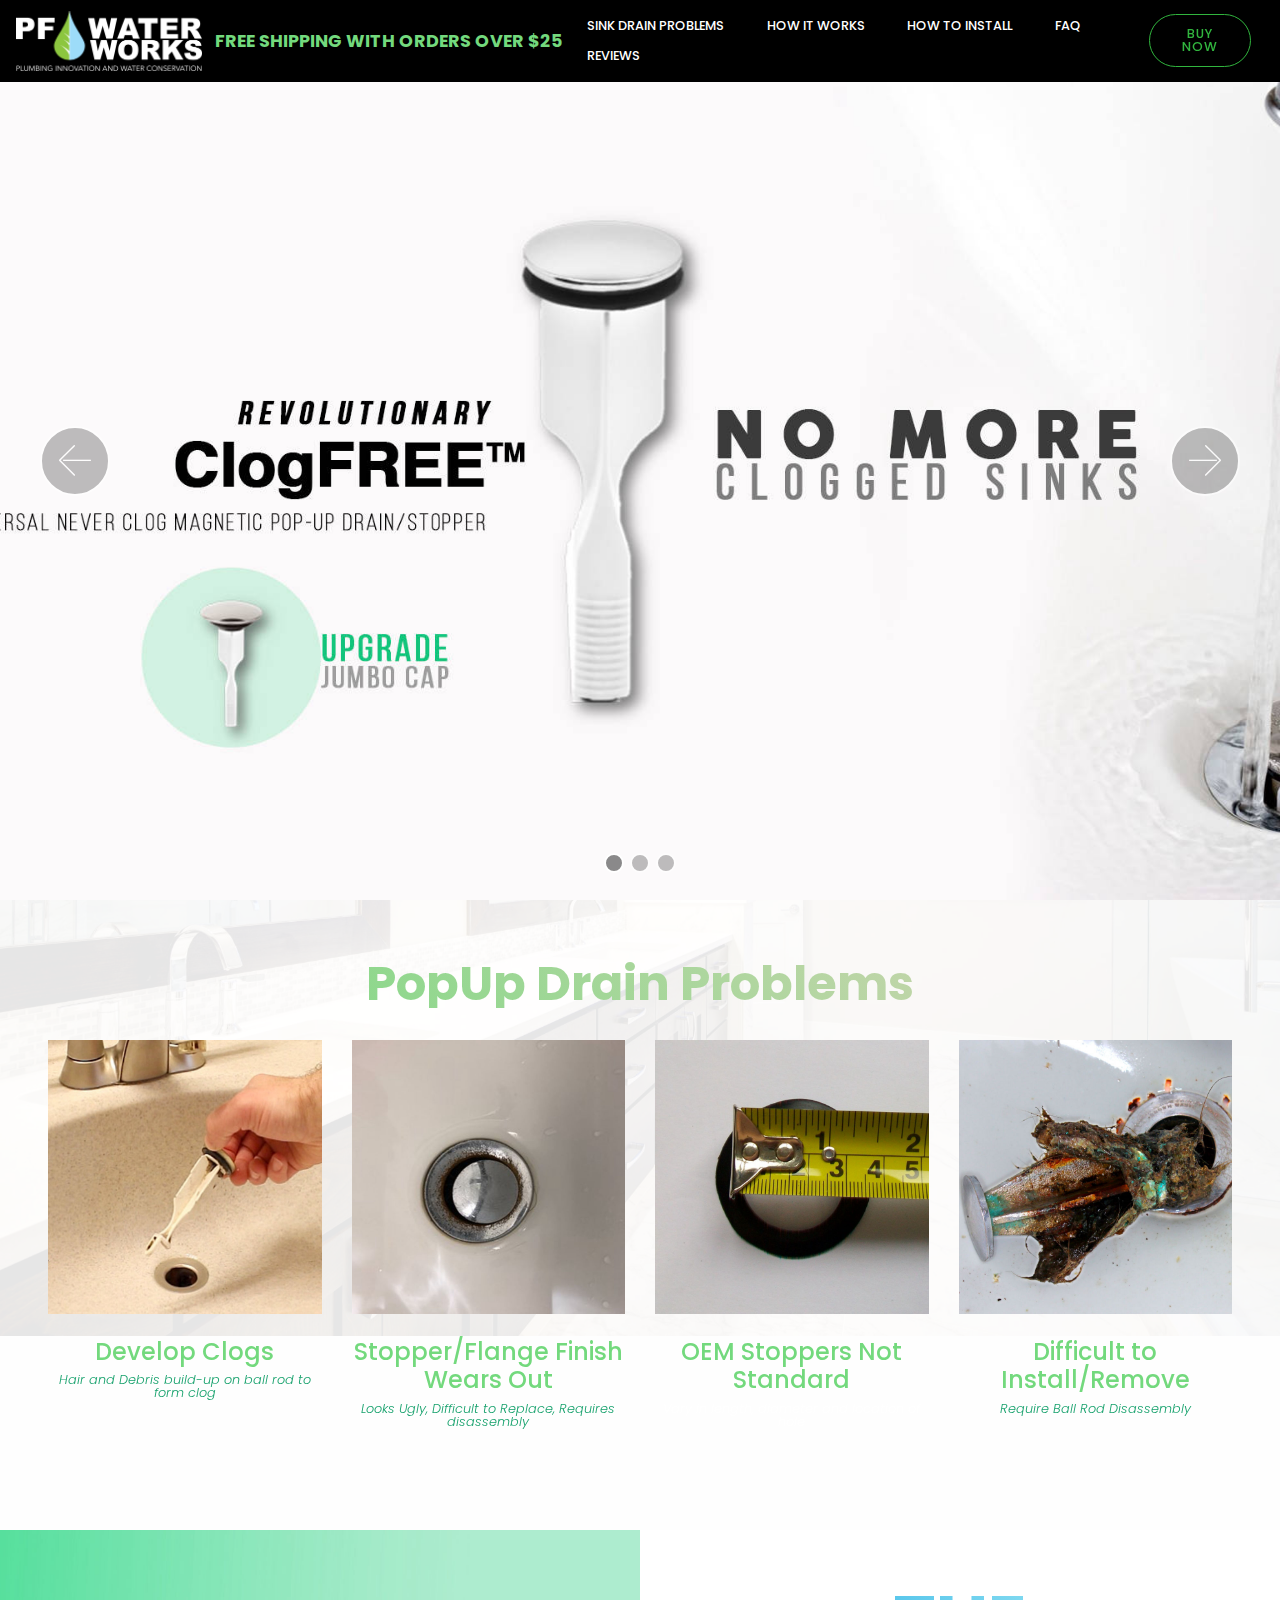
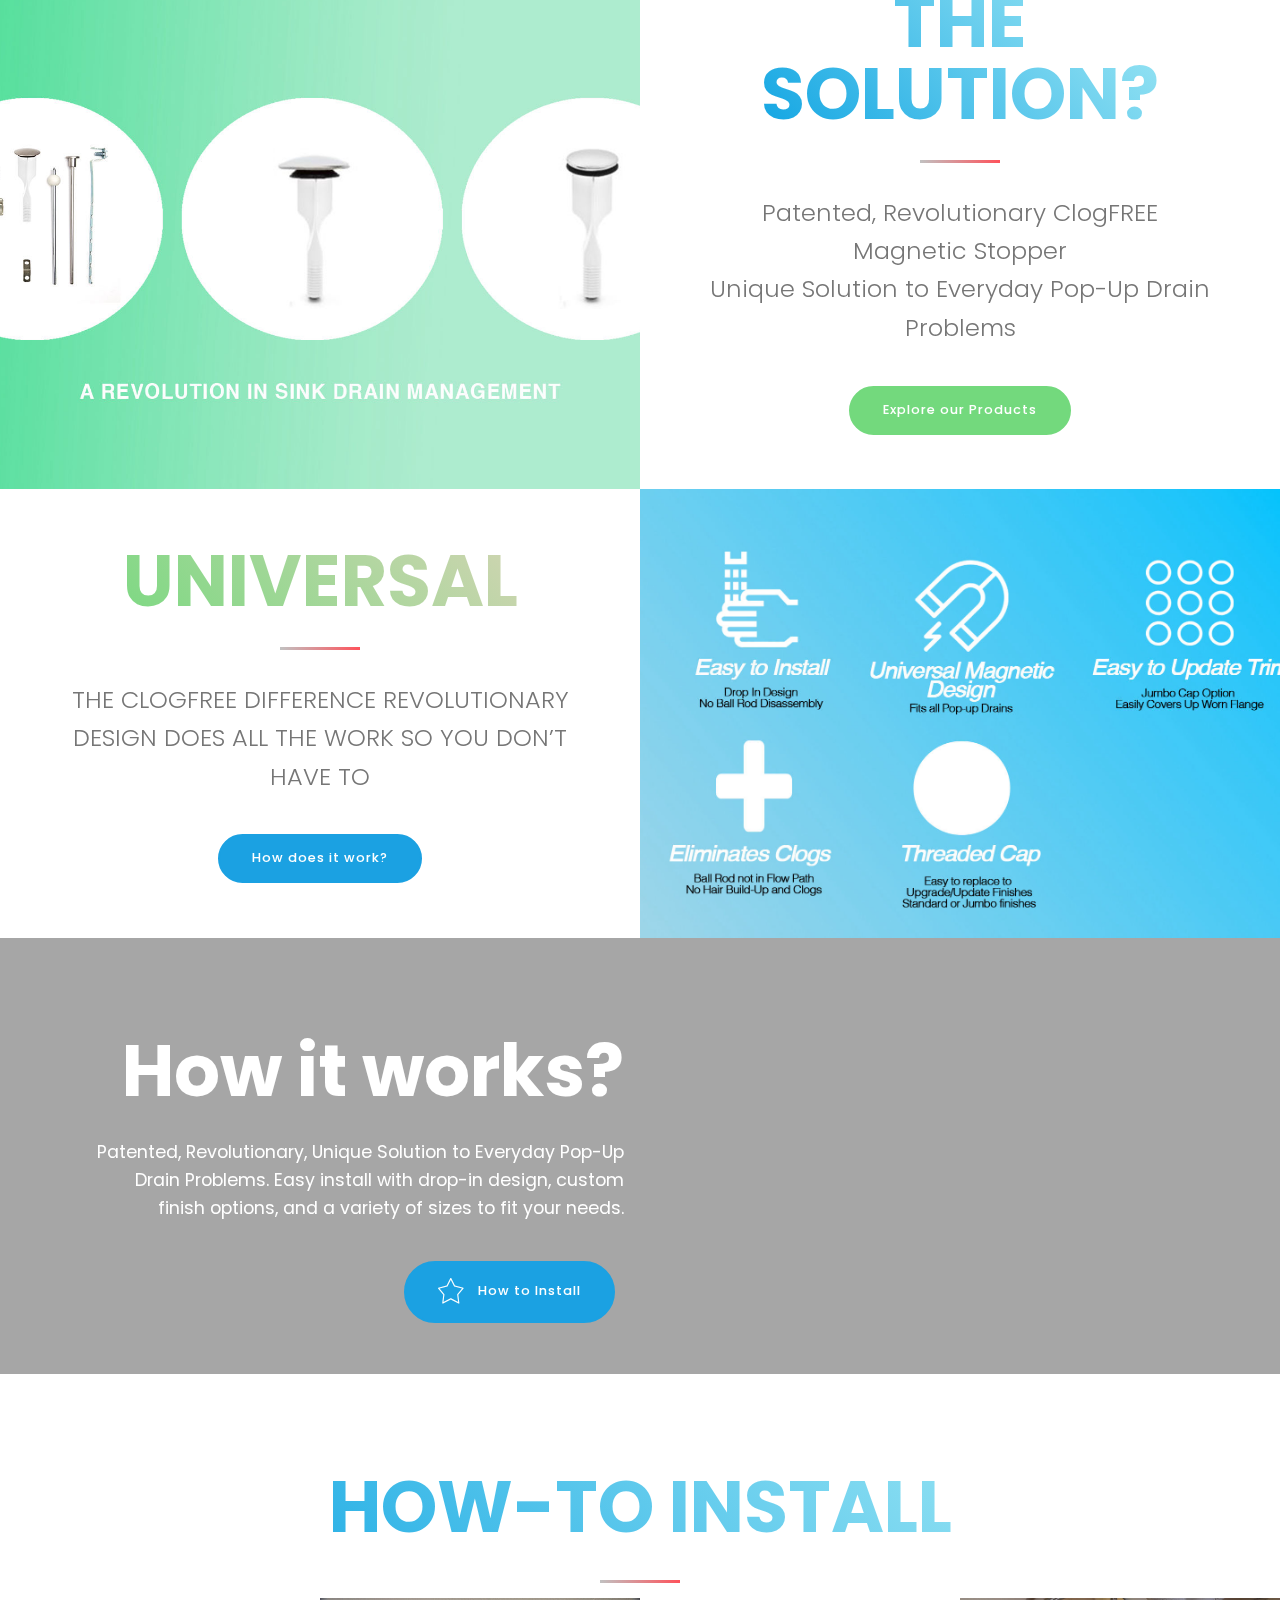
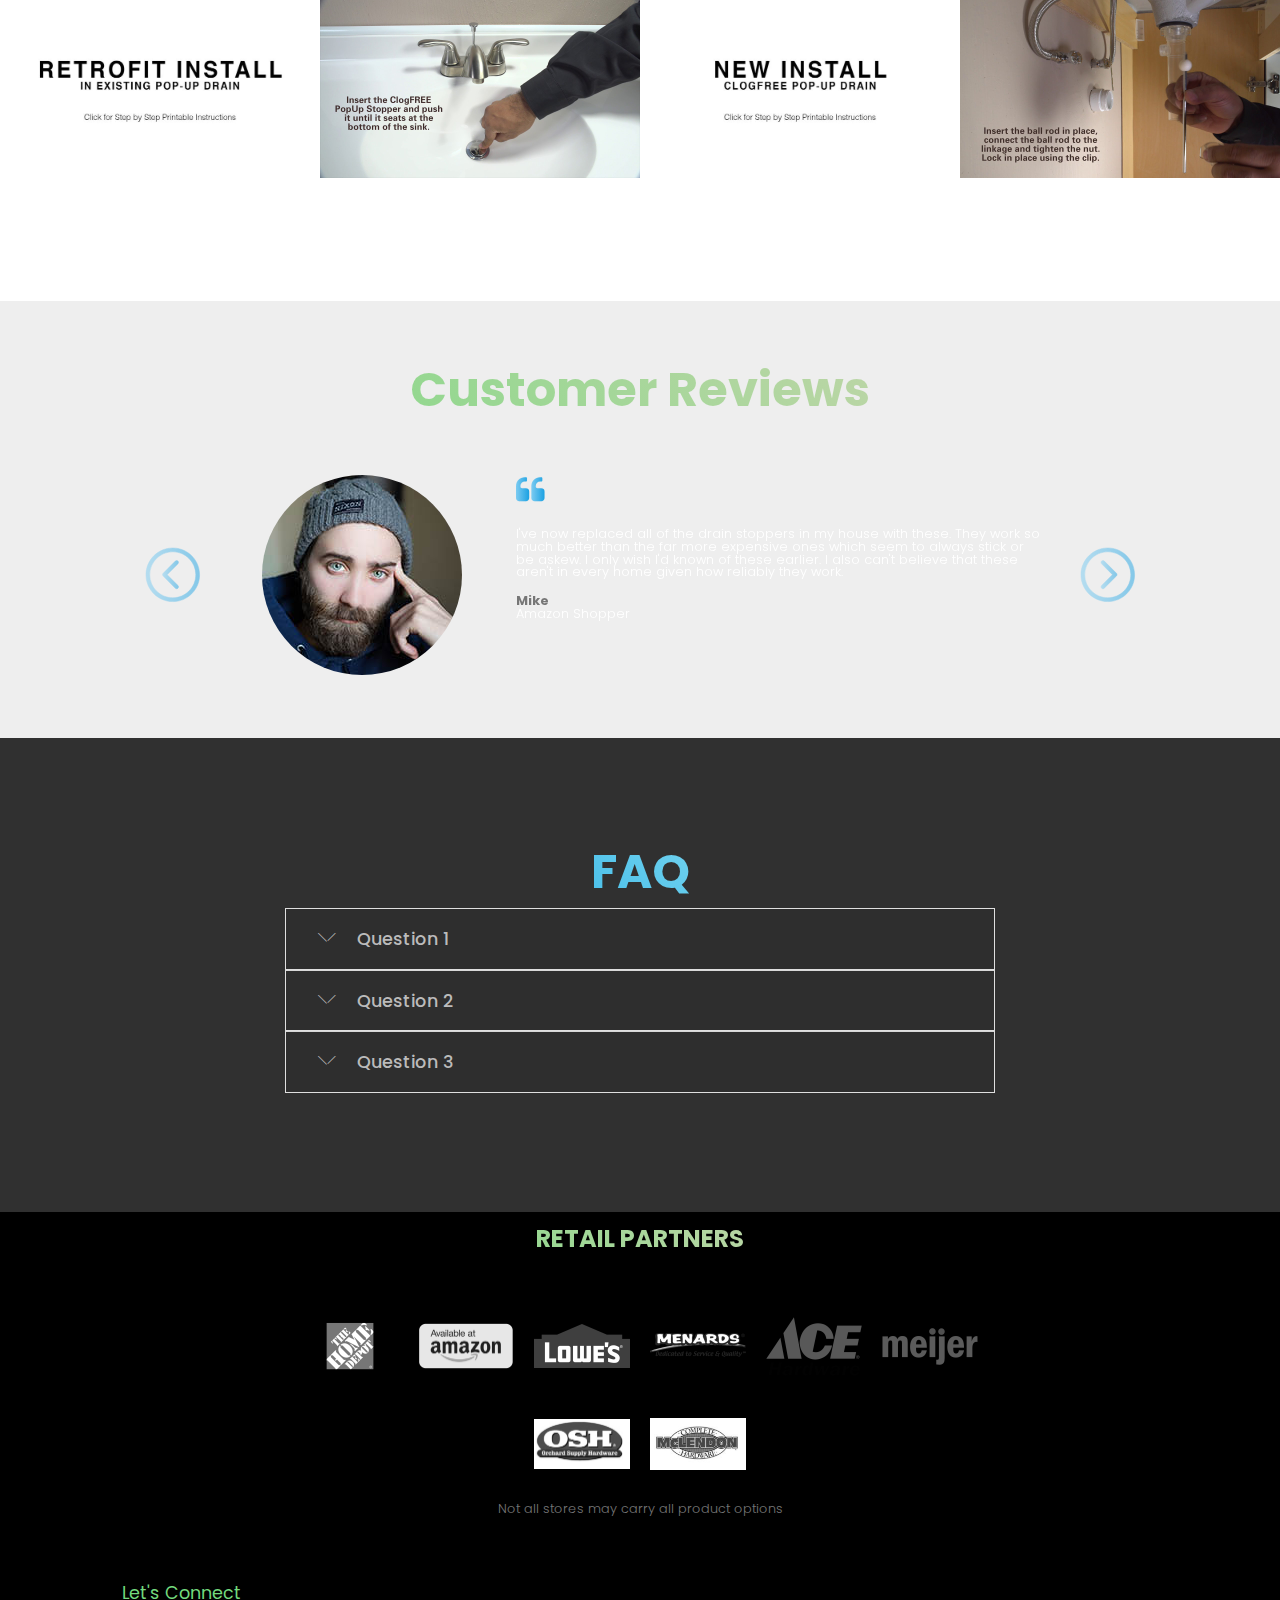
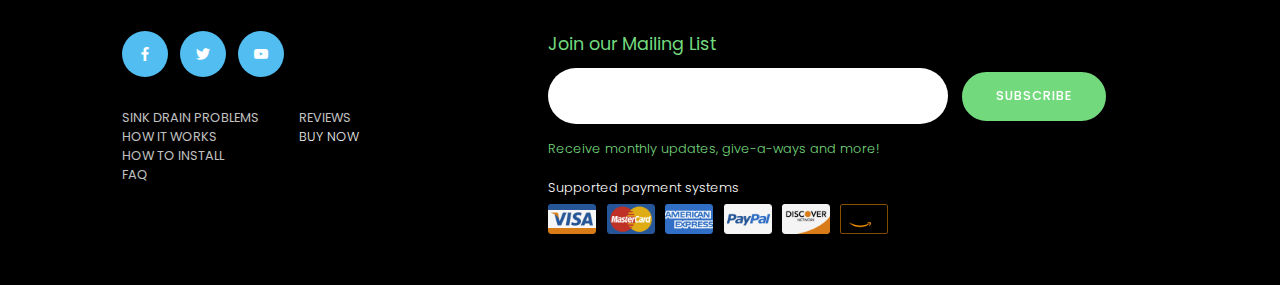
==== index.html @ c6003ace "create github pages" ====
<!DOCTYPE html>
<html >
<head>
  <!-- Site made with Mobirise Website Builder v4.7.7, https://mobirise.com -->
  <meta charset="UTF-8">
  <meta http-equiv="X-UA-Compatible" content="IE=edge">
  <meta name="generator" content="Mobirise v4.7.7, mobirise.com">
  <meta name="viewport" content="width=device-width, initial-scale=1, minimum-scale=1">
  <link rel="shortcut icon" href="assets/images/pf1-darkbgwhite-376x123.png" type="image/x-icon">
  <meta name="description" content="">
  <title>Home</title>
  <link rel="stylesheet" href="assets/web/assets/mobirise-icons/mobirise-icons.css">
  <link rel="stylesheet" href="assets/bootstrap/css/bootstrap.min.css">
  <link rel="stylesheet" href="assets/bootstrap/css/bootstrap-grid.min.css">
  <link rel="stylesheet" href="assets/bootstrap/css/bootstrap-reboot.min.css">
  <link rel="stylesheet" href="assets/dropdown/css/style.css">
  <link rel="stylesheet" href="assets/socicon/css/styles.css">
  <link rel="stylesheet" href="assets/theme/css/style.css">
  <link rel="stylesheet" href="assets/gallery/style.css">
  <link rel="stylesheet" href="assets/mobirise/css/mbr-additional.css" type="text/css">
  
  
  
</head>
<body>
  <section class="menu cid-r0E4WZP9Y0" once="menu" id="menu3-2r">

    
    

    <nav class="navbar navbar-dropdown navbar-fixed-top navbar-expand-lg">
        <div class="navbar-brand">
            <span class="navbar-logo">
                <a href="http://google.com">
                    <img src="assets/images/pf1-darkbgwhite-376x123.png" alt="Mobirise" title="" style="height: 3.8rem;">
                </a>
            </span>
            <span class="navbar-caption-wrap"><a class="navbar-caption text-danger display-7" href="http://google.com">
                    FREE SHIPPING WITH ORDERS OVER $25&nbsp;</a></span>
        </div>
        <button class="navbar-toggler" type="button" data-toggle="collapse" data-target="#navbarSupportedContent" aria-controls="navbarNavAltMarkup" aria-expanded="false" aria-label="Toggle navigation">
            <div class="hamburger">
                <span></span>
                <span></span>
                <span></span>
                <span></span>
            </div>
        </button>
      <div class="collapse navbar-collapse" id="navbarSupportedContent">
            <ul class="navbar-nav nav-dropdown" data-app-modern-menu="true"><li class="nav-item">
                    <a class="nav-link link text-white display-4" href="index.html#header3-2j">
                        SINK DRAIN PROBLEMS</a>
                </li>
                <li class="nav-item">
                    <a class="nav-link link text-white display-4" href="index.html#header7-1o">
                        HOW IT WORKS</a>
                </li>
                <li class="nav-item">
                    <a class="nav-link link text-white display-4" href="index.html#header7-2b">
                        HOW TO INSTALL</a>
                </li><li class="nav-item"><a class="nav-link link text-white display-4" href="index.html#accordion1-2g">
                        FAQ</a></li><li class="nav-item"><a class="nav-link link text-white display-4" href="index.html#testimonials-slider2-n">
                        REVIEWS</a></li></ul>
            
            <div class="navbar-buttons mbr-section-btn"><a class="btn btn-sm btn-danger-outline display-4" href="http://google.com">
                  BUY NOW</a></div>
      </div>
    </nav>
</section>

<section class="carousel slide cid-r1juh5YZeZ" data-interval="false" id="slider1-3d">

    

    <div class="full-screen"><div class="mbr-slider slide carousel" data-pause="true" data-keyboard="false" data-ride="carousel" data-interval="4000"><ol class="carousel-indicators"><li data-app-prevent-settings="" data-target="#slider1-3d" class=" active" data-slide-to="0"></li><li data-app-prevent-settings="" data-target="#slider1-3d" data-slide-to="1"></li><li data-app-prevent-settings="" data-target="#slider1-3d" data-slide-to="2"></li></ol><div class="carousel-inner" role="listbox"><div class="carousel-item slider-fullscreen-image active" data-bg-video-slide="false" style="background-image: url(assets/images/home-page-1-alt-1-1920x1080.jpg);"><div class="container container-slide"><div class="image_wrapper"><img src="assets/images/home-page-1-alt-1-1920x1080.jpg"><div class="carousel-caption justify-content-center"><div class="col-10 align-right"></div></div></div></div></div><div class="carousel-item slider-fullscreen-image" data-bg-video-slide="false" style="background-image: url(assets/images/home-page-pusheasy-1920x1080.jpg);"><div class="container container-slide"><div class="image_wrapper"><img src="assets/images/home-page-pusheasy-1920x1080.jpg"><div class="carousel-caption justify-content-center"><div class="col-10 align-right"></div></div></div></div></div><div class="carousel-item slider-fullscreen-image" data-bg-video-slide="false" style="background-image: url(assets/images/home-page-hairfree-1920x1080.jpg);"><div class="container container-slide"><div class="image_wrapper"><img src="assets/images/home-page-hairfree-1920x1080.jpg"><div class="carousel-caption justify-content-center"><div class="col-10 align-right"></div></div></div></div></div></div><a data-app-prevent-settings="" class="carousel-control carousel-control-prev" role="button" data-slide="prev" href="#slider1-3d"><span aria-hidden="true" class="mbri-left mbr-iconfont"></span><span class="sr-only">Previous</span></a><a data-app-prevent-settings="" class="carousel-control carousel-control-next" role="button" data-slide="next" href="#slider1-3d"><span aria-hidden="true" class="mbri-right mbr-iconfont"></span><span class="sr-only">Next</span></a></div></div>

</section>

<div id="custom-html-2t" custom-code="true" data-rv-view="14"><script language="JAVASCRIPT" type="TEXT/JAVASCRIPT">
<!--
var popupWindow=null;
function popup(mypage,myname,w,h,pos,infocus){

if (pos == 'random')
{LeftPosition=(screen.width)?Math.floor(Math.random()*(screen.width-w)):100;TopPosition=(screen.height)?Math.floor(Math.random()*((screen.height-h)-75)):100;}
else
{LeftPosition=(screen.width)?(screen.width-w)/2:100;TopPosition=(screen.height)?(screen.height-h)/2:100;}
settings='width='+ w + ',height='+ h + ',top=' + TopPosition + ',left=' + LeftPosition + ',scrollbars=no,location=no,directories=no,status=no,menubar=no,toolbar=no,resizable=no';popupWindow=window.open('',myname,settings);
if(infocus=='front'){popupWindow.focus();popupWindow.location=mypage;}
if(infocus=='back'){popupWindow.blur();popupWindow.location=mypage;popupWindow.blur();}

}
// --></script></div>

<section class="teams1 cid-r1oZ6d48Sq mbr-parallax-background" id="teams1-3i">

    

    <div class="mbr-overlay" style="opacity: 0.9; background-color: rgb(255, 255, 255);">
    </div>
    <div class="container-fluid">
        <h2 class="mbr-title mbr-fonts-style align-center mbr-black display-2"><strong>
            PopUp Drain Problems</strong></h2>
        
        <div class="row justify-content-center flip-card pt-4">
            <div class="col-sm-6 card-wrap col-lg-3">
                <div class="image-wrap">
                    <img src="assets/images/stopper-finish-846x846.jpg" alt="" title="">
                    <div class="social-media align-center">
                        <ul>
                            <li>
                                <a class="icon-transition" href="https://www.facebook.com/Mobirise">
                                    <span class="mbr-iconfont mbr-black socicon-facebook socicon"></span>
                                </a>
                            </li>
                            
                            
                            
                            
                            
                        </ul>
                    </div>
                    <div class="img-overlay"></div>
                </div>
                <h3 class="mbr-fonts-style mbr-section-title align-center pt-4 display-5">Develop Clogs​</h3>
                <h3 class="mbr-fonts-style mbr-role align-center pt-2 display-4"><font color="#16a16c"><em>Hair and Debris build-up on ball rod to form clog​</em></font></h3>
                
            </div>
            <div class="col-sm-6 card-wrap col-lg-3">
                <div class="image-wrap">
                    <img src="assets/images/rusty-sink-square-846x846.jpg" alt="" title="">
                    <div class="img-overlay"></div>
                    <div class="social-media align-center">
                        <ul>
                            <li>
                                <a class="icon-transition" href="https://www.facebook.com/Mobirise">
                                    <span class="mbr-iconfont mbr-black socicon-facebook socicon"></span>
                                </a>
                            </li>
                            
                            
                            
                            
                            
                        </ul>    
                    </div>
                </div>
                <h3 class="mbr-fonts-style mbr-section-title align-center pt-4 display-5">Stopper/Flange Finish Wears Out</h3>
                <h3 class="mbr-fonts-style mbr-role align-center pt-2 display-4"><font color="#16a16c"><em>Looks Ugly, Difficult to Replace, Requires disassembly​</em></font></h3>
                
            </div>
            <div class="col-sm-6 card-wrap col-lg-3">
                <div class="image-wrap">
                    <img src="assets/images/stopper-size-846x846.jpg" alt="" title="">
                    <div class="img-overlay"></div>
                    <div class="social-media align-center">
                        <ul>
                            <li>
                                <a class="icon-transition" href="https://www.facebook.com/Mobirise">
                                    <span class="mbr-iconfont mbr-black socicon-facebook socicon"></span>
                                </a>
                            </li>
                            
                            
                            
                            
                            
                        </ul>
                    </div>
                </div>
                <h3 class="mbr-fonts-style mbr-section-title align-center pt-4 display-5">
                    OEM Stoppers Not Standard</h3>
                <h3 class="mbr-fonts-style mbr-role align-center pt-2 display-4"><font color="#ffffff"><em>Vary in length, diameter and location of hole</em></font></h3>
                
            </div>
            <div class="col-sm-6 card-wrap col-lg-3">
                <div class="image-wrap">
                    <img src="assets/images/rusty-stopper-square-846x846.jpg" alt="" title="">
                    <div class="img-overlay"></div>
                    <div class="social-media align-center">
                        <ul>
                            <li>
                                <a class="icon-transition" href="https://www.facebook.com/Mobirise">
                                    <span class="mbr-iconfont mbr-black socicon-facebook socicon"></span>
                                </a>
                            </li>
                            
                            
                            
                            
                            
                        </ul>
                    </div>
                </div>
                <h3 class="mbr-fonts-style mbr-section-title align-center pt-4 display-5">Difficult to Install/Remove​</h3>
                <h3 class="mbr-fonts-style mbr-role align-center pt-2 display-4"><font color="#16a16c"><em>Require Ball Rod Disassembly​</em></font></h3>
                
            </div>
            
            
        </div>
    </div>
</section>

<section class="features1 cid-r1jCUDRqf0" id="features1-3e">

    

    
    <div class="container-fluid">
        <div class="row main align-items-center">
            <div class="col-md-6 image-element align-self-stretch">
                <div class="img-wrap" style="width: 80%; height: 80%;">
                    <img src="assets/images/containers-1800x1003.jpg" alt="" title="">
                </div>
            </div>
            <div class="col-md-6 text-element">
                <div class="text-content">
                    <h2 class="mbr-title pt-2 mbr-fonts-style align-center display-1"><strong>
                        THE SOLUTION?</strong></h2>
                    <div class="underline align-center">
                         <div class="line"></div>
                    </div>
                    <div class="mbr-section-text">
                        <p class="mbr-text pt-3 mbr-light mbr-fonts-style align-center display-5">Patented, Revolutionary ClogFREE Magnetic Stopper​<br>Unique Solution to Everyday Pop-Up Drain Problems​</p>
                    </div>
                    <div class="mbr-section-btn pt-3 align-center"><a class="btn btn-md btn-danger display-4" href="index.html">Explore our Products</a></div>
                </div>
            </div>
        </div>
    </div>          
</section>

<section class="features1 cid-r1kffSRao1" id="features1-3g">

    

    
    <div class="container-fluid">
        <div class="row main align-items-center">
            <div class="col-md-6 image-element align-self-stretch">
                <div class="img-wrap" style="width: 80%; height: 80%;">
                    <img src="assets/images/menu-blue-1-1800x1003.jpg" alt="" title="">
                </div>
            </div>
            <div class="col-md-6 text-element">
                <div class="text-content">
                    <h2 class="mbr-title pt-2 mbr-fonts-style align-center display-1"><strong>
                        UNIVERSAL</strong></h2>
                    <div class="underline align-center">
                         <div class="line"></div>
                    </div>
                    <div class="mbr-section-text">
                        <p class="mbr-text pt-3 mbr-light mbr-fonts-style align-center display-5">
                            THE CLOGFREE DIFFERENCE​ REVOLUTIONARY DESIGN DOES ALL THE WORK SO YOU DON’T HAVE TO​<br>  </p>
                    </div>
                    <div class="mbr-section-btn pt-3 align-center"><a class="btn btn-md btn-info display-4" href="index.html#teams1-3i">How does it work?</a></div>
                </div>
            </div>
        </div>
    </div>          
</section>

<section class="header7 cid-qRvnDB6XDI mbr-parallax-background" id="header7-1o">

    

    <div class="mbr-overlay" style="opacity: 0.6; background-color: rgb(118, 118, 118);">
    </div>

    <div class="container">
        <div class="media-container-row">

            <div class="media-content align-right">
                <h1 class="mbr-section-title mbr-white pb-3 mbr-fonts-style display-1"><strong>
                    How it works?</strong></h1>
                <div class="mbr-section-text mbr-white pb-3">
                    <p class="mbr-text mbr-fonts-style display-7">
                        Patented,  Revolutionary,  Unique  Solution  to  Everyday  Pop-Up  Drain  Problems. Easy install with drop-in design, custom finish options, and a variety of sizes to fit your needs.</p>
                </div>
                <div class="mbr-section-btn"><a class="btn btn-md btn-info display-4" href="index.html#header7-1p"><span class="mbri-star mbr-iconfont mbr-iconfont-btn"></span>How to Install</a></div>
            </div>

            <div class="mbr-figure" style="width: 100%;"><iframe class="mbr-embedded-video" src="https://www.youtube.com/embed/IY_VRaYNNgo?rel=0&amp;amp;showinfo=0&amp;autoplay=0&amp;loop=0" width="1280" height="720" frameborder="0" allowfullscreen></iframe></div>

        </div>
    </div>
</section>

<section class="mbr-gallery mbr-slider-carousel cid-r1LIY4puq4" id="gallery1-3k">

    

    
    <h2 class="align-center mbr-fonts-style mbr-section-title display-1"><strong>
        HOW-TO INSTALL</strong></h2>
    <div class="underline align-center">
        <div class="line"></div>
    </div>
<!--     <div mbr-class="{'container': !fullWidth}"> -->
        <div class="col-left-gallery"><!-- Filter --><!-- Gallery --><div class="mbr-gallery-row"><div class="mbr-gallery-layout-default"><div><div><div class="mbr-gallery-item mbr-gallery-item--p0" data-video-url="false" data-tags="Awesome"><div href="#lb-gallery1-3k" data-slide-to="0" data-toggle="modal"><img src="assets/images/text-placeholder-newinstall-1-1800x1200-800x533.jpg" alt="" title=""><span class="icon-focus"></span></div></div><div class="mbr-gallery-item mbr-gallery-item--p0 video-slide" data-video-url="https://www.youtube.com/watch?v=umlBlP4zLoQ&amp;loop=0&amp;autoplay=0" data-tags="Awesome"><div href="#lb-gallery1-3k" data-slide-to="1" data-toggle="modal"><div></div><img alt="" src="assets/images/2018-7-6-15-10-28-88464.jpg"><span class="icon-video"></span></div></div><div class="mbr-gallery-item mbr-gallery-item--p0" data-video-url="false" data-tags="Responsive"><div href="#lb-gallery1-3k" data-slide-to="2" data-toggle="modal"><img src="assets/images/text-placeholder-newinstall-2-1800x1200-800x533.jpg" alt="" title=""><span class="icon-focus"></span></div></div><div class="mbr-gallery-item mbr-gallery-item--p0 video-slide" data-video-url="https://www.youtube.com/watch?v=JGe-o7Dougs" data-tags="Responsive"><div href="#lb-gallery1-3k" data-slide-to="3" data-toggle="modal"><div></div><img alt="" src="assets/images/2018-7-6-15-12-28-956131.jpg"><span class="icon-video"></span></div></div></div></div><div class="clearfix"></div></div></div><!-- Lightbox --><div data-app-prevent-settings="" class="mbr-slider modal fade carousel slide" tabindex="-1" data-keyboard="true" data-interval="false" id="lb-gallery1-3k"><div class="modal-dialog"><div class="modal-content"><div class="modal-body"><div class="carousel-inner"><div class="carousel-item"><img src="assets/images/text-placeholder-newinstall-1-1800x1200.jpg" alt="" title=""></div><div class="carousel-item video-container"><img src="assets/images/gallery04.jpg" alt="" title=""></div><div class="carousel-item active"><img src="assets/images/text-placeholder-newinstall-2-1800x1200.jpg" alt="" title=""></div><div class="carousel-item video-container"><img src="assets/images/gallery06.jpg" alt="" title=""></div></div><a class="carousel-control carousel-control-prev" role="button" data-slide="prev" href="#lb-gallery1-3k"><span class="mbri-left mbr-iconfont" aria-hidden="true"></span><span class="sr-only">Previous</span></a><a class="carousel-control carousel-control-next" role="button" data-slide="next" href="#lb-gallery1-3k"><span class="mbri-right mbr-iconfont" aria-hidden="true"></span><span class="sr-only">Next</span></a><a class="close" href="#" role="button" data-dismiss="modal"><span class="sr-only">Close</span></a></div></div></div></div></div>
   <!--  </div> -->
</section>

<section class="carousel slide testimonials-slider svg-gradient-elements cid-qPDJNz03lp mbr-parallax-background" id="testimonials-slider2-n">
    
    
    
    <svg class="svg-gradient">
        <linearGradient>
            <stop class="gradColor1" offset="0%" stop-color="#7ccbf1"></stop>
            <stop class="gradColor2" offset="100%" stop-color="#1ba1e2"></stop>
        </linearGradient>  
    </svg>

    <div class="container-fluid text-center">
        <h2 class="align-center mbr-fonts-style mbr-section-title display-2"><strong>Customer Reviews</strong></h2>
        

        <div class="carousel slide pt-5" data-ride="carousel" role="listbox">
            <div class="carousel-inner">
                
                
            <div class="carousel-item">
                    <div class="user col-xl-8 col-lg-10">
                        <div class="row">
                            <div class="user_image col-lg-4">
                                <div class="user_image_inner">
                                    <img src="assets/images/face1.jpg">
                                </div>
                            </div>
                            <div class="col-lg-8">
                                <div class="testimonials-quote align-left">
                                    <svg class="gradient-element" viewBox="0 0 500 500">
                                        <g><g>
                                            <path d="M164.45,219.27h-63.954c-7.614,0-14.087-2.664-19.417-7.994c-5.327-5.33-7.994-11.801-7.994-19.417v-9.132    c0-20.177,7.139-37.401,21.416-51.678c14.276-14.272,31.503-21.411,51.678-21.411h18.271c4.948,0,9.229-1.809,12.847-5.424    c3.616-3.617,5.424-7.898,5.424-12.847V54.819c0-4.948-1.809-9.233-5.424-12.85c-3.617-3.612-7.898-5.424-12.847-5.424h-18.271    c-19.797,0-38.684,3.858-56.673,11.563c-17.987,7.71-33.545,18.132-46.68,31.267c-13.134,13.129-23.553,28.688-31.262,46.677    C3.855,144.039,0,162.931,0,182.726v200.991c0,15.235,5.327,28.171,15.986,38.834c10.66,10.657,23.606,15.985,38.832,15.985    h109.639c15.225,0,28.167-5.328,38.828-15.985c10.657-10.663,15.987-23.599,15.987-38.834V274.088    c0-15.232-5.33-28.168-15.994-38.832C192.622,224.6,179.675,219.27,164.45,219.27z"></path>
                                            <path d="M459.103,235.256c-10.656-10.656-23.599-15.986-38.828-15.986h-63.953c-7.61,0-14.089-2.664-19.41-7.994    c-5.332-5.33-7.994-11.801-7.994-19.417v-9.132c0-20.177,7.139-37.401,21.409-51.678c14.271-14.272,31.497-21.411,51.682-21.411    h18.267c4.949,0,9.233-1.809,12.848-5.424c3.613-3.617,5.428-7.898,5.428-12.847V54.819c0-4.948-1.814-9.233-5.428-12.85    c-3.614-3.612-7.898-5.424-12.848-5.424h-18.267c-19.808,0-38.691,3.858-56.685,11.563c-17.984,7.71-33.537,18.132-46.672,31.267    c-13.135,13.129-23.559,28.688-31.265,46.677c-7.707,17.987-11.567,36.879-11.567,56.674v200.991    c0,15.235,5.332,28.171,15.988,38.834c10.657,10.657,23.6,15.985,38.828,15.985h109.633c15.229,0,28.171-5.328,38.827-15.985    c10.664-10.663,15.985-23.599,15.985-38.834V274.088C475.082,258.855,469.76,245.92,459.103,235.256z"></path>
                                        </g></g>
                                    </svg>
                                </div>
                                <div class="user_text pt-3 align-left">
                                    <p class="mbr-fonts-style  display-4">I've now replaced all of the drain stoppers in my house with these. They work so much better than the far more expensive ones which seem to always stick or be askew. I only wish I'd known of these earlier. I also can't believe that these aren't in every home given how reliably they work.<br></p>
                                </div>
                                <div class="user_name mbr-fonts-style align-left display-4"><strong>
                                    Mike</strong></div>
                                <div class="user_desk mbr-light mbr-fonts-style align-left display-4">Amazon Shopper</div>
                            </div>
                        </div>
                    </div>
                </div><div class="carousel-item">
                    <div class="user col-xl-8 col-lg-10">
                        <div class="row">
                            <div class="user_image col-lg-4">
                                <div class="user_image_inner">
                                    <img src="assets/images/face3.jpg">
                                </div>
                            </div>
                            <div class="col-lg-8">
                                <div class="testimonials-quote align-left">
                                    <svg class="gradient-element" viewBox="0 0 500 500">
                                        <g><g>
                                            <path d="M164.45,219.27h-63.954c-7.614,0-14.087-2.664-19.417-7.994c-5.327-5.33-7.994-11.801-7.994-19.417v-9.132    c0-20.177,7.139-37.401,21.416-51.678c14.276-14.272,31.503-21.411,51.678-21.411h18.271c4.948,0,9.229-1.809,12.847-5.424    c3.616-3.617,5.424-7.898,5.424-12.847V54.819c0-4.948-1.809-9.233-5.424-12.85c-3.617-3.612-7.898-5.424-12.847-5.424h-18.271    c-19.797,0-38.684,3.858-56.673,11.563c-17.987,7.71-33.545,18.132-46.68,31.267c-13.134,13.129-23.553,28.688-31.262,46.677    C3.855,144.039,0,162.931,0,182.726v200.991c0,15.235,5.327,28.171,15.986,38.834c10.66,10.657,23.606,15.985,38.832,15.985    h109.639c15.225,0,28.167-5.328,38.828-15.985c10.657-10.663,15.987-23.599,15.987-38.834V274.088    c0-15.232-5.33-28.168-15.994-38.832C192.622,224.6,179.675,219.27,164.45,219.27z"></path>
                                            <path d="M459.103,235.256c-10.656-10.656-23.599-15.986-38.828-15.986h-63.953c-7.61,0-14.089-2.664-19.41-7.994    c-5.332-5.33-7.994-11.801-7.994-19.417v-9.132c0-20.177,7.139-37.401,21.409-51.678c14.271-14.272,31.497-21.411,51.682-21.411    h18.267c4.949,0,9.233-1.809,12.848-5.424c3.613-3.617,5.428-7.898,5.428-12.847V54.819c0-4.948-1.814-9.233-5.428-12.85    c-3.614-3.612-7.898-5.424-12.848-5.424h-18.267c-19.808,0-38.691,3.858-56.685,11.563c-17.984,7.71-33.537,18.132-46.672,31.267    c-13.135,13.129-23.559,28.688-31.265,46.677c-7.707,17.987-11.567,36.879-11.567,56.674v200.991    c0,15.235,5.332,28.171,15.988,38.834c10.657,10.657,23.6,15.985,38.828,15.985h109.633c15.229,0,28.171-5.328,38.827-15.985    c10.664-10.663,15.985-23.599,15.985-38.834V274.088C475.082,258.855,469.76,245.92,459.103,235.256z"></path>
                                        </g></g>
                                    </svg>
                                </div>
                                <div class="user_text pt-3 align-left">
                                    <p class="mbr-fonts-style  display-4">
                                        This is a very clever design. It works great ! Solves drain clogging. I would recommend it to everyone. As advertised.
                                    </p>
                                </div>
                                <div class="user_name mbr-fonts-style align-left display-4"><strong>
                                    Helen Smith
                                </strong></div>
                                <div class="user_desk mbr-light mbr-fonts-style align-left display-4">
                                    Amazon Shopper</div>
                            </div>
                        </div>
                    </div>
                </div></div>

            <div class="carousel-controls">
                <a class="carousel-control-prev" role="button" data-slide="prev">
                    <svg class="gradient-element" viewBox="0 0 130 130">
                        <g>
                            <g>
                                <path d="m64.5,122.6c32,0 58.1-26 58.1-58.1s-26-58-58.1-58-58,26-58,58 26,58.1 58,58.1zm0-108c27.5,5.32907e-15 49.9,22.4 49.9,49.9s-22.4,49.9-49.9,49.9-49.9-22.4-49.9-49.9 22.4-49.9 49.9-49.9z"></path>
                                <path d="m70,93.5c0.8,0.8 1.8,1.2 2.9,1.2 1,0 2.1-0.4 2.9-1.2 1.6-1.6 1.6-4.2 0-5.8l-23.5-23.5 23.5-23.5c1.6-1.6 1.6-4.2 0-5.8s-4.2-1.6-5.8,0l-26.4,26.4c-0.8,0.8-1.2,1.8-1.2,2.9s0.4,2.1 1.2,2.9l26.4,26.4z"></path>
                            </g>
                        </g>
                    </svg>
                    <span class="sr-only">Previous</span>
                </a>

                <a class="carousel-control-next" role="button" data-slide="next">
                    <svg class="gradient-element" viewBox="0 0 130 130">
                        <g>
                            <g>
                            <path d="M64.5,122.6c32,0,58.1-26,58.1-58.1S96.5,6.4,64.5,6.4S6.4,32.5,6.4,64.5S32.5,122.6,64.5,122.6z M64.5,14.6    c27.5,0,49.9,22.4,49.9,49.9S92,114.4,64.5,114.4S14.6,92,14.6,64.5S37,14.6,64.5,14.6z"></path>
                            <path d="m51.1,93.5c0.8,0.8 1.8,1.2 2.9,1.2 1,0 2.1-0.4 2.9-1.2l26.4-26.4c0.8-0.8 1.2-1.8 1.2-2.9 0-1.1-0.4-2.1-1.2-2.9l-26.4-26.4c-1.6-1.6-4.2-1.6-5.8,0-1.6,1.6-1.6,4.2 0,5.8l23.5,23.5-23.5,23.5c-1.6,1.6-1.6,4.2 0,5.8z"></path>
                            </g>
                        </g>
                    </svg>
                  <span class="sr-only">Next</span>
                </a>
            </div>
        </div>
    </div>
</section>

<section class="accordion1 cid-qSfiieWJIO mbr-parallax-background" id="accordion1-2g">

    

    <div class="mbr-overlay" style="opacity: 0.8; background-color: rgb(0, 0, 0);">
    </div>
    <div class="container">
        <div class="media-container-row">
            <div class="col-12 col-md-8">
                <div class="section-head text-center space30">
                    <h2 class="mbr-section-title pb-bold mbr-font-style display-2"><strong>FAQ
                    </strong></h2>
                </div>
                <div class="clearfix"></div>
                <div id="bootstrap-accordion_9" class="panel-group accordionStyles accordion" role="tablist" aria-multiselectable="true">
                    <div class="card">
                        <div class="card-header" role="tab" id="headingOne">
                            <a role="button" class="panel-title collapsed text-black" data-toggle="collapse" data-core="" href="#collapse1_9" aria-expanded="false" aria-controls="collapse1">
                                <h4 class="mbr-fonts-style display-7">
                                    <span class="sign mbr-iconfont mbri-arrow-down inactive"></span>&nbsp;Question 1</h4>
                            </a>
                        </div>
                        <div id="collapse1_9" class="panel-collapse noScroll collapse " role="tabpanel" aria-labelledby="headingOne" data-parent="#bootstrap-accordion_9">
                            <div class="panel-body p-4">
                                <p class="mbr-fonts-style panel-text display-7">
                                   Insert answer here.</p>
                            </div>
                        </div>
                    </div>
                    <div class="card">
                        <div class="card-header" role="tab" id="headingTwo">
                            <a role="button" class="collapsed panel-title text-black" data-toggle="collapse" data-core="" href="#collapse2_9" aria-expanded="false" aria-controls="collapse2">
                                <h4 class="mbr-fonts-style display-7">
                                    <span class="sign mbr-iconfont mbri-arrow-down inactive"></span>&nbsp;Question 2</h4>
                            </a>
                            
                        </div>
                        <div id="collapse2_9" class="panel-collapse noScroll collapse" role="tabpanel" aria-labelledby="headingTwo" data-parent="#bootstrap-accordion_9">
                            <div class="panel-body p-4">
                                <p class="mbr-fonts-style panel-text display-7">
                                   Insert answer here.</p>
                            </div>
                        </div>
                    </div>
                    <div class="card">
                        <div class="card-header" role="tab" id="headingThree">
                            <a role="button" class="collapsed text-black panel-title" data-toggle="collapse" data-core="" href="#collapse3_9" aria-expanded="false" aria-controls="collapse3">
                                <h4 class="mbr-fonts-style display-7">
                                    <span class="sign mbr-iconfont mbri-arrow-down inactive"></span>&nbsp;Question 3</h4>
                            </a>
                        </div>
                        <div id="collapse3_9" class="panel-collapse noScroll collapse" role="tabpanel" aria-labelledby="headingThree" data-parent="#bootstrap-accordion_9">
                            <div class="panel-body p-4">
                                <p class="mbr-fonts-style panel-text display-7">Insert answer here.</p>
                            </div>
                        </div>
                    </div>
                    
                    
                    
                </div>
            </div>
        </div>
    </div>
</section>

<section class="mbr-section content5 cid-qSgXkm58Np" id="content5-2l">

    

    

    <div class="container">
        <div class="media-container-row">
            <div class="title col-12 col-md-8">
                <h2 class="align-center mbr-bold mbr-white pb-3 mbr-fonts-style display-5">RETAIL PARTNERS</h2>
                
                
                
            </div>
        </div>
    </div>
</section>

<section class="cid-qPHViN2nrw" id="info5-s">

    

    
    <div class="container-fluid">
        <div class="row justify-content-center">
            

            <div class="row justify-content-center col-12 col-md-12 col-lg-10 col-xl-8">
                <ul class="list-inline align-center">
                    <li class="list-inline-item">
                        <img src="assets/images/trans-homedepot-192x192.png" alt="Visa" title="">
                    </li>
                    <li class="list-inline-item">
                        <img src="assets/images/amazon-logo-grey-192x93.png" alt="Master Card" title="">
                    </li>
                    <li class="list-inline-item">
                        <img src="assets/images/lowes-logo-192x88.png" alt="American Express" title="">
                    </li>
                    <li class="list-inline-item">
                        <img src="assets/images/menards-logo-lg-192x52.png" alt="Pay Pal" title="">
                    </li>
                    <li class="list-inline-item">
                        <img src="assets/images/ace-hardware-logo-192x118.png" alt="Diners Club" title="">
                    </li>
                    <li class="list-inline-item">
                        <img src="assets/images/2000px-meijer-logo.svg-192x74.png" alt="Discover" title="">
                    </li>
                    <li class="list-inline-item">
                        <img src="assets/images/osh-192x101.png" alt="Bitcoin" title="">
                    </li>
                    <li class="list-inline-item">
                        <img src="assets/images/mclendon-complete-hardware-192x103.jpg" alt="Western Union" title="">
                    </li>
                    
                    
                    
                    
                    

                </ul>
            </div>
        </div>
    </div>
</section>

<section class="cid-qRvfa60pKM" id="content7-1l">

    

    
    <div class="container-fluid">
        <div class="row justify-content-center">
            <div class="col-12 col-lg-6 col-md-8 align-center">
                <h3 class="mbr-section-subtitle align-center mbr-fonts-style mbr-light pb-3 display-4">Not  all  stores  may  carry  all  product  options</h3>
                <h2 class="mbr-section-title align-center mbr-fonts-style mbr-bold display-2"></h2>
            </div>
        </div>
    </div>
</section>

<div id="custom-html-1a" custom-code="true" data-rv-view="45"><div id="collection-component-ca6f4e93263"></div>
<script type="text/javascript">
/*<![CDATA[*/

(function () {
  var scriptURL = 'https://sdks.shopifycdn.com/buy-button/latest/buy-button-storefront.min.js';
  if (window.ShopifyBuy) {
    if (window.ShopifyBuy.UI) {
      ShopifyBuyInit();
    } else {
      loadScript();
    }
  } else {
    loadScript();
  }

  function loadScript() {
    var script = document.createElement('script');
    script.async = true;
    script.src = scriptURL;
    (document.getElementsByTagName('head')[0] || document.getElementsByTagName('body')[0]).appendChild(script);
    script.onload = ShopifyBuyInit;
  }

  function ShopifyBuyInit() {
    var client = ShopifyBuy.buildClient({
      domain: 'pf-waterworks.myshopify.com',
      apiKey: '3c9abc60d79b00f58c03f31df0225759',
      appId: '6',
    });

    ShopifyBuy.UI.onReady(client).then(function (ui) {
      ui.createComponent('collection', {
        id: 39915618361,
        node: document.getElementById('collection-component-ca6f4e93263'),
        moneyFormat: '%24%7B%7Bamount%7D%7D',
        options: {
  "product": {
    "variantId": "all",
    "contents": {
      "imgWithCarousel": false,
      "variantTitle": false,
      "description": false,
      "buttonWithQuantity": false,
      "quantity": false
    },
    "styles": {
      "product": {
        "@media (min-width: 601px)": {
          "max-width": "calc(25% - 20px)",
          "margin-left": "20px",
          "margin-bottom": "50px"
        }
      },
      "button": {
        ":hover": {
          "background-color": "#6ca44e"
        },
        ":focus": {
          "background-color": "#6ca44e"
        }
      }
    }
  },
  "cart": {
    "contents": {
      "button": true
    },
    "styles": {
      "button": {
        ":hover": {
          "background-color": "#6ca44e"
        },
        ":focus": {
          "background-color": "#6ca44e"
        }
      },
      "footer": {
        "background-color": "#ffffff"
      }
    }
  },
  "modalProduct": {
    "contents": {
      "img": false,
      "imgWithCarousel": true,
      "variantTitle": false,
      "buttonWithQuantity": true,
      "button": false,
      "quantity": false
    },
    "styles": {
      "product": {
        "@media (min-width: 601px)": {
          "max-width": "100%",
          "margin-left": "0px",
          "margin-bottom": "0px"
        }
      },
      "button": {
        ":hover": {
          "background-color": "#6ca44e"
        },
        ":focus": {
          "background-color": "#6ca44e"
        }
      }
    }
  },
  "toggle": {
    "styles": {
      "toggle": {
        ":hover": {
          "background-color": "#6ca44e"
        },
        ":focus": {
          "background-color": "#6ca44e"
        }
      }
    }
  },
  "productSet": {
    "styles": {
      "products": {
        "@media (min-width: 601px)": {
          "margin-left": "-20px"
        }
      }
    }
  }
}
      });
    });
  }
})();
/*]]>*/
</script></div>

<section class="cid-qRvgUTRtlB" id="footer3-1n">
    

    

    <div class="container-fluid">
        <div class="row align-center justify-content-center">
            <div class="col-lg-6 col-xl-4">
                <div class="follow-section">
                    <div class="follow-heading mbr-fonts-style align-left display-7">
                        Let's Connect</div>
                    <div class="social-media pb-3 align-left">
                        <ul>
                            <li>
                                <a class="icon-transition" href="#">
                                    <span class="mbr-iconfont socicon-facebook socicon"></span>
                                </a>
                            </li>
                            <li>
                                <a class="icon-transition" href="#">
                                    <span class="mbr-iconfont socicon-twitter socicon"></span>
                                </a>
                            </li>
                            <li>
                                <a class="icon-transition" href="#">
                                    <span class="mbr-iconfont socicon-youtube socicon"></span>
                                </a>
                            </li>
                            
                            
                            
                        </ul>
                    </div>
                </div>
                <div class="row column-menu">
                    <div class="col-xl-5 col-md-6">
                        <ul class="firstColumn align-left mbr-white mbr-fonts-style display-4">
                            <li><a href="index.html#header3-2j">SINK DRAIN PROBLEMS</a></li><li><a href="index.html#header7-1o">HOW IT WORKS</a></li><li><a href="index.html#header7-2b">HOW TO INSTALL</a></li><li><a href="index.html#accordion1-2g">FAQ</a></li>
                        </ul>
                    </div>
                    <div class="col-xl-5 col-md-6">
                        <ul class="secondColumn align-left mbr-white mbr-fonts-style display-4">
                            <li><a href="index.html#testimonials-slider2-n">REVIEWS</a></li><li>BUY NOW</li>
                        </ul>
                    </div>
                </div>
            </div>
            <div class="col-lg-6 col-xl-6 form-section">
                <ul class="mbr-list list-inline align-left">
                    
                    
                    
                <li class="list-inline-item mbr-fonts-style display-7"></li><li class="list-inline-item mbr-fonts-style display-7"></li><li class="list-inline-item mbr-fonts-style display-7"></li></ul>
                <div class="input-form">
                    <span class="mbr-fonts-style form-text display-7">
                      Join our Mailing List</span>
                    <div class="form1" data-form-type="formoid">
                        <div data-form-alert="" hidden="">
                            Thanks for filling out the form!
                        </div>
                        <form class="mbr-form" action="https://mobirise.com/" method="post" data-form-title="My Mobirise Form"><input type="hidden" name="email" data-form-email="true" value="O7mEBzkEyrA/uxTDYusp9/0JUyFxOZBTFohmshvbAE552QiYKEqzOGpgGR/dA/FqEXd8DRz0pyMfoOxSmYV4W/sJ1nI6Z+R6aSFdn+1ZyvhyNEA1iHTMywj3ASq1wcoM" data-form-field="E-mail">
                            <div class="input-wrap" data-for="email">
                                <input type="text" class="field special-form display-7" name="email" data-form-field="E-mail" required="" id="email-footer3-1n">
                            </div>
                            <span class="input-group-btn"><button href="https://mobirise.com/" type="submit" class="btn btn-form btn-danger display-4">SUBSCRIBE</button></span>
                        </form>
                    </div>
                </div>
                <h3 class="subtext-1 mbr-fonts-style pb-3 display-4">Receive monthly updates, give-a-ways and more!</h3>
                <h3 class="subtext-2 mbr-fonts-style display-4">
                    Supported payment systems
                </h3>
                <ul class="card-support align-left">
                    <li>
                        <img src="assets/images/visa.png" height="30" alt="Visa">
                    </li>
                    <li>
                        <img src="assets/images/master-card.png" height="30" alt="Master Card">
                    </li>
                    <li>
                        <img src="assets/images/american-express.png" height="30" alt="American Express">
                    </li>
                    <li>
                        <img src="assets/images/paypal.png" height="30" alt="PayPal">
                    </li>
                    
                    <li>
                        <img src="assets/images/discover.png" height="30" alt="Discover">
                    </li>
                    
                    
                    
                    
                    <li>
                        <img src="assets/images/amazon.png" height="30" alt="Amazon">
                    </li>
                    
                    
                </ul>
            </div>
        </div>
    </div>
</section>


  <script src="assets/web/assets/jquery/jquery.min.js"></script>
  <script src="assets/popper/popper.min.js"></script>
  <script src="assets/bootstrap/js/bootstrap.min.js"></script>
  <script src="assets/smoothscroll/smooth-scroll.js"></script>
  <script src="assets/dropdown/js/script.min.js"></script>
  <script src="assets/touchswipe/jquery.touch-swipe.min.js"></script>
  <script src="assets/ytplayer/jquery.mb.ytplayer.min.js"></script>
  <script src="assets/vimeoplayer/jquery.mb.vimeo_player.js"></script>
  <script src="assets/bootstrapcarouselswipe/bootstrap-carousel-swipe.js"></script>
  <script src="assets/mbr-flip-card/mbr-flip-card.js"></script>
  <script src="assets/parallax/jarallax.min.js"></script>
  <script src="assets/masonry/masonry.pkgd.min.js"></script>
  <script src="assets/imagesloaded/imagesloaded.pkgd.min.js"></script>
  <script src="assets/mbr-switch-arrow/mbr-switch-arrow.js"></script>
  <script src="assets/mbr-gradient-svg/mbr-gradient-svg.js"></script>
  <script src="assets/mbr-testimonials-slider/mbr-testimonials-slider.js"></script>
  <script src="assets/theme/js/script.js"></script>
  <script src="assets/gallery/player.min.js"></script>
  <script src="assets/gallery/script.js"></script>
  <script src="assets/slidervideo/script.js"></script>
  <script src="assets/formoid/formoid.min.js"></script>
  
  
 <div id="scrollToTop" class="scrollToTop mbr-arrow-up"><a style="text-align: center;"><i></i></a></div>
  </body>
</html>
---- assets/web/assets/mobirise-icons/mobirise-icons.css ----
@font-face {
  font-family: 'MobiriseIcons';
  src:  url('mobirise-icons.eot?spat4u');
  src:  url('mobirise-icons.eot?spat4u#iefix') format('embedded-opentype'),
    url('mobirise-icons.ttf?spat4u') format('truetype'),
    url('mobirise-icons.woff?spat4u') format('woff'),
    url('mobirise-icons.svg?spat4u#MobiriseIcons') format('svg');
  font-weight: normal;
  font-style: normal;
}

[class^="mbri-"], [class*=" mbri-"] {
  /* use !important to prevent issues with browser extensions that change fonts */
  font-family: MobiriseIcons !important;
  speak: none;
  font-style: normal;
  font-weight: normal;
  font-variant: normal;
  text-transform: none;
  line-height: 1;

  /* Better Font Rendering =========== */
  -webkit-font-smoothing: antialiased;
  -moz-osx-font-smoothing: grayscale;
}

.mbri-add-submenu:before {
  content: "\e900";
}
.mbri-alert:before {
  content: "\e901";
}
.mbri-align-center:before {
  content: "\e902";
}
.mbri-align-justify:before {
  content: "\e903";
}
.mbri-align-left:before {
  content: "\e904";
}
.mbri-align-right:before {
  content: "\e905";
}
.mbri-android:before {
  content: "\e906";
}
.mbri-apple:before {
  content: "\e907";
}
.mbri-arrow-down:before {
  content: "\e908";
}
.mbri-arrow-next:before {
  content: "\e909";
}
.mbri-arrow-prev:before {
  content: "\e90a";
}
.mbri-arrow-up:before {
  content: "\e90b";
}
.mbri-bold:before {
  content: "\e90c";
}
.mbri-bookmark:before {
  content: "\e90d";
}
.mbri-bootstrap:before {
  content: "\e90e";
}
.mbri-briefcase:before {
  content: "\e90f";
}
.mbri-browse:before {
  content: "\e910";
}
.mbri-bulleted-list:before {
  content: "\e911";
}
.mbri-calendar:before {
  content: "\e912";
}
.mbri-camera:before {
  content: "\e913";
}
.mbri-cart-add:before {
  content: "\e914";
}
.mbri-cart-full:before {
  content: "\e915";
}
.mbri-cash:before {
  content: "\e916";
}
.mbri-change-style:before {
  content: "\e917";
}
.mbri-chat:before {
  content: "\e918";
}
.mbri-clock:before {
  content: "\e919";
}
.mbri-close:before {
  content: "\e91a";
}
.mbri-cloud:before {
  content: "\e91b";
}
.mbri-code:before {
  content: "\e91c";
}
.mbri-contact-form:before {
  content: "\e91d";
}
.mbri-credit-card:before {
  content: "\e91e";
}
.mbri-cursor-click:before {
  content: "\e91f";
}
.mbri-cust-feedback:before {
  content: "\e920";
}
.mbri-database:before {
  content: "\e921";
}
.mbri-delivery:before {
  content: "\e922";
}
.mbri-desktop:before {
  content: "\e923";
}
.mbri-devices:before {
  content: "\e924";
}
.mbri-down:before {
  content: "\e925";
}
.mbri-download:before {
  content: "\e989";
}
.mbri-drag-n-drop:before {
  content: "\e927";
}
.mbri-drag-n-drop2:before {
  content: "\e928";
}
.mbri-edit:before {
  content: "\e929";
}
.mbri-edit2:before {
  content: "\e92a";
}
.mbri-error:before {
  content: "\e92b";
}
.mbri-extension:before {
  content: "\e92c";
}
.mbri-features:before {
  content: "\e92d";
}
.mbri-file:before {
  content: "\e92e";
}
.mbri-flag:before {
  content: "\e92f";
}
.mbri-folder:before {
  content: "\e930";
}
.mbri-gift:before {
  content: "\e931";
}
.mbri-github:before {
  content: "\e932";
}
.mbri-globe:before {
  content: "\e933";
}
.mbri-globe-2:before {
  content: "\e934";
}
.mbri-growing-chart:before {
  content: "\e935";
}
.mbri-hearth:before {
  content: "\e936";
}
.mbri-help:before {
  content: "\e937";
}
.mbri-home:before {
  content: "\e938";
}
.mbri-hot-cup:before {
  content: "\e939";
}
.mbri-idea:before {
  content: "\e93a";
}
.mbri-image-gallery:before {
  content: "\e93b";
}
.mbri-image-slider:before {
  content: "\e93c";
}
.mbri-info:before {
  content: "\e93d";
}
.mbri-italic:before {
  content: "\e93e";
}
.mbri-key:before {
  content: "\e93f";
}
.mbri-laptop:before {
  content: "\e940";
}
.mbri-layers:before {
  content: "\e941";
}
.mbri-left-right:before {
  content: "\e942";
}
.mbri-left:before {
  content: "\e943";
}
.mbri-letter:before {
  content: "\e944";
}
.mbri-like:before {
  content: "\e945";
}
.mbri-link:before {
  content: "\e946";
}
.mbri-lock:before {
  content: "\e947";
}
.mbri-login:before {
  content: "\e948";
}
.mbri-logout:before {
  content: "\e949";
}
.mbri-magic-stick:before {
  content: "\e94a";
}
.mbri-map-pin:before {
  content: "\e94b";
}
.mbri-menu:before {
  content: "\e94c";
}
.mbri-mobile:before {
  content: "\e94d";
}
.mbri-mobile2:before {
  content: "\e94e";
}
.mbri-mobirise:before {
  content: "\e94f";
}
.mbri-more-horizontal:before {
  content: "\e950";
}
.mbri-more-vertical:before {
  content: "\e951";
}
.mbri-music:before {
  content: "\e952";
}
.mbri-new-file:before {
  content: "\e953";
}
.mbri-numbered-list:before {
  content: "\e954";
}
.mbri-opened-folder:before {
  content: "\e955";
}
.mbri-pages:before {
  content: "\e956";
}
.mbri-paper-plane:before {
  content: "\e957";
}
.mbri-paperclip:before {
  content: "\e958";
}
.mbri-photo:before {
  content: "\e959";
}
.mbri-photos:before {
  content: "\e95a";
}
.mbri-pin:before {
  content: "\e95b";
}
.mbri-play:before {
  content: "\e95c";
}
.mbri-plus:before {
  content: "\e95d";
}
.mbri-preview:before {
  content: "\e95e";
}
.mbri-print:before {
  content: "\e95f";
}
.mbri-protect:before {
  content: "\e960";
}
.mbri-question:before {
  content: "\e961";
}
.mbri-quote-left:before {
  content: "\e962";
}
.mbri-quote-right:before {
  content: "\e963";
}
.mbri-refresh:before {
  content: "\e964";
}
.mbri-responsive:before {
  content: "\e965";
}
.mbri-right:before {
  content: "\e966";
}
.mbri-rocket:before {
  content: "\e967";
}
.mbri-sad-face:before {
  content: "\e968";
}
.mbri-sale:before {
  content: "\e969";
}
.mbri-save:before {
  content: "\e96a";
}
.mbri-search:before {
  content: "\e96b";
}
.mbri-setting:before {
  content: "\e96c";
}
.mbri-setting2:before {
  content: "\e96d";
}
.mbri-setting3:before {
  content: "\e96e";
}
.mbri-share:before {
  content: "\e96f";
}
.mbri-shopping-bag:before {
  content: "\e970";
}
.mbri-shopping-basket:before {
  content: "\e971";
}
.mbri-shopping-cart:before {
  content: "\e972";
}
.mbri-sites:before {
  content: "\e973";
}
.mbri-smile-face:before {
  content: "\e974";
}
.mbri-speed:before {
  content: "\e975";
}
.mbri-star:before {
  content: "\e976";
}
.mbri-success:before {
  content: "\e977";
}
.mbri-sun:before {
  content: "\e978";
}
.mbri-sun2:before {
  content: "\e979";
}
.mbri-tablet:before {
  content: "\e97a";
}
.mbri-tablet-vertical:before {
  content: "\e97b";
}
.mbri-target:before {
  content: "\e97c";
}
.mbri-timer:before {
  content: "\e97d";
}
.mbri-to-ftp:before {
  content: "\e97e";
}
.mbri-to-local-drive:before {
  content: "\e97f";
}
.mbri-touch-swipe:before {
  content: "\e980";
}
.mbri-touch:before {
  content: "\e981";
}
.mbri-trash:before {
  content: "\e982";
}
.mbri-underline:before {
  content: "\e983";
}
.mbri-unlink:before {
  content: "\e984";
}
.mbri-unlock:before {
  content: "\e985";
}
.mbri-up-down:before {
  content: "\e986";
}
.mbri-up:before {
  content: "\e987";
}
.mbri-update:before {
  content: "\e988";
}
.mbri-upload:before {
 content: "\e926"; 
}
.mbri-user:before {
  content: "\e98a";
}
.mbri-user2:before {
  content: "\e98b";
}
.mbri-users:before {
  content: "\e98c";
}
.mbri-video:before {
  content: "\e98d";
}
.mbri-video-play:before {
  content: "\e98e";
}
.mbri-watch:before {
  content: "\e98f";
}
.mbri-website-theme:before {
  content: "\e990";
}
.mbri-wifi:before {
  content: "\e991";
}
.mbri-windows:before {
  content: "\e992";
}
.mbri-zoom-out:before {
  content: "\e993";
}
.mbri-redo:before {
  content: "\e994";
}
.mbri-undo:before {
  content: "\e995";
}
---- assets/dropdown/css/style.css ----
.navbar-dropdown {
  left: 0;
  padding: 0;
  position: absolute;
  right: 0;
  top: 0;
  transition: all 0.45s ease;
  z-index: 1030;
  background: #282828; }
  .navbar-dropdown .navbar-logo {
    margin-right: 0.8rem;
    transition: margin 0.3s ease-in-out;
    vertical-align: middle; }
    .navbar-dropdown .navbar-logo img {
      height: 3.125rem;
      transition: all 0.3s ease-in-out; }
    .navbar-dropdown .navbar-logo.mbr-iconfont {
      font-size: 3.125rem;
      line-height: 3.125rem; }
  .navbar-dropdown .navbar-caption {
    font-weight: 700;
    white-space: normal;
    vertical-align: -4px;
    line-height: 3.125rem !important; }
    .navbar-dropdown .navbar-caption, .navbar-dropdown .navbar-caption:hover {
      color: inherit;
      text-decoration: none; }
  .navbar-dropdown .mbr-iconfont + .navbar-caption {
    vertical-align: -1px; }
  .navbar-dropdown.navbar-fixed-top {
    position: fixed; }
  .navbar-dropdown .navbar-brand span {
    vertical-align: -4px; }
  .navbar-dropdown.bg-color.transparent {
    background: none; }
  .navbar-dropdown.navbar-short .navbar-brand {
    padding: 0.625rem 0; }
    .navbar-dropdown.navbar-short .navbar-brand span {
      vertical-align: -1px; }
  .navbar-dropdown.navbar-short .navbar-caption {
    line-height: 2.375rem !important;
    vertical-align: -2px; }
  .navbar-dropdown.navbar-short .navbar-logo {
    margin-right: 0.5rem; }
    .navbar-dropdown.navbar-short .navbar-logo img {
      height: 2.375rem; }
    .navbar-dropdown.navbar-short .navbar-logo.mbr-iconfont {
      font-size: 2.375rem;
      line-height: 2.375rem; }
  .navbar-dropdown.navbar-short .mbr-table-cell {
    height: 3.625rem; }
  .navbar-dropdown .navbar-close {
    left: 0.6875rem;
    position: fixed;
    top: 0.75rem;
    z-index: 1000; }
  .navbar-dropdown .hamburger-icon {
    content: "";
    display: inline-block;
    vertical-align: middle;
    width: 16px;
    -webkit-box-shadow: 0 -6px 0 1px #282828,0 0 0 1px #282828,0 6px 0 1px #282828;
    -moz-box-shadow: 0 -6px 0 1px #282828,0 0 0 1px #282828,0 6px 0 1px #282828;
    box-shadow: 0 -6px 0 1px #282828,0 0 0 1px #282828,0 6px 0 1px #282828; }

.dropdown-menu .dropdown-toggle[data-toggle="dropdown-submenu"]::after {
  border-bottom: 0.35em solid transparent;
  border-left: 0.35em solid;
  border-right: 0;
  border-top: 0.35em solid transparent;
  margin-left: 0.3rem; }

.dropdown-menu .dropdown-item:focus {
  outline: 0; }

.nav-dropdown {
  font-size: 0.75rem;
  font-weight: 500;
  height: auto !important; }
  .nav-dropdown .nav-btn {
    padding-left: 1rem; }
  .nav-dropdown .link {
    margin: .667em 1.667em;
    font-weight: 500;
    padding: 0;
    transition: color .2s ease-in-out; }
    .nav-dropdown .link.dropdown-toggle {
      margin-right: 2.583em; }
      .nav-dropdown .link.dropdown-toggle::after {
        margin-left: .25rem;
        border-top: 0.35em solid;
        border-right: 0.35em solid transparent;
        border-left: 0.35em solid transparent;
        border-bottom: 0; }
      .nav-dropdown .link.dropdown-toggle[aria-expanded="true"] {
        margin: 0;
        padding: 0.667em 3.263em  0.667em 1.667em; }
  .nav-dropdown .link::after,
  .nav-dropdown .dropdown-item::after {
    color: inherit; }
  .nav-dropdown .btn {
    font-size: 0.75rem;
    font-weight: 700;
    letter-spacing: 0;
    margin-bottom: 0;
    padding-left: 1.25rem;
    padding-right: 1.25rem; }
  .nav-dropdown .dropdown-menu {
    border-radius: 0;
    border: 0;
    left: 0;
    margin: 0;
    padding-bottom: 1.25rem;
    padding-top: 1.25rem;
    position: relative; }
  .nav-dropdown .dropdown-submenu {
    margin-left: 0.125rem;
    top: 0; }
  .nav-dropdown .dropdown-item {
    font-size: 0.8125rem;
    font-weight: 500;
    line-height: 2;
    padding: 0.3846em 4.615em 0.3846em 1.5385em;
    position: relative;
    transition: color .2s ease-in-out, background-color .2s ease-in-out; }
    .nav-dropdown .dropdown-item::after {
      margin-top: -0.3077em;
      position: absolute;
      right: 1.1538em;
      top: 50%; }
    .nav-dropdown .dropdown-item:focus, .nav-dropdown .dropdown-item:hover {
      background: none; }

@media (max-width: 767px) {
  .nav-dropdown.navbar-toggleable-sm {
    bottom: 0;
    display: none;
    left: 0;
    overflow-x: hidden;
    position: fixed;
    top: 0;
    transform: translateX(-100%);
    -ms-transform: translateX(-100%);
    -webkit-transform: translateX(-100%);
    width: 18.75rem;
    z-index: 999; } }
.nav-dropdown.navbar-toggleable-xl {
  bottom: 0;
  display: none;
  left: 0;
  overflow-x: hidden;
  position: fixed;
  top: 0;
  transform: translateX(-100%);
  -ms-transform: translateX(-100%);
  -webkit-transform: translateX(-100%);
  width: 18.75rem;
  z-index: 999; }

.nav-dropdown-sm {
  display: block !important;
  overflow-x: hidden;
  overflow: auto;
  padding-top: 3.875rem; }
  .nav-dropdown-sm::after {
    content: "";
    display: block;
    height: 3rem;
    width: 100%; }
  .nav-dropdown-sm.collapse.in ~ .navbar-close {
    display: block !important; }
  .nav-dropdown-sm.collapsing, .nav-dropdown-sm.collapse.in {
    transform: translateX(0);
    -ms-transform: translateX(0);
    -webkit-transform: translateX(0);
    transition: all 0.25s ease-out;
    -webkit-transition: all 0.25s ease-out;
    background: #282828; }
  .nav-dropdown-sm.collapsing[aria-expanded="false"] {
    transform: translateX(-100%);
    -ms-transform: translateX(-100%);
    -webkit-transform: translateX(-100%); }
  .nav-dropdown-sm .nav-item {
    display: block;
    margin-left: 0 !important;
    padding-left: 0; }
  .nav-dropdown-sm .link,
  .nav-dropdown-sm .dropdown-item {
    border-top: 1px dotted rgba(255, 255, 255, 0.1);
    font-size: 0.8125rem;
    line-height: 1.6;
    margin: 0 !important;
    padding: 0.875rem 2.4rem 0.875rem 1.5625rem !important;
    position: relative;
    white-space: normal; }
    .nav-dropdown-sm .link:focus, .nav-dropdown-sm .link:hover,
    .nav-dropdown-sm .dropdown-item:focus,
    .nav-dropdown-sm .dropdown-item:hover {
      background: rgba(0, 0, 0, 0.2) !important;
      color: #c0a375; }
  .nav-dropdown-sm .nav-btn {
    position: relative;
    padding: 1.5625rem 1.5625rem 0 1.5625rem; }
    .nav-dropdown-sm .nav-btn::before {
      border-top: 1px dotted rgba(255, 255, 255, 0.1);
      content: "";
      left: 0;
      position: absolute;
      top: 0;
      width: 100%; }
    .nav-dropdown-sm .nav-btn + .nav-btn {
      padding-top: 0.625rem; }
      .nav-dropdown-sm .nav-btn + .nav-btn::before {
        display: none; }
  .nav-dropdown-sm .btn {
    padding: 0.625rem 0; }
  .nav-dropdown-sm .dropdown-toggle[data-toggle="dropdown-submenu"]::after {
    margin-left: .25rem;
    border-top: 0.35em solid;
    border-right: 0.35em solid transparent;
    border-left: 0.35em solid transparent;
    border-bottom: 0; }
  .nav-dropdown-sm .dropdown-toggle[data-toggle="dropdown-submenu"][aria-expanded="true"]::after {
    border-top: 0;
    border-right: 0.35em solid transparent;
    border-left: 0.35em solid transparent;
    border-bottom: 0.35em solid; }
  .nav-dropdown-sm .dropdown-menu {
    margin: 0;
    padding: 0;
    position: relative;
    top: 0;
    left: 0;
    width: 100%;
    border: 0;
    float: none;
    border-radius: 0;
    background: none; }
  .nav-dropdown-sm .dropdown-submenu {
    left: 100%;
    margin-left: 0.125rem;
    margin-top: -1.25rem;
    top: 0; }

.navbar-toggleable-sm .nav-dropdown .dropdown-menu {
  position: absolute; }

.navbar-toggleable-sm .nav-dropdown .dropdown-submenu {
  left: 100%;
  margin-left: 0.125rem;
  margin-top: -1.25rem;
  top: 0; }

.navbar-toggleable-sm.opened .nav-dropdown .dropdown-menu {
  position: relative; }

.navbar-toggleable-sm.opened .nav-dropdown .dropdown-submenu {
  left: 0;
  margin-left: 00rem;
  margin-top: 0rem;
  top: 0; }

.is-builder .nav-dropdown.collapsing {
  transition: none !important; }

/*# sourceMappingURL=style.css.map */
---- assets/socicon/css/styles.css ----
@charset "UTF-8";

@font-face {
  font-family: "socicon";
  src:url("../fonts/socicon.eot");
  src:url("../fonts/socicon.eot?#iefix") format("embedded-opentype"),
    url("../fonts/socicon.woff") format("woff"),
    url("../fonts/socicon.ttf") format("truetype"),
    url("../fonts/socicon.svg#socicon") format("svg");
  font-weight: normal;
  font-style: normal;

}

[data-icon]:before {
  font-family: "socicon" !important;
  content: attr(data-icon);
  font-style: normal !important;
  font-weight: normal !important;
  font-variant: normal !important;
  text-transform: none !important;
  speak: none;
  line-height: 1;
  -webkit-font-smoothing: antialiased;
  -moz-osx-font-smoothing: grayscale;
}

[class^="socicon-"]:before,
[class*=" socicon-"]:before {
  font-family: "socicon" !important;
  font-style: normal !important;
  font-weight: normal !important;
  font-variant: normal !important;
  text-transform: none !important;
  speak: none;
  line-height: 1;
  -webkit-font-smoothing: antialiased;
  -moz-osx-font-smoothing: grayscale;
}

.socicon-modelmayhem:before {
  content: "\e000";
}
.socicon-mixcloud:before {
  content: "\e001";
}
.socicon-drupal:before {
  content: "\e002";
}
.socicon-swarm:before {
  content: "\e003";
}
.socicon-istock:before {
  content: "\e004";
}
.socicon-yammer:before {
  content: "\e005";
}
.socicon-ello:before {
  content: "\e006";
}
.socicon-stackoverflow:before {
  content: "\e007";
}
.socicon-persona:before {
  content: "\e008";
}
.socicon-triplej:before {
  content: "\e009";
}
.socicon-houzz:before {
  content: "\e00a";
}
.socicon-rss:before {
  content: "\e00b";
}
.socicon-paypal:before {
  content: "\e00c";
}
.socicon-odnoklassniki:before {
  content: "\e00d";
}
.socicon-airbnb:before {
  content: "\e00e";
}
.socicon-periscope:before {
  content: "\e00f";
}
.socicon-outlook:before {
  content: "\e010";
}
.socicon-coderwall:before {
  content: "\e011";
}
.socicon-tripadvisor:before {
  content: "\e012";
}
.socicon-appnet:before {
  content: "\e013";
}
.socicon-goodreads:before {
  content: "\e014";
}
.socicon-tripit:before {
  content: "\e015";
}
.socicon-lanyrd:before {
  content: "\e016";
}
.socicon-slideshare:before {
  content: "\e017";
}
.socicon-buffer:before {
  content: "\e018";
}
.socicon-disqus:before {
  content: "\e019";
}
.socicon-vkontakte:before {
  content: "\e01a";
}
.socicon-whatsapp:before {
  content: "\e01b";
}
.socicon-patreon:before {
  content: "\e01c";
}
.socicon-storehouse:before {
  content: "\e01d";
}
.socicon-pocket:before {
  content: "\e01e";
}
.socicon-mail:before {
  content: "\e01f";
}
.socicon-blogger:before {
  content: "\e020";
}
.socicon-technorati:before {
  content: "\e021";
}
.socicon-reddit:before {
  content: "\e022";
}
.socicon-dribbble:before {
  content: "\e023";
}
.socicon-stumbleupon:before {
  content: "\e024";
}
.socicon-digg:before {
  content: "\e025";
}
.socicon-envato:before {
  content: "\e026";
}
.socicon-behance:before {
  content: "\e027";
}
.socicon-delicious:before {
  content: "\e028";
}
.socicon-deviantart:before {
  content: "\e029";
}
.socicon-forrst:before {
  content: "\e02a";
}
.socicon-play:before {
  content: "\e02b";
}
.socicon-zerply:before {
  content: "\e02c";
}
.socicon-wikipedia:before {
  content: "\e02d";
}
.socicon-apple:before {
  content: "\e02e";
}
.socicon-flattr:before {
  content: "\e02f";
}
.socicon-github:before {
  content: "\e030";
}
.socicon-renren:before {
  content: "\e031";
}
.socicon-friendfeed:before {
  content: "\e032";
}
.socicon-newsvine:before {
  content: "\e033";
}
.socicon-identica:before {
  content: "\e034";
}
.socicon-bebo:before {
  content: "\e035";
}
.socicon-zynga:before {
  content: "\e036";
}
.socicon-steam:before {
  content: "\e037";
}
.socicon-xbox:before {
  content: "\e038";
}
.socicon-windows:before {
  content: "\e039";
}
.socicon-qq:before {
  content: "\e03a";
}
.socicon-douban:before {
  content: "\e03b";
}
.socicon-meetup:before {
  content: "\e03c";
}
.socicon-playstation:before {
  content: "\e03d";
}
.socicon-android:before {
  content: "\e03e";
}
.socicon-snapchat:before {
  content: "\e03f";
}
.socicon-twitter:before {
  content: "\e040";
}
.socicon-facebook:before {
  content: "\e041";
}
.socicon-googleplus:before {
  content: "\e042";
}
.socicon-pinterest:before {
  content: "\e043";
}
.socicon-foursquare:before {
  content: "\e044";
}
.socicon-yahoo:before {
  content: "\e045";
}
.socicon-skype:before {
  content: "\e046";
}
.socicon-yelp:before {
  content: "\e047";
}
.socicon-feedburner:before {
  content: "\e048";
}
.socicon-linkedin:before {
  content: "\e049";
}
.socicon-viadeo:before {
  content: "\e04a";
}
.socicon-xing:before {
  content: "\e04b";
}
.socicon-myspace:before {
  content: "\e04c";
}
.socicon-soundcloud:before {
  content: "\e04d";
}
.socicon-spotify:before {
  content: "\e04e";
}
.socicon-grooveshark:before {
  content: "\e04f";
}
.socicon-lastfm:before {
  content: "\e050";
}
.socicon-youtube:before {
  content: "\e051";
}
.socicon-vimeo:before {
  content: "\e052";
}
.socicon-dailymotion:before {
  content: "\e053";
}
.socicon-vine:before {
  content: "\e054";
}
.socicon-flickr:before {
  content: "\e055";
}
.socicon-500px:before {
  content: "\e056";
}
.socicon-wordpress:before {
  content: "\e058";
}
.socicon-tumblr:before {
  content: "\e059";
}
.socicon-twitch:before {
  content: "\e05a";
}
.socicon-8tracks:before {
  content: "\e05b";
}
.socicon-amazon:before {
  content: "\e05c";
}
.socicon-icq:before {
  content: "\e05d";
}
.socicon-smugmug:before {
  content: "\e05e";
}
.socicon-ravelry:before {
  content: "\e05f";
}
.socicon-weibo:before {
  content: "\e060";
}
.socicon-baidu:before {
  content: "\e061";
}
.socicon-angellist:before {
  content: "\e062";
}
.socicon-ebay:before {
  content: "\e063";
}
.socicon-imdb:before {
  content: "\e064";
}
.socicon-stayfriends:before {
  content: "\e065";
}
.socicon-residentadvisor:before {
  content: "\e066";
}
.socicon-google:before {
  content: "\e067";
}
.socicon-yandex:before {
  content: "\e068";
}
.socicon-sharethis:before {
  content: "\e069";
}
.socicon-bandcamp:before {
  content: "\e06a";
}
.socicon-itunes:before {
  content: "\e06b";
}
.socicon-deezer:before {
  content: "\e06c";
}
.socicon-telegram:before {
  content: "\e06e";
}
.socicon-openid:before {
  content: "\e06f";
}
.socicon-amplement:before {
  content: "\e070";
}
.socicon-viber:before {
  content: "\e071";
}
.socicon-zomato:before {
  content: "\e072";
}
.socicon-draugiem:before {
  content: "\e074";
}
.socicon-endomodo:before {
  content: "\e075";
}
.socicon-filmweb:before {
  content: "\e076";
}
.socicon-stackexchange:before {
  content: "\e077";
}
.socicon-wykop:before {
  content: "\e078";
}
.socicon-teamspeak:before {
  content: "\e079";
}
.socicon-teamviewer:before {
  content: "\e07a";
}
.socicon-ventrilo:before {
  content: "\e07b";
}
.socicon-younow:before {
  content: "\e07c";
}
.socicon-raidcall:before {
  content: "\e07d";
}
.socicon-mumble:before {
  content: "\e07e";
}
.socicon-medium:before {
  content: "\e06d";
}
.socicon-bebee:before {
  content: "\e07f";
}
.socicon-hitbox:before {
  content: "\e080";
}
.socicon-reverbnation:before {
  content: "\e081";
}
.socicon-formulr:before {
  content: "\e082";
}
.socicon-instagram:before {
  content: "\e057";
}
.socicon-battlenet:before {
  content: "\e083";
}
.socicon-chrome:before {
  content: "\e084";
}
.socicon-discord:before {
  content: "\e086";
}
.socicon-issuu:before {
  content: "\e087";
}
.socicon-macos:before {
  content: "\e088";
}
.socicon-firefox:before {
  content: "\e089";
}
.socicon-opera:before {
  content: "\e08d";
}
.socicon-keybase:before {
  content: "\e090";
}
.socicon-alliance:before {
  content: "\e091";
}
.socicon-livejournal:before {
  content: "\e092";
}
.socicon-googlephotos:before {
  content: "\e093";
}
.socicon-horde:before {
  content: "\e094";
}
.socicon-etsy:before {
  content: "\e095";
}
.socicon-zapier:before {
  content: "\e096";
}
.socicon-google-scholar:before {
  content: "\e097";
}
.socicon-researchgate:before {
  content: "\e098";
}
.socicon-wechat:before {
  content: "\e099";
}
.socicon-strava:before {
  content: "\e09a";
}
.socicon-line:before {
  content: "\e09b";
}
.socicon-lyft:before {
  content: "\e09c";
}
.socicon-uber:before {
  content: "\e09d";
}
.socicon-songkick:before {
  content: "\e09e";
}
.socicon-viewbug:before {
  content: "\e09f";
}
.socicon-googlegroups:before {
  content: "\e0a0";
}
.socicon-quora:before {
  content: "\e073";
}
.socicon-diablo:before {
  content: "\e085";
}
.socicon-blizzard:before {
  content: "\e0a1";
}
.socicon-hearthstone:before {
  content: "\e08b";
}
.socicon-heroes:before {
  content: "\e08a";
}
.socicon-overwatch:before {
  content: "\e08c";
}
.socicon-warcraft:before {
  content: "\e08e";
}
.socicon-starcraft:before {
  content: "\e08f";
}
.socicon-beam:before {
  content: "\e0a2";
}
.socicon-curse:before {
  content: "\e0a3";
}
.socicon-player:before {
  content: "\e0a4";
}
.socicon-streamjar:before {
  content: "\e0a5";
}
.socicon-nintendo:before {
  content: "\e0a6";
}
.socicon-hellocoton:before {
  content: "\e0a7";
}
---- assets/theme/css/style.css ----
.engine {
	position: absolute;
	text-indent: -2400px;
	text-align: center;
	padding: 0;
	top: 0;
	left: -2400px;
}/*!
 * Mobirise v4 theme (https://mobirise.com/)
 * Copyright 2017 Mobirise
 */
section {
  background-color: #eeeeee; }

section,
.container,
.container-fluid {
  position: relative;
  word-wrap: break-word; }

a.mbr-iconfont:hover {
  text-decoration: none; }

.article .lead p, .article .lead ul, .article .lead ol, .article .lead pre, .article .lead blockquote {
  margin-bottom: 0; }

a {
  font-style: normal;
  font-weight: 400;
  cursor: pointer; }
  a, a:hover {
    text-decoration: none; }

figure {
  margin-bottom: 0; }

body {
  color: #232323; }

h1, h2, h3, h4, h5, h6,
.h1, .h2, .h3, .h4, .h5, .h6,
.display-1, .display-2, .display-3, .display-4 {
  line-height: 1;
  word-break: break-word;
  word-wrap: break-word; }

b, strong {
  font-weight: bold; }

blockquote {
  padding: 10px 0 10px 20px;
  position: relative;
  border-left: 2px solid;
  border-color: #ff3366; }

input:-webkit-autofill, input:-webkit-autofill:hover, input:-webkit-autofill:focus, input:-webkit-autofill:active {
  transition-delay: 9999s;
  transition-property: background-color, color; }

textarea[type="hidden"] {
  display: none; }

body {
  position: relative; }

section {
  background-position: 50% 50%;
  background-repeat: no-repeat;
  background-size: cover; }
  section .mbr-background-video,
  section .mbr-background-video-preview {
    position: absolute;
    bottom: 0;
    left: 0;
    right: 0;
    top: 0; }

.hidden {
  visibility: hidden; }

.mbr-z-index20 {
  z-index: 20; }

/*! Base colors */
.mbr-white {
  color: #ffffff; }

.mbr-black {
  color: #000000; }

.mbr-bg-white {
  background-color: #ffffff; }

.mbr-bg-black {
  background-color: #000000; }

/*! Text-aligns */
.align-left {
  text-align: left; }

.align-center {
  text-align: center; }

.align-right {
  text-align: right; }

@media (max-width: 767px) {
  .align-left, .align-center, .align-right, .mbr-section-btn, .mbr-section-title {
    text-align: center; } }
/*! Font-weight  */
.mbr-light {
  font-weight: 300; }

.mbr-regular {
  font-weight: 400; }

.mbr-semibold {
  font-weight: 500; }

.mbr-bold {
  font-weight: 700; }

/*! Media  */
.media-size-item {
  -webkit-flex: 1 1 auto;
  -moz-flex: 1 1 auto;
  -ms-flex: 1 1 auto;
  -o-flex: 1 1 auto;
  flex: 1 1 auto; }

.media-content {
  -webkit-flex-basis: 100%;
  flex-basis: 100%; }

.media-container-row {
  display: -ms-flexbox;
  display: -webkit-flex;
  display: flex;
  -webkit-flex-direction: row;
  -ms-flex-direction: row;
  flex-direction: row;
  -webkit-flex-wrap: wrap;
  -ms-flex-wrap: wrap;
  flex-wrap: wrap;
  -webkit-justify-content: center;
  -ms-flex-pack: center;
  justify-content: center;
  -webkit-align-content: center;
  -ms-flex-line-pack: center;
  align-content: center;
  -webkit-align-items: start;
  -ms-flex-align: start;
  align-items: start; }
  .media-container-row .media-size-item {
    width: 400px; }

.media-container-column {
  display: -ms-flexbox;
  display: -webkit-flex;
  display: flex;
  -webkit-flex-direction: column;
  -ms-flex-direction: column;
  flex-direction: column;
  -webkit-flex-wrap: wrap;
  -ms-flex-wrap: wrap;
  flex-wrap: wrap;
  -webkit-justify-content: center;
  -ms-flex-pack: center;
  justify-content: center;
  -webkit-align-content: center;
  -ms-flex-line-pack: center;
  align-content: center;
  -webkit-align-items: stretch;
  -ms-flex-align: stretch;
  align-items: stretch; }
  .media-container-column > * {
    width: 100%; }

@media (min-width: 992px) {
  .media-container-row {
    -webkit-flex-wrap: nowrap;
    -ms-flex-wrap: nowrap;
    flex-wrap: nowrap; } }
figure {
  overflow: hidden; }

figure[mbr-media-size] {
  transition: width 0.1s; }

.mbr-figure img, .mbr-figure iframe {
  display: block;
  width: 100%; }

.card {
  background-color: transparent;
  border: none; }

.card-img {
  text-align: center;
  flex-shrink: 0; }

.media {
  max-width: 100%;
  margin: 0 auto; }

.mbr-figure {
  -ms-flex-item-align: center;
  -ms-grid-row-align: center;
  -webkit-align-self: center;
  align-self: center; }

.media-container > div {
  max-width: 100%; }

.mbr-figure img, .card-img img {
  width: 100%; }

@media (max-width: 991px) {
  .media-size-item {
    width: auto !important; }

  .media {
    width: auto; }

  .mbr-figure {
    width: 100% !important; } }
/*! Buttons */
.mbr-section-btn {
  margin-left: -.25rem;
  margin-right: -.25rem;
  font-size: 0; }

nav .mbr-section-btn {
  margin-left: 0rem;
  margin-right: 0rem; }

/*! Btn icon margin */
.btn .mbr-iconfont, .btn.btn-sm .mbr-iconfont {
  cursor: pointer;
  margin-right: 0.5rem; }

.btn.btn-md .mbr-iconfont, .btn.btn-md .mbr-iconfont {
  margin-right: 0.8rem; }

.mbr-regular {
  font-weight: 400; }

.mbr-semibold {
  font-weight: 500; }

.mbr-bold {
  font-weight: 700; }

[type="submit"] {
  -webkit-appearance: none; }

/*! Full-screen */
.mbr-fullscreen .mbr-overlay {
  min-height: 100vh; }

.mbr-fullscreen {
  display: flex;
  display: -webkit-flex;
  display: -moz-flex;
  display: -ms-flex;
  display: -o-flex;
  align-items: center;
  -webkit-align-items: center;
  min-height: 100vh;
  padding-top: 3rem;
  padding-bottom: 3rem; }

/*! Map */
.map {
  height: 25rem;
  position: relative; }
  .map iframe {
    width: 100%;
    height: 100%; }

/* Form */
.form-asterisk {
  font-family: initial;
  position: absolute;
  top: -2px;
  font-weight: normal; }

/*! Scroll to top arrow */
.mbr-arrow-up {
  bottom: 25px;
  right: 90px;
  position: fixed;
  text-align: right;
  z-index: 5000;
  color: #ffffff;
  font-size: 32px;
  transform: rotate(180deg);
  -webkit-transform: rotate(180deg); }

.mbr-arrow-up a {
  background: rgba(0, 0, 0, 0.2);
  border-radius: 3px;
  color: #fff;
  display: inline-block;
  height: 60px;
  width: 60px;
  outline-style: none !important;
  position: relative;
  text-decoration: none;
  transition: all .3s ease-in-out;
  cursor: pointer;
  text-align: center; }
  .mbr-arrow-up a:hover {
    background-color: rgba(0, 0, 0, 0.4); }
  .mbr-arrow-up a i {
    line-height: 60px; }

.mbr-arrow-up-icon {
  display: block;
  color: #fff; }

.mbr-arrow-up-icon::before {
  content: "\203a";
  display: inline-block;
  font-family: serif;
  font-size: 32px;
  line-height: 1;
  font-style: normal;
  position: relative;
  top: 6px;
  left: -4px;
  -webkit-transform: rotate(-90deg);
  transform: rotate(-90deg); }

/*! Arrow Down */
.mbr-arrow {
  position: absolute;
  bottom: 45px;
  left: 50%;
  width: 60px;
  height: 60px;
  cursor: pointer;
  background-color: rgba(80, 80, 80, 0.5);
  border-radius: 50%;
  -webkit-transform: translateX(-50%);
  transform: translateX(-50%); }
  .mbr-arrow > a {
    display: inline-block;
    text-decoration: none;
    outline-style: none;
    -webkit-animation: arrowdown 1.7s ease-in-out infinite;
    animation: arrowdown 1.7s ease-in-out infinite; }
    .mbr-arrow > a > i {
      position: absolute;
      top: -2px;
      left: 15px;
      font-size: 2rem; }

@keyframes arrowdown {
  0% {
    transform: translateY(0px);
    -webkit-transform: translateY(0px); }
  50% {
    transform: translateY(-5px);
    -webkit-transform: translateY(-5px); }
  100% {
    transform: translateY(0px);
    -webkit-transform: translateY(0px); } }
@-webkit-keyframes arrowdown {
  0% {
    transform: translateY(0px);
    -webkit-transform: translateY(0px); }
  50% {
    transform: translateY(-5px);
    -webkit-transform: translateY(-5px); }
  100% {
    transform: translateY(0px);
    -webkit-transform: translateY(0px); } }
@media (max-width: 500px) {
  .mbr-arrow-up {
    left: 50%;
    right: auto;
    transform: translateX(-50%) rotate(180deg);
    -webkit-transform: translateX(-50%) rotate(180deg); } }
/*Gradients animation*/
@keyframes gradient-animation {
  from {
    background-position: 0% 100%;
    animation-timing-function: ease-in-out; }
  to {
    background-position: 100% 0%;
    animation-timing-function: ease-in-out; } }
@-webkit-keyframes gradient-animation {
  from {
    background-position: 0% 100%;
    animation-timing-function: ease-in-out; }
  to {
    background-position: 100% 0%;
    animation-timing-function: ease-in-out; } }
.bg-gradient {
  background-size: 200% 200%;
  animation: gradient-animation 5s infinite alternate;
  -webkit-animation: gradient-animation 5s infinite alternate; }

.menu .navbar-brand {
  display: -webkit-flex;
  display: flex; }
  .menu .navbar-brand span {
    display: flex;
    display: -webkit-flex; }
  .menu .navbar-brand .navbar-caption-wrap {
    display: -webkit-flex; }
  .menu .navbar-brand .navbar-logo img {
    display: -webkit-flex; }
@media (min-width: 768px) and (max-width: 991px) {
  .menu .navbar-toggleable-sm .navbar-nav {
    display: -webkit-box;
    display: -webkit-flex;
    display: -ms-flexbox; } }
@media (min-width: 992px) {
  .menu .navbar-nav.nav-dropdown {
    display: -webkit-flex; }
  .menu .navbar-toggleable-sm .navbar-collapse {
    display: -webkit-flex !important; } }

/*# sourceMappingURL=style.css.map */
---- assets/gallery/style.css ----
/*-------

   Gallery

-------*/
.mbr-gallery .mbr-gallery-item {
  position: relative;
  display: inline-block;
  width: 25%;
  cursor: pointer; }

@media (max-width: 768px) {
  .mbr-gallery .mbr-gallery-item {
    width: 50%; } }
@media (max-width: 400px) {
  .mbr-gallery .mbr-gallery-item {
    width: 100%; } }
.mbr-gallery .icon-focus,
.mbr-gallery .icon-video {
  position: absolute;
  top: calc(50% - 32px);
  left: calc(50% - 24px);
  font-family: 'MobiriseIcons' !important;
  font-size: 3rem !important;
  color: #fff;
  opacity: 0;
  transition: .2s opacity ease-in-out;
  z-index: 5; }

.mbr-gallery .icon-focus::before {
  content: '\e96b'; }

.mbr-gallery .icon-video::before {
  content: '\e95c'; }

.mbr-gallery .mbr-gallery-item > div:hover .icon-focus,
.mbr-gallery .mbr-gallery-item > div:hover .icon-video {
  opacity: 1; }

.mbr-gallery .mbr-gallery-item img {
  width: 100%;
  opacity: 1;
  -webkit-transition: .2s opacity ease-in-out;
  transition: .2s opacity ease-in-out; }

.mbr-gallery .mbr-gallery-item > div:hover img {
  opacity: 1; }

.mbr-gallery .mbr-gallery-item > div {
  background: #fff;
  display: block;
  outline: none;
  position: relative; }

.mbr-gallery .mbr-gallery-item .icon {
  -webkit-transform: translateX(-50%) translateY(-50%);
  -webkit-transition: .2s opacity ease-in-out;
  color: #000;
  font-size: 30px;
  height: 69px;
  left: 50%;
  opacity: 0;
  position: absolute;
  top: 50%;
  transform: translateX(-50%) translateY(-50%);
  transition: .2s opacity ease-in-out;
  width: 69px; }

.mbr-gallery .mbr-gallery-item .icon::after,
.mbr-gallery .mbr-gallery-item .icon::before {
  content: '';
  display: block;
  position: absolute;
  height: 69px;
  width: 1px;
  margin-left: 34.5px;
  background-color: #fff; }

.mbr-gallery .mbr-gallery-item .icon::after {
  width: 69px;
  height: 1px;
  margin-left: 0;
  margin-top: 34.5px; }

.mbr-gallery .mbr-gallery-item > div:hover .icon {
  opacity: 1; }

.mbr-gallery .mbr-gallery-item > div:hover::before {
  opacity: .9; }

.mbr-gallery .mbr-gallery-item > div:hover .mbr-gallery-title {
  background: transparent !important; }

/* remove spacing */
.mbr-gallery .mbr-gallery-row.no-gutter {
  margin: 0; }

.mbr-gallery .mbr-gallery-row.no-gutter .mbr-gallery-item {
  padding: 0; }

/* container */
.mbr-gallery .container.mbr-gallery-layout-default {
  padding: 93px 0; }

/* fix horizontal scrollbar */
.mbr-gallery .mbr-gallery-layout-article,
.mbr-gallery .mbr-gallery-layout-default {
  overflow: hidden; }

/* lightbox */
.mbr-gallery .modal {
  position: fixed;
  overflow: hidden;
  padding-right: 0 !important; }

.mbr-gallery .modal-content {
  border-radius: 0;
  border: none;
  background: transparent; }

.mbr-gallery .modal-body {
  padding: 0; }

.mbr-gallery .modal-body img {
  width: 100%; }

.mbr-gallery .modal .close {
  position: fixed;
  background: #1b1b1b;
  opacity: .5;
  font-size: 35px;
  font-weight: 300;
  width: 70px;
  height: 70px;
  border-radius: 50%;
  color: #fff;
  top: 2.5rem;
  right: 2.5rem;
  line-height: 70px;
  border: none;
  text-align: center;
  text-shadow: none;
  z-index: 5;
  -webkit-transition: opacity .3s ease;
  -moz-transition: opacity .3s ease;
  -o-transition: opacity .3s ease;
  transition: opacity .3s ease;
  font-family: 'MobiriseIcons'; }
  .mbr-gallery .modal .close::before {
    content: '\e91a'; }

.mbr-gallery .modal .close:hover {
  opacity: 1;
  background: #000;
  color: #fff; }

.mbr-gallery .modal-dialog {
  max-width: 100% !important; }

.mbr-gallery .modal.in .modal-dialog {
  margin: 0 auto; }

/* modal back color opacity */
.modal-backdrop.in {
  opacity: .8;
  filter: alpha(opacity=80); }

@media (max-width: 768px) {
  .mbr-gallery .carousel-control,
  .mbr-gallery .carousel-indicators,
  .mbr-gallery .modal .close {
    position: fixed; } }
/* fix fade in effect */
.mbr-gallery .modal.fade .modal-dialog {
  -webkit-transition: margin-top .3s ease-out;
  -moz-transition: margin-top .3s ease-out;
  -o-transition: margin-top .3s ease-out;
  transition: margin-top .3s ease-out; }

.mbr-gallery .modal.fade .modal-dialog,
.mbr-gallery .modal.in .modal-dialog {
  -webkit-transform: none;
  -ms-transform: none;
  -o-transform: none;
  transform: none; }

/*-------

   Slider

-------*/
.mbr-slider .carousel-inner > .active,
.mbr-slider .carousel-inner > .next,
.mbr-slider .carousel-inner > .prev {
  display: table; }

.mbr-slider .carousel-control {
  position: absolute;
  width: 70px;
  height: 70px;
  top: 50%;
  margin-top: -35px;
  line-height: 70px;
  border-radius: 50%;
  font-size: 35px;
  border: 0;
  opacity: .5;
  text-shadow: none;
  z-index: 5;
  color: #fff;
  -webkit-transition: all .2s ease-in-out 0s;
  -o-transition: all .2s ease-in-out 0s;
  transition: all .2s ease-in-out 0s; }

.mbr-gallery .mbr-slider .carousel-control {
  position: fixed; }

@media (max-width: 991px) {
  .mbr-gallery .mbr-slider .carousel-control {
    bottom: 2.5rem;
    margin-top: 0;
    top: auto;
    z-index: 17; } }
.mbr-gallery .mbr-slider .carousel-inner > .active {
  display: block; }

.mbr-slider .carousel-control.left {
  left: 0;
  margin-left: 2.5rem; }

.mbr-slider .carousel-control.right {
  right: 0;
  margin-right: 2.5rem; }

.mbr-slider .carousel-control .icon-next,
.mbr-slider .carousel-control .icon-prev {
  margin-top: -18px;
  font-size: 40px;
  line-height: 27px; }

.mbr-slider .carousel-control:hover {
  background: #1b1b1b;
  color: #fff;
  opacity: 1; }

.mbr-slider .carousel-indicators {
  position: absolute;
  bottom: 0;
  margin-bottom: 1.5rem !important; }

@media (max-width: 543px) {
  .mbr-slider .carousel-indicators {
    display: none; } }
.carousel-indicators .active,
.carousel-indicators li {
  width: 15px;
  height: 15px;
  margin: 3px;
  background: #1b1b1b;
  border: 0;
  opacity: .5; }

.carousel-indicators .active {
  border: 4px solid #1b1b1b;
  background: #fff; }

.carousel-indicators li {
  max-width: 15px;
  max-height: 15px;
  margin: 3px;
  background: #1b1b1b;
  border: 0;
  border-radius: 50%;
  opacity: .5; }

.carousel-indicators li.active {
  border: 4px solid #1b1b1b;
  background: #fff; }

.container .carousel-indicators {
  margin-bottom: 3px; }

.mbr-gallery .mbr-slider .carousel-indicators {
  position: fixed;
  margin-bottom: 2.5rem !important; }

@media (max-width: 991px) {
  .mbr-gallery .mbr-slider .carousel-indicators {
    margin-bottom: 3.625rem !important;
    padding-left: 2.5rem;
    padding-right: 2.5rem; } }
.mbr-slider .carousel-indicators .active,
.mbr-slider .carousel-indicators li {
  width: 15px;
  height: 15px;
  margin: 3px;
  background: #1b1b1b;
  border: 0;
  opacity: .5; }

.mbr-slider .carousel-indicators .active {
  border: 4px solid #1b1b1b;
  background: #fff; }

@media (max-width: 767px) {
  .mbr-slider .carousel-control {
    top: auto;
    bottom: 20px; }

  .mbr-slider > .container .carousel-control {
    margin-bottom: 0; } }
/* boxed slider */
.mbr-slider > .boxed-slider {
  position: relative;
  padding: 93px 0; }

.mbr-slider > .boxed-slider > div {
  position: relative; }

.mbr-slider > .container img {
  width: 100%; }

.mbr-slider > .container img + .row {
  position: absolute;
  top: 50%;
  left: 0;
  right: 0;
  -webkit-transform: translateY(-50%);
  -moz-transform: translateY(-50%);
  transform: translateY(-50%);
  z-index: 2; }

.mbr-slider .mbr-section {
  padding: 0;
  background-attachment: scroll; }

.mbr-slider .mbr-table-cell {
  padding: 0; }

.mbr-slider > .container .carousel-indicators {
  margin-bottom: 3px; }

/* article slider */
.mbr-slider > .article-slider .mbr-section,
.mbr-slider > .article-slider .mbr-section .mbr-table-cell {
  padding-top: 0;
  padding-bottom: 0; }

.modal-backdrop.show {
  opacity: .7; }

.video-container .mbr-background-video iframe {
  width: 100%;
  height: 100%; }

.mbr-gallery-item__hided {
  position: absolute !important;
  left: 0 !important;
  width: 0 !important;
  height: 0;
  padding: 0 !important; }

.mbr-gallery-item__hided img {
  display: none !important; }

.mbr-gallery-item__hided span {
  display: none !important; }

.mbr-gallery-filter {
  padding-top: 30px;
  padding-bottom: 30px;
  text-align: center; }
  .mbr-gallery-filter li {
    display: inline-block;
    padding: 5px 0;
    transition: all .3s ease-out; }
    .mbr-gallery-filter li .btn {
      cursor: pointer; }
  .mbr-gallery-filter.gallery-filter__bg li {
    color: #fff; }
  .mbr-gallery-filter.gallery-filter__bg .active {
    color: #000;
    background-color: #fff; }
  .mbr-gallery-filter ul {
    display: inline-block;
    width: 100%;
    padding-left: 0;
    margin-bottom: 0;
    list-style: none; }

.mbr-gallery-item > div {
  position: relative; }

.mbr-gallery-item--p1 {
  padding: 0.5rem; }

.mbr-gallery-item--p2 {
  padding: 1rem; }

.mbr-gallery-item--p3 {
  padding: 1.5rem; }

.mbr-gallery-item--p4 {
  padding: 2rem; }

.mbr-gallery-item--p5 {
  padding: 2.5rem; }

.mbr-gallery-item--p6 {
  padding: 3rem; }

.mbr-gallery .mbr-gallery-item--p4 {
  width: 33.333%; }

.mbr-gallery .mbr-gallery-item--p6, .mbr-gallery .mbr-gallery-item--p5 {
  width: 50%; }

@media (max-width: 992px) {
  .mbr-gallery-item--p1 {
    padding: 0.5rem; }

  .mbr-gallery-item--p2 {
    padding: 0.8rem; }

  .mbr-gallery-item--p3 {
    padding: 1rem; }

  .mbr-gallery-item--p4 {
    padding: 1.5rem; }

  .mbr-gallery-item--p5 {
    padding: 1.8rem; }

  .mbr-gallery-item--p6 {
    padding: 2rem; }

  .mbr-gallery .mbr-gallery-item--p2,
  .mbr-gallery .mbr-gallery-item--p3 {
    width: 50%; }

  .mbr-gallery .mbr-gallery-item--p6,
  .mbr-gallery .mbr-gallery-item--p5,
  .mbr-gallery .mbr-gallery-item--p4 {
    width: 100%; } }
@media (max-width: 400px) {
  .mbr-gallery .mbr-gallery-item--p3,
  .mbr-gallery .mbr-gallery-item--p2,
  .mbr-gallery .mbr-gallery-item--p1 {
    width: 100%; } }

/*# sourceMappingURL=style.css.map */
---- assets/mobirise/css/mbr-additional.css ----
@import url(https://fonts.googleapis.com/css?family=Poppins:300,400,500,600,700);





body {
  font-family: Poppins;
  font-style: normal;
  line-height: 1.5;
}
.mbr-section-title {
  font-style: normal;
  line-height: 1.2;
}
.mbr-section-subtitle {
  line-height: 1.3;
}
.mbr-text {
  font-style: normal;
  line-height: 1.6;
}
.display-1 {
  font-family: 'Poppins', sans-serif;
  font-size: 4.5rem;
}
.display-2 {
  font-family: 'Poppins', sans-serif;
  font-size: 3rem;
}
.display-4 {
  font-family: 'Poppins', sans-serif;
  font-size: 0.8rem;
}
.display-5 {
  font-family: 'Poppins', sans-serif;
  font-size: 1.5rem;
}
.display-7 {
  font-family: 'Poppins', sans-serif;
  font-size: 1.1rem;
}
/* ---- Fluid typography for mobile devices ---- */
/* 1.4 - font scale ratio ( bootstrap == 1.42857 ) */
/* 100vw - current viewport width */
/* (48 - 20)  48 == 48rem == 768px, 20 == 20rem == 320px(minimal supported viewport) */
/* 0.65 - min scale variable, may vary */
@media (max-width: 768px) {
  .display-1 {
    font-size: 3.6rem;
    font-size: calc( 2.225rem + (4.5 - 2.225) * ((100vw - 20rem) / (48 - 20)));
    line-height: calc( 1.4 * (2.225rem + (4.5 - 2.225) * ((100vw - 20rem) / (48 - 20))));
  }
  .display-2 {
    font-size: 2.4rem;
    font-size: calc( 1.7rem + (3 - 1.7) * ((100vw - 20rem) / (48 - 20)));
    line-height: calc( 1.4 * (1.7rem + (3 - 1.7) * ((100vw - 20rem) / (48 - 20))));
  }
  .display-4 {
    font-size: 0.64rem;
    font-size: calc( 0.93rem + (0.8 - 0.93) * ((100vw - 20rem) / (48 - 20)));
    line-height: calc( 1.4 * (0.93rem + (0.8 - 0.93) * ((100vw - 20rem) / (48 - 20))));
  }
  .display-5 {
    font-size: 1.2rem;
    font-size: calc( 1.175rem + (1.5 - 1.175) * ((100vw - 20rem) / (48 - 20)));
    line-height: calc( 1.4 * (1.175rem + (1.5 - 1.175) * ((100vw - 20rem) / (48 - 20))));
  }
}
/* Buttons */
.btn {
  font-weight: 500;
  border-width: 2px;
  font-style: normal;
  letter-spacing: 1px;
  margin: .4rem .8rem;
  white-space: normal;
  transition-property: background-color, color, border-color, box-shadow;
  transition-duration: .3s,.3s,.3s,2s;
  transition-timing-function: ease-in-out;
  padding: 1rem 2rem;
  border-radius: 3px;
  display: inline-flex;
  align-items: center;
  justify-content: center;
  word-break: break-word;
}
.btn .mbr-iconfont {
  font-size: 1.6rem;
}
.btn-sm {
  border: 1px solid;
  font-weight: 500;
  letter-spacing: 1px;
  -webkit-transition: all 0.3s ease-in-out;
  -moz-transition: all 0.3s ease-in-out;
  transition: all 0.3s ease-in-out;
  padding: 0.8rem 1.5rem;
  border-radius: 3px;
}
.btn-md {
  font-weight: 500;
  letter-spacing: 1px;
  margin: .4rem .8rem !important;
  -webkit-transition: all 0.3s ease-in-out;
  -moz-transition: all 0.3s ease-in-out;
  transition: all 0.3s ease-in-out;
  padding: 1rem 2rem;
  border-radius: 3px;
}
.btn-lg {
  font-weight: 500;
  letter-spacing: 1px;
  margin: .4rem .8rem !important;
  -webkit-transition: all 0.3s ease-in-out;
  -moz-transition: all 0.3s ease-in-out;
  transition: all 0.3s ease-in-out;
  padding: 1.2rem 3.2rem;
  border-radius: 3px;
}
.bg-primary {
  background-color: #c1c1c1 !important;
}
.bg-success {
  background-color: #cccccc !important;
}
.bg-info {
  background-color: #1ba1e2 !important;
}
.bg-warning {
  background-color: #82786e !important;
}
.bg-danger {
  background-color: #73d97d !important;
}
.btn-primary {
  -webkit-transform: perspective(1px) translateZ(0);
  transform: perspective(1px) translateZ(0);
  position: relative;
  overflow: hidden;
}
.btn-primary:before {
  content: "";
  position: absolute;
  z-index: -1;
  height: 2rem;
  width: 2rem;
  top: calc(50% - 1rem);
  left: calc(50% - 1rem);
  transform: scale(0);
  transition-duration: 0.5s;
  transition-timing-function: ease-out;
  background-color: #9b9b9b;
  border-color: #9b9b9b;
  border-radius: 100px;
}
.btn-primary,
.btn-primary:active,
.btn-primary.active {
  background-color: #c1c1c1 !important;
  border-color: #c1c1c1 !important;
  color: #ffffff !important;
}
.btn-primary:hover,
.btn-primary:focus,
.btn-primary.focus {
  color: #ffffff !important;
  background-color: #9b9b9b !important;
  border-color: #9b9b9b !important;
}
.btn-primary:hover:before,
.btn-primary:focus:before,
.btn-primary.focus:before {
  transform: scale(10);
}
.btn-primary.disabled,
.btn-primary:disabled {
  color: #ffffff !important;
  background-color: #9b9b9b !important;
  border-color: #9b9b9b !important;
}
.btn-secondary {
  -webkit-transform: perspective(1px) translateZ(0);
  transform: perspective(1px) translateZ(0);
  position: relative;
  overflow: hidden;
}
.btn-secondary:before {
  content: "";
  position: absolute;
  z-index: -1;
  height: 2rem;
  width: 2rem;
  top: calc(50% - 1rem);
  left: calc(50% - 1rem);
  transform: scale(0);
  transition-duration: 0.5s;
  transition-timing-function: ease-out;
  background-color: #fe0613;
  border-color: #fe0613;
  border-radius: 100px;
}
.btn-secondary,
.btn-secondary:active,
.btn-secondary.active {
  background-color: #fe525b !important;
  border-color: #fe525b !important;
  color: #ffffff !important;
}
.btn-secondary:hover,
.btn-secondary:focus,
.btn-secondary.focus {
  color: #ffffff !important;
  background-color: #fe0613 !important;
  border-color: #fe0613 !important;
}
.btn-secondary:hover:before,
.btn-secondary:focus:before,
.btn-secondary.focus:before {
  transform: scale(10);
}
.btn-secondary.disabled,
.btn-secondary:disabled {
  color: #ffffff !important;
  background-color: #fe0613 !important;
  border-color: #fe0613 !important;
}
.btn-info {
  -webkit-transform: perspective(1px) translateZ(0);
  transform: perspective(1px) translateZ(0);
  position: relative;
  overflow: hidden;
}
.btn-info:before {
  content: "";
  position: absolute;
  z-index: -1;
  height: 2rem;
  width: 2rem;
  top: calc(50% - 1rem);
  left: calc(50% - 1rem);
  transform: scale(0);
  transition-duration: 0.5s;
  transition-timing-function: ease-out;
  background-color: #13709e;
  border-color: #13709e;
  border-radius: 100px;
}
.btn-info,
.btn-info:active,
.btn-info.active {
  background-color: #1ba1e2 !important;
  border-color: #1ba1e2 !important;
  color: #ffffff !important;
}
.btn-info:hover,
.btn-info:focus,
.btn-info.focus {
  color: #ffffff !important;
  background-color: #13709e !important;
  border-color: #13709e !important;
}
.btn-info:hover:before,
.btn-info:focus:before,
.btn-info.focus:before {
  transform: scale(10);
}
.btn-info.disabled,
.btn-info:disabled {
  color: #ffffff !important;
  background-color: #13709e !important;
  border-color: #13709e !important;
}
.btn-success {
  -webkit-transform: perspective(1px) translateZ(0);
  transform: perspective(1px) translateZ(0);
  position: relative;
  overflow: hidden;
}
.btn-success:before {
  content: "";
  position: absolute;
  z-index: -1;
  height: 2rem;
  width: 2rem;
  top: calc(50% - 1rem);
  left: calc(50% - 1rem);
  transform: scale(0);
  transition-duration: 0.5s;
  transition-timing-function: ease-out;
  background-color: #a6a6a6;
  border-color: #a6a6a6;
  border-radius: 100px;
}
.btn-success,
.btn-success:active,
.btn-success.active {
  background-color: #cccccc !important;
  border-color: #cccccc !important;
  color: #4d4d4d !important;
}
.btn-success:hover,
.btn-success:focus,
.btn-success.focus {
  color: #4d4d4d !important;
  background-color: #a6a6a6 !important;
  border-color: #a6a6a6 !important;
}
.btn-success:hover:before,
.btn-success:focus:before,
.btn-success.focus:before {
  transform: scale(10);
}
.btn-success.disabled,
.btn-success:disabled {
  color: #4d4d4d !important;
  background-color: #a6a6a6 !important;
  border-color: #a6a6a6 !important;
}
.btn-warning {
  -webkit-transform: perspective(1px) translateZ(0);
  transform: perspective(1px) translateZ(0);
  position: relative;
  overflow: hidden;
}
.btn-warning:before {
  content: "";
  position: absolute;
  z-index: -1;
  height: 2rem;
  width: 2rem;
  top: calc(50% - 1rem);
  left: calc(50% - 1rem);
  transform: scale(0);
  transition-duration: 0.5s;
  transition-timing-function: ease-out;
  background-color: #59524b;
  border-color: #59524b;
  border-radius: 100px;
}
.btn-warning,
.btn-warning:active,
.btn-warning.active {
  background-color: #82786e !important;
  border-color: #82786e !important;
  color: #ffffff !important;
}
.btn-warning:hover,
.btn-warning:focus,
.btn-warning.focus {
  color: #ffffff !important;
  background-color: #59524b !important;
  border-color: #59524b !important;
}
.btn-warning:hover:before,
.btn-warning:focus:before,
.btn-warning.focus:before {
  transform: scale(10);
}
.btn-warning.disabled,
.btn-warning:disabled {
  color: #ffffff !important;
  background-color: #59524b !important;
  border-color: #59524b !important;
}
.btn-danger {
  -webkit-transform: perspective(1px) translateZ(0);
  transform: perspective(1px) translateZ(0);
  position: relative;
  overflow: hidden;
}
.btn-danger:before {
  content: "";
  position: absolute;
  z-index: -1;
  height: 2rem;
  width: 2rem;
  top: calc(50% - 1rem);
  left: calc(50% - 1rem);
  transform: scale(0);
  transition-duration: 0.5s;
  transition-timing-function: ease-out;
  background-color: #37c945;
  border-color: #37c945;
  border-radius: 100px;
}
.btn-danger,
.btn-danger:active,
.btn-danger.active {
  background-color: #73d97d !important;
  border-color: #73d97d !important;
  color: #ffffff !important;
}
.btn-danger:hover,
.btn-danger:focus,
.btn-danger.focus {
  color: #ffffff !important;
  background-color: #37c945 !important;
  border-color: #37c945 !important;
}
.btn-danger:hover:before,
.btn-danger:focus:before,
.btn-danger.focus:before {
  transform: scale(10);
}
.btn-danger.disabled,
.btn-danger:disabled {
  color: #ffffff !important;
  background-color: #37c945 !important;
  border-color: #37c945 !important;
}
.btn-black {
  -webkit-transform: perspective(1px) translateZ(0);
  transform: perspective(1px) translateZ(0);
  position: relative;
  overflow: hidden;
}
.btn-black:before {
  content: "";
  position: absolute;
  z-index: -1;
  height: 2rem;
  width: 2rem;
  top: calc(50% - 1rem);
  left: calc(50% - 1rem);
  transform: scale(0);
  transition-duration: 0.5s;
  transition-timing-function: ease-out;
  background-color: #0d0d0d;
  border-color: #0d0d0d;
  border-radius: 100px;
}
.btn-black,
.btn-black:active,
.btn-black.active {
  background-color: #333333 !important;
  border-color: #333333 !important;
  color: #ffffff !important;
}
.btn-black:hover,
.btn-black:focus,
.btn-black.focus {
  color: #ffffff !important;
  background-color: #0d0d0d !important;
  border-color: #0d0d0d !important;
}
.btn-black:hover:before,
.btn-black:focus:before,
.btn-black.focus:before {
  transform: scale(10);
}
.btn-black.disabled,
.btn-black:disabled {
  color: #ffffff !important;
  background-color: #0d0d0d !important;
  border-color: #0d0d0d !important;
}
.btn-white {
  -webkit-transform: perspective(1px) translateZ(0);
  transform: perspective(1px) translateZ(0);
  position: relative;
  overflow: hidden;
}
.btn-white:before {
  content: "";
  position: absolute;
  z-index: -1;
  height: 2rem;
  width: 2rem;
  top: calc(50% - 1rem);
  left: calc(50% - 1rem);
  transform: scale(0);
  transition-duration: 0.5s;
  transition-timing-function: ease-out;
  background-color: #d9d9d9;
  border-color: #d9d9d9;
  border-radius: 100px;
}
.btn-white,
.btn-white:active,
.btn-white.active {
  background-color: #ffffff !important;
  border-color: #ffffff !important;
  color: #808080 !important;
}
.btn-white:hover,
.btn-white:focus,
.btn-white.focus {
  color: #808080 !important;
  background-color: #d9d9d9 !important;
  border-color: #d9d9d9 !important;
}
.btn-white:hover:before,
.btn-white:focus:before,
.btn-white.focus:before {
  transform: scale(10);
}
.btn-white.disabled,
.btn-white:disabled {
  color: #808080 !important;
  background-color: #d9d9d9 !important;
  border-color: #d9d9d9 !important;
}
.btn-white,
.btn-white:active,
.btn-white.active {
  color: #333333 !important;
}
.btn-white:hover,
.btn-white:focus,
.btn-white.focus {
  color: #333333 !important;
}
.btn-white.disabled,
.btn-white:disabled {
  color: #333333 !important;
}
.btn-primary-outline {
  -webkit-transform: perspective(1px) translateZ(0);
  transform: perspective(1px) translateZ(0);
  position: relative;
  overflow: hidden;
}
.btn-primary-outline:before {
  content: "";
  position: absolute;
  z-index: -1;
  height: 2rem;
  width: 2rem;
  top: calc(50% - 1rem);
  left: calc(50% - 1rem);
  transform: scale(0);
  transition-duration: 0.5s;
  transition-timing-function: ease-out;
  background-color: #c1c1c1;
  border-color: #c1c1c1;
  border-radius: 100px;
}
.btn-primary-outline,
.btn-primary-outline:active,
.btn-primary-outline.active {
  background: none;
  border-color: #8e8e8e;
  color: #8e8e8e !important;
}
.btn-primary-outline:hover,
.btn-primary-outline:focus,
.btn-primary-outline.focus {
  color: #ffffff !important;
  background-color: #c1c1c1;
  border-color: #c1c1c1;
}
.btn-primary-outline:hover:before,
.btn-primary-outline:focus:before,
.btn-primary-outline.focus:before {
  transform: scale(10);
}
.btn-primary-outline.disabled,
.btn-primary-outline:disabled {
  color: #ffffff !important;
  background-color: #c1c1c1 !important;
  border-color: #c1c1c1 !important;
}
.btn-secondary-outline {
  -webkit-transform: perspective(1px) translateZ(0);
  transform: perspective(1px) translateZ(0);
  position: relative;
  overflow: hidden;
}
.btn-secondary-outline:before {
  content: "";
  position: absolute;
  z-index: -1;
  height: 2rem;
  width: 2rem;
  top: calc(50% - 1rem);
  left: calc(50% - 1rem);
  transform: scale(0);
  transition-duration: 0.5s;
  transition-timing-function: ease-out;
  background-color: #fe525b;
  border-color: #fe525b;
  border-radius: 100px;
}
.btn-secondary-outline,
.btn-secondary-outline:active,
.btn-secondary-outline.active {
  background: none;
  border-color: #e9010d;
  color: #e9010d !important;
}
.btn-secondary-outline:hover,
.btn-secondary-outline:focus,
.btn-secondary-outline.focus {
  color: #ffffff !important;
  background-color: #fe525b;
  border-color: #fe525b;
}
.btn-secondary-outline:hover:before,
.btn-secondary-outline:focus:before,
.btn-secondary-outline.focus:before {
  transform: scale(10);
}
.btn-secondary-outline.disabled,
.btn-secondary-outline:disabled {
  color: #ffffff !important;
  background-color: #fe525b !important;
  border-color: #fe525b !important;
}
.btn-info-outline {
  -webkit-transform: perspective(1px) translateZ(0);
  transform: perspective(1px) translateZ(0);
  position: relative;
  overflow: hidden;
}
.btn-info-outline:before {
  content: "";
  position: absolute;
  z-index: -1;
  height: 2rem;
  width: 2rem;
  top: calc(50% - 1rem);
  left: calc(50% - 1rem);
  transform: scale(0);
  transition-duration: 0.5s;
  transition-timing-function: ease-out;
  background-color: #1ba1e2;
  border-color: #1ba1e2;
  border-radius: 100px;
}
.btn-info-outline,
.btn-info-outline:active,
.btn-info-outline.active {
  background: none;
  border-color: #106087;
  color: #106087 !important;
}
.btn-info-outline:hover,
.btn-info-outline:focus,
.btn-info-outline.focus {
  color: #ffffff !important;
  background-color: #1ba1e2;
  border-color: #1ba1e2;
}
.btn-info-outline:hover:before,
.btn-info-outline:focus:before,
.btn-info-outline.focus:before {
  transform: scale(10);
}
.btn-info-outline.disabled,
.btn-info-outline:disabled {
  color: #ffffff !important;
  background-color: #1ba1e2 !important;
  border-color: #1ba1e2 !important;
}
.btn-success-outline {
  -webkit-transform: perspective(1px) translateZ(0);
  transform: perspective(1px) translateZ(0);
  position: relative;
  overflow: hidden;
}
.btn-success-outline:before {
  content: "";
  position: absolute;
  z-index: -1;
  height: 2rem;
  width: 2rem;
  top: calc(50% - 1rem);
  left: calc(50% - 1rem);
  transform: scale(0);
  transition-duration: 0.5s;
  transition-timing-function: ease-out;
  background-color: #cccccc;
  border-color: #cccccc;
  border-radius: 100px;
}
.btn-success-outline,
.btn-success-outline:active,
.btn-success-outline.active {
  background: none;
  border-color: #999999;
  color: #999999 !important;
}
.btn-success-outline:hover,
.btn-success-outline:focus,
.btn-success-outline.focus {
  color: #4d4d4d !important;
  background-color: #cccccc;
  border-color: #cccccc;
}
.btn-success-outline:hover:before,
.btn-success-outline:focus:before,
.btn-success-outline.focus:before {
  transform: scale(10);
}
.btn-success-outline.disabled,
.btn-success-outline:disabled {
  color: #4d4d4d !important;
  background-color: #cccccc !important;
  border-color: #cccccc !important;
}
.btn-warning-outline {
  -webkit-transform: perspective(1px) translateZ(0);
  transform: perspective(1px) translateZ(0);
  position: relative;
  overflow: hidden;
}
.btn-warning-outline:before {
  content: "";
  position: absolute;
  z-index: -1;
  height: 2rem;
  width: 2rem;
  top: calc(50% - 1rem);
  left: calc(50% - 1rem);
  transform: scale(0);
  transition-duration: 0.5s;
  transition-timing-function: ease-out;
  background-color: #82786e;
  border-color: #82786e;
  border-radius: 100px;
}
.btn-warning-outline,
.btn-warning-outline:active,
.btn-warning-outline.active {
  background: none;
  border-color: #4b453f;
  color: #4b453f !important;
}
.btn-warning-outline:hover,
.btn-warning-outline:focus,
.btn-warning-outline.focus {
  color: #ffffff !important;
  background-color: #82786e;
  border-color: #82786e;
}
.btn-warning-outline:hover:before,
.btn-warning-outline:focus:before,
.btn-warning-outline.focus:before {
  transform: scale(10);
}
.btn-warning-outline.disabled,
.btn-warning-outline:disabled {
  color: #ffffff !important;
  background-color: #82786e !important;
  border-color: #82786e !important;
}
.btn-danger-outline {
  -webkit-transform: perspective(1px) translateZ(0);
  transform: perspective(1px) translateZ(0);
  position: relative;
  overflow: hidden;
}
.btn-danger-outline:before {
  content: "";
  position: absolute;
  z-index: -1;
  height: 2rem;
  width: 2rem;
  top: calc(50% - 1rem);
  left: calc(50% - 1rem);
  transform: scale(0);
  transition-duration: 0.5s;
  transition-timing-function: ease-out;
  background-color: #73d97d;
  border-color: #73d97d;
  border-radius: 100px;
}
.btn-danger-outline,
.btn-danger-outline:active,
.btn-danger-outline.active {
  background: none;
  border-color: #31b53e;
  color: #31b53e !important;
}
.btn-danger-outline:hover,
.btn-danger-outline:focus,
.btn-danger-outline.focus {
  color: #ffffff !important;
  background-color: #73d97d;
  border-color: #73d97d;
}
.btn-danger-outline:hover:before,
.btn-danger-outline:focus:before,
.btn-danger-outline.focus:before {
  transform: scale(10);
}
.btn-danger-outline.disabled,
.btn-danger-outline:disabled {
  color: #ffffff !important;
  background-color: #73d97d !important;
  border-color: #73d97d !important;
}
.btn-black-outline {
  -webkit-transform: perspective(1px) translateZ(0);
  transform: perspective(1px) translateZ(0);
  position: relative;
  overflow: hidden;
}
.btn-black-outline:before {
  content: "";
  position: absolute;
  z-index: -1;
  height: 2rem;
  width: 2rem;
  top: calc(50% - 1rem);
  left: calc(50% - 1rem);
  transform: scale(0);
  transition-duration: 0.5s;
  transition-timing-function: ease-out;
  background-color: #333333;
  border-color: #333333;
  border-radius: 100px;
}
.btn-black-outline,
.btn-black-outline:active,
.btn-black-outline.active {
  background: none;
  border-color: #000000;
  color: #000000 !important;
}
.btn-black-outline:hover,
.btn-black-outline:focus,
.btn-black-outline.focus {
  color: #ffffff !important;
  background-color: #333333;
  border-color: #333333;
}
.btn-black-outline:hover:before,
.btn-black-outline:focus:before,
.btn-black-outline.focus:before {
  transform: scale(10);
}
.btn-black-outline.disabled,
.btn-black-outline:disabled {
  color: #ffffff !important;
  background-color: #333333 !important;
  border-color: #333333 !important;
}
.btn-white-outline {
  -webkit-transform: perspective(1px) translateZ(0);
  transform: perspective(1px) translateZ(0);
  position: relative;
  overflow: hidden;
}
.btn-white-outline:before {
  content: "";
  position: absolute;
  z-index: -1;
  height: 2rem;
  width: 2rem;
  top: calc(50% - 1rem);
  left: calc(50% - 1rem);
  transform: scale(0);
  transition-duration: 0.5s;
  transition-timing-function: ease-out;
  background-color: #ffffff;
  border-color: #ffffff;
  border-radius: 100px;
}
.btn-white-outline,
.btn-white-outline:active,
.btn-white-outline.active {
  background: none;
  border-color: #ffffff;
  color: #ffffff !important;
}
.btn-white-outline:hover,
.btn-white-outline:focus,
.btn-white-outline.focus {
  color: #333333 !important;
  background-color: #ffffff;
  border-color: #ffffff;
}
.btn-white-outline:hover:before,
.btn-white-outline:focus:before,
.btn-white-outline.focus:before {
  transform: scale(10);
}
.text-primary {
  color: #c1c1c1 !important;
}
.text-secondary {
  color: #fe525b !important;
}
.text-success {
  color: #cccccc !important;
}
.text-info {
  color: #1ba1e2 !important;
}
.text-warning {
  color: #82786e !important;
}
.text-danger {
  color: #73d97d !important;
}
.text-white {
  color: #ffffff !important;
}
.text-black {
  color: #000000 !important;
}
a.text-primary:hover,
a.text-primary:focus {
  color: #8e8e8e !important;
}
a.text-secondary:hover,
a.text-secondary:focus {
  color: #e9010d !important;
}
a.text-success:hover,
a.text-success:focus {
  color: #999999 !important;
}
a.text-info:hover,
a.text-info:focus {
  color: #106087 !important;
}
a.text-warning:hover,
a.text-warning:focus {
  color: #4b453f !important;
}
a.text-danger:hover,
a.text-danger:focus {
  color: #31b53e !important;
}
a.text-white:hover,
a.text-white:focus {
  color: #b3b3b3 !important;
}
a.text-black:hover,
a.text-black:focus {
  color: #4d4d4d !important;
}
.alert-success {
  background-color: #cccccc;
}
.alert-info {
  background-color: #1ba1e2;
}
.alert-warning {
  background-color: #82786e;
}
.alert-danger {
  background-color: #73d97d;
}
.mbr-section-btn a.btn:not(.btn-form) {
  border-radius: 100px;
  transition-property: background-color, color, border-color, box-shadow;
  transition-duration: .3s,.3s,.3s,.8s;
  transition-timing-function: ease-in-out;
}
.mbr-section-btn a.btn:not(.btn-form):hover,
.mbr-section-btn a.btn:not(.btn-form):focus {
  box-shadow: none !important;
}
.mbr-section-btn a.btn:not(.btn-form):hover,
.mbr-section-btn a.btn:not(.btn-form):focus {
  box-shadow: 0 10px 40px 0 rgba(0, 0, 0, 0.2) !important;
  -webkit-box-shadow: 0 10px 40px 0 rgba(0, 0, 0, 0.2) !important;
}
.mbr-gallery-filter li a {
  border-radius: 100px !important;
}
.mbr-gallery-filter li.active .btn {
  background-color: #c1c1c1;
  border-color: #c1c1c1;
  color: #ffffff;
}
.mbr-gallery-filter li.active .btn:focus {
  box-shadow: none;
}
.nav-tabs .nav-link {
  border-radius: 100px !important;
}
.btn-form {
  border-radius: 0;
}
.btn-form:hover {
  cursor: pointer;
}
a,
a:hover {
  color: #c1c1c1;
}
.mbr-plan-header.bg-primary .mbr-plan-subtitle,
.mbr-plan-header.bg-primary .mbr-plan-price-desc {
  color: #ffffff;
}
.mbr-plan-header.bg-success .mbr-plan-subtitle,
.mbr-plan-header.bg-success .mbr-plan-price-desc {
  color: #ffffff;
}
.mbr-plan-header.bg-info .mbr-plan-subtitle,
.mbr-plan-header.bg-info .mbr-plan-price-desc {
  color: #d0ecf9;
}
.mbr-plan-header.bg-warning .mbr-plan-subtitle,
.mbr-plan-header.bg-warning .mbr-plan-price-desc {
  color: #beb8b2;
}
.mbr-plan-header.bg-danger .mbr-plan-subtitle,
.mbr-plan-header.bg-danger .mbr-plan-price-desc {
  color: #ffffff;
}
/* Scroll to top button*/
#scrollToTop a {
  border-radius: 100px;
}
#scrollToTop a i:before {
  content: '';
  position: absolute;
  height: 40%;
  top: 25%;
  background: #fff;
  width: 2px;
  left: calc(50% - 1px);
}
#scrollToTop a i:after {
  content: '';
  position: absolute;
  display: block;
  border-top: 2px solid #fff;
  border-right: 2px solid #fff;
  width: 40%;
  height: 40%;
  left: 30%;
  bottom: 30%;
  transform: rotate(135deg);
}
/* Others*/
.note-check a[data-value=Rubik] {
  font-style: normal;
}
.mbr-arrow a {
  color: #ffffff;
}
@media (max-width: 767px) {
  .mbr-arrow {
    display: none;
  }
}
.form-control-label {
  position: relative;
  cursor: pointer;
  margin-bottom: .357em;
  padding: 0;
}
.alert {
  color: #ffffff;
  border-radius: 0;
  border: 0;
  font-size: .875rem;
  line-height: 1.5;
  margin-bottom: 1.875rem;
  padding: 1.25rem;
  position: relative;
}
.alert.alert-form::after {
  background-color: inherit;
  bottom: -7px;
  content: "";
  display: block;
  height: 14px;
  left: 50%;
  margin-left: -7px;
  position: absolute;
  transform: rotate(45deg);
  width: 14px;
}
.form-control {
  background-color: #f5f5f5;
  box-shadow: none;
  color: #565656;
  font-family: 'Poppins', sans-serif;
  font-size: 1.1rem;
  line-height: 1.43;
  min-height: 3.5em;
  padding: 1.07em .5em;
}
.form-control,
.form-control:focus {
  border: 1px solid #e8e8e8;
}
.form-active .form-control:invalid {
  border-color: red;
}
.mbr-overlay {
  background-color: #000;
  bottom: 0;
  left: 0;
  opacity: .5;
  position: absolute;
  right: 0;
  top: 0;
  z-index: 0;
}
blockquote {
  font-style: italic;
  padding: 10px 0 10px 20px;
  font-size: 1.09rem;
  position: relative;
  border-color: #c1c1c1;
  border-width: 3px;
}
ul,
ol,
pre,
blockquote {
  margin-bottom: 2.3125rem;
}
pre {
  background: #f4f4f4;
  padding: 10px 24px;
  white-space: pre-wrap;
}
.inactive {
  -webkit-user-select: none;
  -moz-user-select: none;
  -ms-user-select: none;
  user-select: none;
  pointer-events: none;
  -webkit-user-drag: none;
  user-drag: none;
}
.mbr-section__comments .row {
  justify-content: center;
}
/* Forms */
.mbr-form .btn {
  margin: .4rem 0;
}
.mbr-form .input-group-btn a.btn {
  border-radius: 100px !important;
}
.mbr-form .input-group-btn a.btn:hover {
  box-shadow: 0 10px 40px 0 rgba(0, 0, 0, 0.2);
}
.mbr-form .input-group-btn button[type="submit"] {
  border-radius: 100px !important;
  padding: 1rem 2rem;
}
.mbr-form .input-group-btn button[type="submit"]:hover {
  box-shadow: 0 10px 40px 0 rgba(0, 0, 0, 0.2);
}
.special-form {
  border-radius: 100px !important;
}
@media (max-width: 767px) {
  .btn {
    font-size: .75rem !important;
  }
  .btn .mbr-iconfont {
    font-size: 1rem !important;
  }
}
/* Social block */
.btn-social {
  font-size: 20px;
  border-radius: 50%;
  padding: 0;
  width: 44px;
  height: 44px;
  line-height: 44px;
  text-align: center;
  position: relative;
  border: 2px solid #c0a375;
  border-color: #c1c1c1;
  color: #232323;
  cursor: pointer;
}
.btn-social i {
  top: 0;
  line-height: 44px;
  width: 44px;
}
.btn-social:hover {
  color: #fff;
  background: #c1c1c1;
}
.btn-social + .btn {
  margin-left: .1rem;
}
/* Footer */
.mbr-footer-content li::before,
.mbr-footer .mbr-contacts li::before {
  background: #c1c1c1;
}
.mbr-footer-content li a:hover,
.mbr-footer .mbr-contacts li a:hover {
  color: #c1c1c1;
}
.footer3 input[type="email"],
.footer4 input[type="email"] {
  border-radius: 100px !important;
}
.footer3 .input-group-btn a.btn,
.footer4 .input-group-btn a.btn {
  border-radius: 100px !important;
}
.footer3 .input-group-btn button[type="submit"],
.footer4 .input-group-btn button[type="submit"] {
  border-radius: 100px !important;
}
/* Headers*/
.header13 .form-inline input[type="email"],
.header14 .form-inline input[type="email"] {
  border-radius: 100px;
}
.header13 .form-inline input[type="text"],
.header14 .form-inline input[type="text"] {
  border-radius: 100px;
}
.header13 .form-inline input[type="tel"],
.header14 .form-inline input[type="tel"] {
  border-radius: 100px;
}
.header13 .form-inline a.btn,
.header14 .form-inline a.btn {
  border-radius: 100px;
}
.header13 .form-inline button,
.header14 .form-inline button {
  border-radius: 100px !important;
}
.note-air-layout .dropup .dropdown-menu,
.note-air-layout .navbar-fixed-bottom .dropdown .dropdown-menu {
  bottom: initial !important;
}
html,
body {
  height: auto;
  min-height: 100vh;
}
.dropup .dropdown-toggle::after {
  display: none;
}
.cid-r0E4WZP9Y0 .dropdown-item:before {
  font-family: MobiriseIcons !important;
  content: '\e966';
  display: inline-block;
  width: 0;
  position: absolute;
  left: 1rem;
  top: 0.5rem;
  margin-right: 0.5rem;
  line-height: 1;
  font-size: inherit;
  vertical-align: middle;
  text-align: center;
  overflow: hidden;
  transform: scale(0, 1);
  -webkit-transition: all 0.25s ease-in-out;
  -moz-transition: all 0.25s ease-in-out;
  transition: all 0.25s ease-in-out;
}
.cid-r0E4WZP9Y0 .nav-item:focus,
.cid-r0E4WZP9Y0 .nav-link:focus {
  outline: none;
}
@media (min-width: 992px) {
  .cid-r0E4WZP9Y0 .dropdown-item:hover:before {
    transform: scale(1, 1);
    width: 16px;
  }
  .cid-r0E4WZP9Y0 .nav-item .nav-link {
    position: relative;
  }
  .cid-r0E4WZP9Y0 .nav-item .nav-link::before {
    position: absolute;
    content: '';
    width: 0;
    height: 3px;
    bottom: -0.5rem;
    left: 50%;
    background: linear-gradient(90deg, #c1c1c1, #fe525b);
    transition: width 200ms linear, left 200ms linear;
  }
  .cid-r0E4WZP9Y0 .nav-item.open .nav-link::before {
    bottom: .2rem;
    width: 80% !important;
    left: 10% !important;
  }
  .cid-r0E4WZP9Y0 .nav-item .nav-link:hover::before {
    width: calc(100% + 2rem);
    left: -1rem;
  }
}
.cid-r0E4WZP9Y0 .dropdown .dropdown-menu .dropdown-item {
  width: auto;
  -webkit-transition: all 0.25s ease-in-out;
  -moz-transition: all 0.25s ease-in-out;
  transition: all 0.25s ease-in-out;
}
.cid-r0E4WZP9Y0 .dropdown .dropdown-menu .dropdown-item::after {
  right: 0.5rem;
}
.cid-r0E4WZP9Y0 .dropdown .dropdown-menu .dropdown-item:hover {
  padding-right: 2.5385em;
  padding-left: 3.5385em;
}
.cid-r0E4WZP9Y0 .dropdown .dropdown-menu .dropdown-item:hover .mbr-iconfont:before {
  transform: scale(0, 1);
}
.cid-r0E4WZP9Y0 .dropdown .dropdown-menu .dropdown-item .mbr-iconfont {
  margin-left: -1.8rem;
  padding-right: 1rem;
  font-size: inherit;
}
.cid-r0E4WZP9Y0 .dropdown .dropdown-menu .dropdown-item .mbr-iconfont:before {
  display: inline-block;
  transform: scale(1, 1);
  -webkit-transition: all 0.25s ease-in-out;
  -moz-transition: all 0.25s ease-in-out;
  transition: all 0.25s ease-in-out;
}
.cid-r0E4WZP9Y0 .collapsed .dropdown-menu .dropdown-item:before {
  display: none;
}
.cid-r0E4WZP9Y0 .collapsed .dropdown .dropdown-menu .dropdown-item {
  padding: 0.235em 1.5em 0.235em 1.5em !important;
  transition: none;
  margin: 0 !important;
}
.cid-r0E4WZP9Y0 .navbar {
  min-height: 77px;
  transition: all .3s;
  background: #000000;
}
.cid-r0E4WZP9Y0 .navbar.opened {
  transition: all .3s;
  background: #000000 !important;
}
.cid-r0E4WZP9Y0 .navbar .dropdown-item {
  padding: .235rem 1.5rem;
}
.cid-r0E4WZP9Y0 .navbar .navbar-collapse {
  justify-content: flex-end;
  z-index: 1;
}
.cid-r0E4WZP9Y0 .navbar.collapsed .nav-item .nav-link::before {
  display: none;
}
.cid-r0E4WZP9Y0 .navbar.collapsed.opened .dropdown-menu {
  top: 0;
}
.cid-r0E4WZP9Y0 .navbar.collapsed .dropdown-menu {
  background: transparent !important;
}
.cid-r0E4WZP9Y0 .navbar.collapsed .dropdown-menu .dropdown-submenu {
  left: 0 !important;
}
.cid-r0E4WZP9Y0 .navbar.collapsed .dropdown-menu .dropdown-item:after {
  right: auto;
}
.cid-r0E4WZP9Y0 .navbar.collapsed .dropdown-menu .dropdown-toggle[data-toggle="dropdown-submenu"]:after {
  margin-left: .25rem;
  border-top: 0.35em solid;
  border-right: 0.35em solid transparent;
  border-left: 0.35em solid transparent;
  border-bottom: 0;
  top: 55%;
}
.cid-r0E4WZP9Y0 .navbar.collapsed ul.navbar-nav li {
  margin: auto;
}
.cid-r0E4WZP9Y0 .navbar.collapsed .dropdown-menu .dropdown-item {
  padding: .25rem 1.5rem;
  text-align: center;
}
.cid-r0E4WZP9Y0 .navbar.collapsed .icons-menu {
  padding-left: 0;
  padding-top: .5rem;
  padding-bottom: .5rem;
}
@media (max-width: 991px) {
  .cid-r0E4WZP9Y0 .navbar .nav-item .nav-link::before {
    display: none;
  }
  .cid-r0E4WZP9Y0 .navbar.opened .dropdown-menu {
    top: 0;
  }
  .cid-r0E4WZP9Y0 .navbar .dropdown-menu {
    background: transparent !important;
  }
  .cid-r0E4WZP9Y0 .navbar .dropdown-menu .dropdown-submenu {
    left: 0 !important;
  }
  .cid-r0E4WZP9Y0 .navbar .dropdown-menu .dropdown-item:after {
    right: auto;
  }
  .cid-r0E4WZP9Y0 .navbar .dropdown-menu .dropdown-toggle[data-toggle="dropdown-submenu"]:after {
    margin-left: .25rem;
    border-top: 0.35em solid;
    border-right: 0.35em solid transparent;
    border-left: 0.35em solid transparent;
    border-bottom: 0;
    top: 55%;
  }
  .cid-r0E4WZP9Y0 .navbar .navbar-logo img {
    height: 3.8rem !important;
  }
  .cid-r0E4WZP9Y0 .navbar ul.navbar-nav li {
    margin: auto;
  }
  .cid-r0E4WZP9Y0 .navbar .dropdown-menu .dropdown-item {
    padding: .25rem 1.5rem !important;
    text-align: center;
  }
  .cid-r0E4WZP9Y0 .navbar .navbar-brand {
    flex-shrink: initial;
    flex-basis: auto;
    word-break: break-word;
  }
  .cid-r0E4WZP9Y0 .navbar .navbar-toggler {
    flex-basis: auto;
  }
  .cid-r0E4WZP9Y0 .navbar .icons-menu {
    padding-left: 0;
    padding-top: .5rem;
    padding-bottom: .5rem;
  }
}
.cid-r0E4WZP9Y0 .navbar.navbar-short {
  background: #000000 !important;
  min-height: 60px;
}
.cid-r0E4WZP9Y0 .navbar.navbar-short .navbar-logo img {
  height: 3rem !important;
}
.cid-r0E4WZP9Y0 .navbar.navbar-short .navbar-brand {
  padding: 0;
}
.cid-r0E4WZP9Y0 .navbar-brand {
  flex-shrink: 0;
  align-items: center;
  margin-right: 0;
  padding: 0;
  transition: all .3s;
  word-break: break-word;
  z-index: 1;
}
.cid-r0E4WZP9Y0 .navbar-brand .navbar-caption {
  line-height: inherit !important;
}
.cid-r0E4WZP9Y0 .navbar-brand .navbar-logo a {
  outline: none;
}
.cid-r0E4WZP9Y0 .dropdown-item.active,
.cid-r0E4WZP9Y0 .dropdown-item:active {
  background-color: transparent;
}
.cid-r0E4WZP9Y0 .navbar-expand-lg .navbar-nav .nav-link {
  padding: 0;
}
.cid-r0E4WZP9Y0 .nav-dropdown .link.dropdown-toggle {
  margin-right: 1.667em;
}
.cid-r0E4WZP9Y0 .nav-dropdown .link.dropdown-toggle[aria-expanded="true"] {
  margin-right: 0;
  padding: 0.667em 1.667em;
}
.cid-r0E4WZP9Y0 .navbar.navbar-expand-lg .dropdown .dropdown-menu {
  background: #000000;
}
.cid-r0E4WZP9Y0 .navbar.navbar-expand-lg .dropdown .dropdown-menu .dropdown-submenu {
  margin: 0;
  left: 100%;
}
.cid-r0E4WZP9Y0 .navbar .dropdown.open > .dropdown-menu {
  display: block;
}
.cid-r0E4WZP9Y0 ul.navbar-nav {
  flex-wrap: wrap;
}
.cid-r0E4WZP9Y0 .navbar-buttons {
  text-align: center;
}
.cid-r0E4WZP9Y0 button.navbar-toggler {
  outline: none;
  width: 31px;
  height: 20px;
  cursor: pointer;
  transition: all .2s;
  position: relative;
  align-self: center;
}
.cid-r0E4WZP9Y0 button.navbar-toggler .hamburger span {
  position: absolute;
  right: 0;
  width: 30px;
  height: 2px;
  border-right: 5px;
  background-color: #ffffff;
}
.cid-r0E4WZP9Y0 button.navbar-toggler .hamburger span:nth-child(1) {
  top: 0;
  transition: all .2s;
}
.cid-r0E4WZP9Y0 button.navbar-toggler .hamburger span:nth-child(2) {
  top: 8px;
  transition: all .15s;
}
.cid-r0E4WZP9Y0 button.navbar-toggler .hamburger span:nth-child(3) {
  top: 8px;
  transition: all .15s;
}
.cid-r0E4WZP9Y0 button.navbar-toggler .hamburger span:nth-child(4) {
  top: 16px;
  transition: all .2s;
}
.cid-r0E4WZP9Y0 nav.opened .hamburger span:nth-child(1) {
  top: 8px;
  width: 0;
  opacity: 0;
  right: 50%;
  transition: all .2s;
}
.cid-r0E4WZP9Y0 nav.opened .hamburger span:nth-child(2) {
  -webkit-transform: rotate(45deg);
  transform: rotate(45deg);
  transition: all .25s;
}
.cid-r0E4WZP9Y0 nav.opened .hamburger span:nth-child(3) {
  -webkit-transform: rotate(-45deg);
  transform: rotate(-45deg);
  transition: all .25s;
}
.cid-r0E4WZP9Y0 nav.opened .hamburger span:nth-child(4) {
  top: 8px;
  width: 0;
  opacity: 0;
  right: 50%;
  transition: all .2s;
}
.cid-r0E4WZP9Y0 .navbar-dropdown {
  padding: .5rem 1rem;
  position: fixed;
}
.cid-r0E4WZP9Y0 a.nav-link {
  display: flex;
  align-items: center;
  justify-content: center;
}
.cid-r0E4WZP9Y0 .mbr-iconfont {
  font-size: 1.5rem;
  padding-right: .5rem;
}
.cid-r0E4WZP9Y0 .icons-menu {
  flex-wrap: wrap;
  display: flex;
  justify-content: center;
  padding-left: 1rem;
  text-align: center;
}
.cid-r0E4WZP9Y0 .icons-menu span {
  font-size: 20px;
  color: #ffffff;
}
@media screen and (-ms-high-contrast: active), (-ms-high-contrast: none) {
  .cid-r0E4WZP9Y0 .navbar {
    height: 77px;
  }
  .cid-r0E4WZP9Y0 .navbar.opened {
    height: auto;
  }
  .cid-r0E4WZP9Y0 .nav-item .nav-link:hover::before {
    width: 175%;
    max-width: calc(100% + 2rem);
    left: -1rem;
  }
}
.cid-r1juh5YZeZ .modal-body .close {
  background: #1b1b1b;
}
.cid-r1juh5YZeZ .modal-body .close span {
  font-style: normal;
}
.cid-r1juh5YZeZ .carousel-inner > .active,
.cid-r1juh5YZeZ .carousel-inner > .next,
.cid-r1juh5YZeZ .carousel-inner > .prev {
  display: table;
}
.cid-r1juh5YZeZ .carousel-control .icon-next,
.cid-r1juh5YZeZ .carousel-control .icon-prev {
  margin-top: -18px;
  font-size: 40px;
  line-height: 27px;
}
.cid-r1juh5YZeZ .carousel-control:hover {
  background: #1b1b1b;
  color: #fff;
  opacity: 1;
}
@media (max-width: 767px) {
  .cid-r1juh5YZeZ .container .carousel-control {
    margin-bottom: 0;
  }
}
.cid-r1juh5YZeZ .boxed-slider {
  position: relative;
  padding: 93px 0;
}
.cid-r1juh5YZeZ .boxed-slider > div {
  position: relative;
}
.cid-r1juh5YZeZ .container img {
  width: 100%;
}
.cid-r1juh5YZeZ .container img + .row {
  position: absolute;
  top: 50%;
  left: 0;
  right: 0;
  -webkit-transform: translateY(-50%);
  -moz-transform: translateY(-50%);
  transform: translateY(-50%);
  z-index: 2;
}
.cid-r1juh5YZeZ .mbr-section {
  padding: 0;
  background-attachment: scroll;
}
.cid-r1juh5YZeZ .mbr-table-cell {
  padding: 0;
}
.cid-r1juh5YZeZ .container .carousel-indicators {
  margin-bottom: 3px;
}
.cid-r1juh5YZeZ .carousel-caption {
  top: 50%;
  right: 0;
  bottom: auto;
  left: 0;
  display: flex;
  align-items: center;
  -webkit-transform: translateY(-50%);
  transform: translateY(-50%);
}
.cid-r1juh5YZeZ .mbr-overlay {
  z-index: 1;
}
.cid-r1juh5YZeZ .container-slide.container {
  width: 100%;
  min-height: 100vh;
  padding: 0;
}
.cid-r1juh5YZeZ .carousel-item {
  background-position: 50% 50%;
  background-repeat: no-repeat;
  background-size: cover;
  -o-transition: -o-transform 0.6s ease-in-out;
  -webkit-transition: -webkit-transform 0.6s ease-in-out;
  transition: transform 0.6s ease-in-out, -webkit-transform 0.6s ease-in-out, -o-transform 0.6s ease-in-out;
  -webkit-backface-visibility: hidden;
  backface-visibility: hidden;
  -webkit-perspective: 1000px;
  perspective: 1000px;
}
@media (max-width: 576px) {
  .cid-r1juh5YZeZ .carousel-item .container {
    width: 100%;
  }
}
.cid-r1juh5YZeZ .carousel-item-next.carousel-item-left,
.cid-r1juh5YZeZ .carousel-item-prev.carousel-item-right {
  -webkit-transform: translate3d(0, 0, 0);
  transform: translate3d(0, 0, 0);
}
.cid-r1juh5YZeZ .active.carousel-item-right,
.cid-r1juh5YZeZ .carousel-item-next {
  -webkit-transform: translate3d(100%, 0, 0);
  transform: translate3d(100%, 0, 0);
}
.cid-r1juh5YZeZ .active.carousel-item-left,
.cid-r1juh5YZeZ .carousel-item-prev {
  -webkit-transform: translate3d(-100%, 0, 0);
  transform: translate3d(-100%, 0, 0);
}
.cid-r1juh5YZeZ .mbr-slider .carousel-control {
  top: 50%;
  width: 70px;
  height: 70px;
  margin-top: -1.5rem;
  font-size: 35px;
  background-color: rgba(0, 0, 0, 0.5);
  border: 2px solid #fff;
  border-radius: 50%;
  transition: all .3s;
}
.cid-r1juh5YZeZ .mbr-slider .carousel-control.carousel-control-prev {
  left: 0;
  margin-left: 2.5rem;
}
.cid-r1juh5YZeZ .mbr-slider .carousel-control.carousel-control-next {
  right: 0;
  margin-right: 2.5rem;
}
.cid-r1juh5YZeZ .mbr-slider .carousel-control .mbr-iconfont {
  font-size: 2rem;
}
@media (max-width: 767px) {
  .cid-r1juh5YZeZ .mbr-slider .carousel-control {
    top: auto;
    bottom: 1rem;
  }
}
.cid-r1juh5YZeZ .mbr-slider .carousel-indicators {
  position: absolute;
  bottom: 0;
  margin-bottom: 1.5rem !important;
}
.cid-r1juh5YZeZ .mbr-slider .carousel-indicators li {
  max-width: 20px;
  width: 20px;
  height: 20px;
  max-height: 20px;
  margin: 3px;
  background-color: rgba(0, 0, 0, 0.5);
  border: 2px solid #fff;
  border-radius: 50%;
  opacity: .5;
  transition: all .3s;
}
.cid-r1juh5YZeZ .mbr-slider .carousel-indicators li.active,
.cid-r1juh5YZeZ .mbr-slider .carousel-indicators li:hover {
  opacity: .9;
}
.cid-r1juh5YZeZ .mbr-slider .carousel-indicators li::after,
.cid-r1juh5YZeZ .mbr-slider .carousel-indicators li::before {
  content: none;
}
.cid-r1juh5YZeZ .mbr-slider .carousel-indicators.ie-fix {
  left: 50%;
  display: block;
  width: 60%;
  margin-left: -30%;
  text-align: center;
}
@media (max-width: 576px) {
  .cid-r1juh5YZeZ .mbr-slider .carousel-indicators {
    display: none !important;
  }
}
.cid-r1juh5YZeZ .mbr-slider > .container img {
  width: 100%;
}
.cid-r1juh5YZeZ .mbr-slider > .container img + .row {
  position: absolute;
  top: 50%;
  right: 0;
  left: 0;
  z-index: 2;
  -moz-transform: translateY(-50%);
  -webkit-transform: translateY(-50%);
  transform: translateY(-50%);
}
.cid-r1juh5YZeZ .mbr-slider > .container .carousel-indicators {
  margin-bottom: 3px;
}
@media (max-width: 576px) {
  .cid-r1juh5YZeZ .mbr-slider > .container .carousel-control {
    margin-bottom: 0;
  }
}
.cid-r1juh5YZeZ .mbr-slider .mbr-section {
  padding: 0;
  background-attachment: scroll;
}
.cid-r1juh5YZeZ .mbr-slider .mbr-table-cell {
  padding: 0;
}
.cid-r1juh5YZeZ .carousel-item .container.container-slide {
  position: initial;
  width: auto;
  min-height: 0;
}
.cid-r1juh5YZeZ .full-screen .slider-fullscreen-image {
  min-height: 100vh;
  background-repeat: no-repeat;
  background-position: 50% 50%;
  background-size: cover;
}
.cid-r1juh5YZeZ .full-screen .slider-fullscreen-image.active {
  display: -o-flex;
}
.cid-r1juh5YZeZ .full-screen .container {
  width: auto;
  padding-right: 0;
  padding-left: 0;
}
.cid-r1juh5YZeZ .full-screen .carousel-item .container.container-slide {
  min-width: 100%;
  min-height: 100vh;
  padding: 0;
}
.cid-r1juh5YZeZ .full-screen .carousel-item .container.container-slide img {
  display: none;
}
.cid-r1juh5YZeZ .mbr-background-video-preview {
  position: absolute;
  top: 0;
  right: 0;
  bottom: 0;
  left: 0;
}
.cid-r1juh5YZeZ .mbr-overlay ~ .container-slide {
  z-index: auto;
}
#custom-html-2t {
  /* Type valid CSS here */
}
#custom-html-2t .my-image {
  width: 100%;
}
.cid-r1oZ6d48Sq {
  padding-top: 60px;
  padding-bottom: 45px;
  background-image: url("../../../assets/images/depositphotos-173921298-original-2000x1334.jpg");
}
.cid-r1oZ6d48Sq .container-fluid {
  padding: 0 3rem;
}
.cid-r1oZ6d48Sq .mbr-section-title {
  margin-bottom: 0;
  color: #73d97d;
}
.cid-r1oZ6d48Sq .underline {
  padding-top: .5rem;
  padding-bottom: .5rem;
  margin-bottom: 1.5rem;
}
.cid-r1oZ6d48Sq .underline .line {
  width: 5rem;
  height: 3px;
  background: linear-gradient(90deg, #c1c1c1, #fe525b);
  display: inline-block;
}
.cid-r1oZ6d48Sq .image-wrap {
  position: relative;
}
.cid-r1oZ6d48Sq .image-wrap img {
  width: 100%;
  z-index: 0;
}
.cid-r1oZ6d48Sq .mbr-section-subtitle {
  line-height: 1.5;
}
.cid-r1oZ6d48Sq .card-wrap {
  margin-bottom: 3rem;
}
.cid-r1oZ6d48Sq .social-media {
  transition-delay: 0s;
  list-style-type: none;
  position: absolute;
  top: 50%;
  transform: translateY(-50%);
  width: 100%;
  z-index: 1;
  opacity: 0;
  -webkit-transition: opacity 0.2s ease-in-out;
  -moz-transition: opacity 0.2s ease-in-out;
  -o-transition: opacity 0.2s ease-in-out;
  transition: opacity 0.2s ease-in-out;
}
.cid-r1oZ6d48Sq .social-media ul {
  margin: 0;
  padding: 0;
}
.cid-r1oZ6d48Sq .social-media ul li {
  margin-right: .8rem;
  display: inline-block;
}
.cid-r1oZ6d48Sq .builderCard .img-overlay {
  border-bottom-left-radius: 5rem;
}
@media (max-width: 767px) {
  .cid-r1oZ6d48Sq .container-fluid {
    padding: 0 1rem;
  }
}
.cid-r1oZ6d48Sq .underline,
.cid-r1oZ6d48Sq .mbr-title B {
  color: #ffffff;
}
.cid-r1oZ6d48Sq .mbr-role I {
  color: #16a16c;
}
.cid-r1oZ6d48Sq H2 {
  color: #cccccc;
  text-align: center;
  background: -webkit-linear-gradient(45deg, #73d97d, #dbd4b8);
  -webkit-background-clip: text;
  -webkit-text-fill-color: transparent;
}
.cid-r1jCUDRqf0 {
  padding-top: 0px;
  padding-bottom: 0px;
  background-color: #ffffff;
}
.cid-r1jCUDRqf0 p {
  color: #767676;
}
.cid-r1jCUDRqf0 .img-wrap {
  width: 100% !important;
  height: 100% !important;
}
.cid-r1jCUDRqf0 .row-element,
.cid-r1jCUDRqf0 .image-element {
  padding: 0;
}
.cid-r1jCUDRqf0 .image-element {
  display: flex;
  justify-content: center;
}
.cid-r1jCUDRqf0 .image-element img {
  width: 100%;
  height: 100%;
  object-fit: cover;
  object-position: center center;
}
.cid-r1jCUDRqf0 .underline {
  padding-top: .5rem;
  padding-bottom: .5rem;
}
.cid-r1jCUDRqf0 .underline .line {
  width: 5rem;
  height: 3px;
  background: linear-gradient(90deg, #c1c1c1, #fe525b);
  display: inline-block;
}
@media (min-width: 1500px) {
  .cid-r1jCUDRqf0 .text-content {
    padding: 5rem;
  }
}
@media (min-width: 768px) and (max-width: 1499px) {
  .cid-r1jCUDRqf0 .text-content {
    padding: 3rem;
  }
}
@media (max-width: 767px) {
  .cid-r1jCUDRqf0 .text-content {
    padding: 2rem 1rem;
  }
  .cid-r1jCUDRqf0 .underline .line {
    height: 2px;
  }
  .cid-r1jCUDRqf0 .mbr-title,
  .cid-r1jCUDRqf0 .underline,
  .cid-r1jCUDRqf0 .mbr-text,
  .cid-r1jCUDRqf0 .mbr-section-btn {
    text-align: center !important;
  }
}
.cid-r1jCUDRqf0 .mbr-title,
.cid-r1jCUDRqf0 .underline {
  color: #73d97d;
}
.cid-r1jCUDRqf0 H2 {
  color: #cccccc;
  text-align: center;
  background: -webkit-linear-gradient(45deg, #039ee1, #b7f3f7);
  -webkit-background-clip: text;
  -webkit-text-fill-color: transparent;
}
.cid-r1kffSRao1 {
  padding-top: 0px;
  padding-bottom: 0px;
  background-color: #ffffff;
}
.cid-r1kffSRao1 p {
  color: #767676;
}
.cid-r1kffSRao1 .img-wrap {
  width: 100% !important;
  height: 100% !important;
}
.cid-r1kffSRao1 .main {
  flex-direction: row-reverse;
}
.cid-r1kffSRao1 .row-element,
.cid-r1kffSRao1 .image-element {
  padding: 0;
}
.cid-r1kffSRao1 .image-element {
  display: flex;
  justify-content: center;
}
.cid-r1kffSRao1 .image-element img {
  width: 100%;
  height: 100%;
  object-fit: cover;
  object-position: center center;
}
.cid-r1kffSRao1 .underline {
  padding-top: .5rem;
  padding-bottom: .5rem;
}
.cid-r1kffSRao1 .underline .line {
  width: 5rem;
  height: 3px;
  background: linear-gradient(90deg, #c1c1c1, #fe525b);
  display: inline-block;
}
@media (min-width: 1500px) {
  .cid-r1kffSRao1 .text-content {
    padding: 5rem;
  }
}
@media (min-width: 768px) and (max-width: 1499px) {
  .cid-r1kffSRao1 .text-content {
    padding: 3rem;
  }
}
@media (max-width: 767px) {
  .cid-r1kffSRao1 .text-content {
    padding: 2rem 1rem;
  }
  .cid-r1kffSRao1 .underline .line {
    height: 2px;
  }
  .cid-r1kffSRao1 .mbr-title,
  .cid-r1kffSRao1 .underline,
  .cid-r1kffSRao1 .mbr-text,
  .cid-r1kffSRao1 .mbr-section-btn {
    text-align: center !important;
  }
}
.cid-r1kffSRao1 .mbr-title,
.cid-r1kffSRao1 .underline {
  color: #73d97d;
}
.cid-r1kffSRao1 H2 {
  color: #cccccc;
  text-align: center;
  background: -webkit-linear-gradient(45deg, #73d97d, #dbd4b8);
  -webkit-background-clip: text;
  -webkit-text-fill-color: transparent;
}
.cid-qRvnDB6XDI {
  padding-top: 90px;
  padding-bottom: 45px;
  background-image: url("../../../assets/images/mbr-1631x1080.jpg");
}
@media (min-width: 992px) {
  .cid-qRvnDB6XDI .mbr-figure {
    padding-left: 4rem;
  }
}
@media (max-width: 991px) {
  .cid-qRvnDB6XDI .mbr-figure {
    padding-top: 3rem;
  }
}
.cid-qRvnDB6XDI .mbr-text,
.cid-qRvnDB6XDI .mbr-section-btn {
  color: #ffffff;
}
.cid-r1LIY4puq4 {
  padding-top: 90px;
  padding-bottom: 90px;
  background-color: #ffffff;
}
.cid-r1LIY4puq4 .mbr-slider .carousel-control {
  background: #1b1b1b;
}
.cid-r1LIY4puq4 .mbr-slider .carousel-control-prev {
  left: 0;
  margin-left: 2.5rem;
}
.cid-r1LIY4puq4 .mbr-slider .carousel-control-next {
  right: 0;
  margin-right: 2.5rem;
}
.cid-r1LIY4puq4 .mbr-slider .modal-body .close {
  background: #1b1b1b;
}
.cid-r1LIY4puq4 .mbr-gallery-item > div::before {
  content: '';
  position: absolute;
  left: 0;
  top: 0;
  width: 100%;
  height: 100%;
  background-color: #ffffff;
  opacity: 0;
  -webkit-transition: 0.2s opacity ease-in-out;
  transition: 0.2s opacity ease-in-out;
}
.cid-r1LIY4puq4 .icon-focus {
  display: none;
}
.cid-r1LIY4puq4 .mbr-gallery-title {
  transition: all 0.5s ease;
  position: absolute;
  text-align: right;
  display: none;
  width: 100%;
  bottom: 0;
  right: 0;
  padding: 1rem;
  color: #000000;
  font-weight: bold;
  background: transparent;
  -webkit-transition: all 0.5s ease;
  -moz-transition: all 0.5s ease;
  -o-transition: all 0.5s ease;
  -ms-transition: all 0.5s ease;
}
.cid-r1LIY4puq4 ul {
  font-size: 0;
}
.cid-r1LIY4puq4 .mbr-gallery-filter ul li .btn {
  border: none;
  background-color: transparent;
  color: #232323 !important;
  padding: 0.5rem 1rem 0.6rem;
  border-radius: 0;
  margin: 0!important;
  transition: padding, border 0s, transform .2s;
}
.cid-r1LIY4puq4 .mbr-gallery-filter ul li .btn.active {
  padding: 0.5rem 1rem 0.5rem;
  border-radius: 0 !important;
}
.cid-r1LIY4puq4 .mbr-gallery-filter ul li .btn.active:after {
  content: '';
  position: absolute;
  bottom: 0;
  left: 0;
  width: 100%;
  height: 1px;
  background: linear-gradient(90deg, #c1c1c1, #fe525b);
}
.cid-r1LIY4puq4 .mbr-gallery-filter ul li {
  padding: 0;
}
.cid-r1LIY4puq4 .mbr-gallery-item > div:hover .mbr-gallery-title {
  padding-bottom: 1.5rem;
  display: block;
}
.cid-r1LIY4puq4 .mbr-gallery-item > div:hover:before {
  opacity: 0.8 !important;
}
.cid-r1LIY4puq4 .underline {
  padding-top: .5rem;
  padding-bottom: .5rem;
}
.cid-r1LIY4puq4 .underline .line {
  width: 5rem;
  height: 3px;
  background: linear-gradient(90deg, #c1c1c1, #fe525b);
  display: inline-block;
}
.cid-r1LIY4puq4 .btn {
  background: none;
  border-radius: 0 !important;
}
.cid-r1LIY4puq4 .btn:hover {
  background: transparent !important;
}
.cid-r1LIY4puq4 .btn:hover:before {
  background: transparent !important;
}
.cid-r1LIY4puq4 .btn:before {
  background-color: transparent !important;
}
.cid-r1LIY4puq4 .btn:focus {
  box-shadow: none;
}
.cid-r1LIY4puq4 H2 {
  color: #cccccc;
  text-align: center;
  background: -webkit-linear-gradient(45deg, #039ee1, #b7f3f7);
  -webkit-background-clip: text;
  -webkit-text-fill-color: transparent;
}
.cid-qPDJNz03lp {
  padding-top: 60px;
  padding-bottom: 15px;
  background-image: url("../../../assets/images/mbr-1121x1080.jpg");
}
.cid-qPDJNz03lp .carousel-item {
  justify-content: center;
}
.cid-qPDJNz03lp .carousel-control-prev {
  justify-content: flex-end;
  align-items: flex-end;
}
.cid-qPDJNz03lp .carousel-control-next {
  justify-content: flex-start;
  align-items: flex-end;
}
.cid-qPDJNz03lp .carousel-item.active,
.cid-qPDJNz03lp .carousel-item-next,
.cid-qPDJNz03lp .carousel-item-prev {
  display: flex;
}
.cid-qPDJNz03lp .carousel-controls a {
  transition: opacity .5s;
}
.cid-qPDJNz03lp .carousel-controls a:hover span,
.cid-qPDJNz03lp .carousel-controls a:focus span {
  opacity: 1;
}
.cid-qPDJNz03lp .carousel-controls a:hover svg,
.cid-qPDJNz03lp .carousel-controls a:focus svg {
  transition: all .25s;
  stroke-width: 3;
}
.cid-qPDJNz03lp .carousel-controls a:active svg {
  transition: all .1s;
  stroke-width: 5;
}
.cid-qPDJNz03lp .user_image {
  overflow: hidden;
  display: flex;
}
.cid-qPDJNz03lp .user_image .user_image_inner {
  max-width: 200px;
  max-height: 200px;
  border-radius: 50%;
  position: relative;
  overflow: hidden;
  display: flex;
  margin: 0 auto 3rem auto;
}
.cid-qPDJNz03lp .user_image .user_image_inner img {
  width: 100%;
  min-width: 100%;
  min-height: 100%;
}
.cid-qPDJNz03lp .user_text {
  color: #767676;
}
.cid-qPDJNz03lp .underline {
  padding-top: .5rem;
  padding-bottom: .5rem;
}
.cid-qPDJNz03lp .underline .line {
  width: 5rem;
  height: 3px;
  background: linear-gradient(90deg, #c1c1c1, #fe525b);
  display: inline-block;
}
.cid-qPDJNz03lp .testimonials-quote svg {
  height: 30px;
  width: 30px;
}
.cid-qPDJNz03lp svg.svg-gradient {
  position: absolute;
  opacity: 0;
  z-index: -100;
}
.cid-qPDJNz03lp .user_name {
  color: #767676;
}
.cid-qPDJNz03lp .carousel-controls svg {
  height: 60px;
}
@media (max-width: 230px) {
  .cid-qPDJNz03lp .user_image_inner {
    width: 100%;
    height: auto;
  }
}
@media (max-width: 991px) {
  .cid-qPDJNz03lp .testimonials-quote,
  .cid-qPDJNz03lp .user_text,
  .cid-qPDJNz03lp .user_name,
  .cid-qPDJNz03lp .user_desk {
    text-align: center !important;
  }
  .cid-qPDJNz03lp .carousel-controls a span {
    top: auto;
    bottom: 0;
  }
}
@media (min-width: 768px) {
  .cid-qPDJNz03lp .mbr-section-title,
  .cid-qPDJNz03lp .underline {
    padding-left: 3rem;
    padding-right: 3rem;
  }
}
@media (min-width: 1200px) {
  .cid-qPDJNz03lp .carousel-control-prev span {
    right: -1rem;
  }
  .cid-qPDJNz03lp .carousel-control-next span {
    left: -1rem;
  }
  .cid-qPDJNz03lp .user-text {
    padding-right: 2rem;
  }
  .cid-qPDJNz03lp .carousel-control-prev,
  .cid-qPDJNz03lp .carousel-control-next {
    align-items: center;
  }
}
.cid-qPDJNz03lp .mbr-section-title,
.cid-qPDJNz03lp .underline {
  text-align: center;
}
.cid-qPDJNz03lp .user_name B {
  color: #52bdf1;
}
.cid-qPDJNz03lp .mbr-section-title,
.cid-qPDJNz03lp .underline B {
  color: #ffffff;
}
.cid-qPDJNz03lp .user_text,
.cid-qPDJNz03lp .testimonials-quote {
  color: #ffffff;
}
.cid-qPDJNz03lp .user_desk {
  color: #ffffff;
}
.cid-qPDJNz03lp H2 {
  color: #cccccc;
  text-align: center;
  background: -webkit-linear-gradient(45deg, #73d97d, #dbd4b8);
  -webkit-background-clip: text;
  -webkit-text-fill-color: transparent;
}
.cid-qSfiieWJIO {
  padding-top: 105px;
  padding-bottom: 120px;
  background-image: url("../../../assets/images/mbr-1-1631x1080.jpg");
  position: relative;
}
.cid-qSfiieWJIO .card {
  border-radius: 0px;
  margin-bottom: -1px;
}
.cid-qSfiieWJIO .card .card-header {
  border-radius: 0px;
  border: 0px;
  padding: 0;
}
.cid-qSfiieWJIO .card .card-header a.panel-title {
  margin-bottom: 0;
  font-style: normal;
  font-weight: 500;
  display: block;
  text-decoration: none !important;
  margin-top: -1px;
  line-height: normal;
}
.cid-qSfiieWJIO .card .card-header a.panel-title:focus {
  text-decoration: none !important;
}
.cid-qSfiieWJIO .card .card-header a.panel-title h4 {
  padding: 1.3rem 2rem;
  border: 1px solid #dfdfdf;
  margin-bottom: 0;
}
.cid-qSfiieWJIO .card .card-header a.panel-title h4 .sign {
  padding-right: 1rem;
}
.cid-qSfiieWJIO .card .panel-body {
  color: #767676;
}
.cid-qSfiieWJIO B {
  color: #ffffff;
}
.cid-qSfiieWJIO H4 {
  color: #bbbbbb;
}
.cid-qSfiieWJIO .panel-text {
  color: #ffffff;
}
.cid-qSfiieWJIO H2 {
  color: #cccccc;
  text-align: center;
  background: -webkit-linear-gradient(45deg, #039ee1, #b7f3f7);
  -webkit-background-clip: text;
  -webkit-text-fill-color: transparent;
}
.cid-qSgXkm58Np {
  padding-top: 15px;
  padding-bottom: 0px;
  background-color: #000000;
}
.cid-qSgXkm58Np H2 {
  color: #cccccc;
  text-align: center;
  background: -webkit-linear-gradient(45deg, #73d97d, #dbd4b8);
  -webkit-background-clip: text;
  -webkit-text-fill-color: transparent;
}
.cid-qSgXkm58Np .mbr-section-subtitle {
  color: #1ba1e2;
}
.cid-qPHViN2nrw {
  padding-top: 15px;
  padding-bottom: 0px;
  background-color: #000000;
}
.cid-qPHViN2nrw .container-fluid {
  padding: 0 3rem;
}
.cid-qPHViN2nrw ul.list-inline {
  margin: 0;
  align-self: center;
}
.cid-qPHViN2nrw ul.list-inline li {
  margin: 0;
  padding: .5rem;
}
.cid-qPHViN2nrw ul.list-inline img {
  max-width: 6rem;
  padding-bottom: .5rem;
  -webkit-filter: grayscale(100%);
  -moz-filter: grayscale(100%);
  -ms-filter: grayscale(100%);
  -o-filter: grayscale(100%);
  filter: gray;
}
.cid-qPHViN2nrw ul.list-inline img:hover {
  -webkit-filter: none;
  -moz-filter: none;
  -ms-filter: none;
  -o-filter: none;
  filter: none;
}
@media (max-width: 767px) {
  .cid-qPHViN2nrw .container-fluid {
    padding: 0 1rem;
  }
  .cid-qPHViN2nrw .list-inline-item img {
    max-width: 5rem;
  }
}
.cid-qPHViN2nrw .underline {
  padding-top: .5rem;
  padding-bottom: .5rem;
}
.cid-qPHViN2nrw .underline .line {
  width: 5rem;
  height: 3px;
  background: linear-gradient(90deg, #c1c1c1, #fe525b);
  display: inline-block;
}
.cid-qPHViN2nrw .mbr-section-title,
.cid-qPHViN2nrw .underline {
  color: #bbbbbb;
}
.cid-qPHViN2nrw .mbr-section-subtitle {
  color: #1ba1e2;
}
.cid-qPHViN2nrw .mbr-section-subtitle B {
  color: #73d97d;
}
.cid-qPHViN2nrw H2 {
  color: #cccccc;
  text-align: center;
  background: -webkit-linear-gradient(45deg, #73d97d, #dbd4b8);
  -webkit-background-clip: text;
  -webkit-text-fill-color: transparent;
}
.cid-qRvfa60pKM {
  padding-top: 15px;
  padding-bottom: 0px;
  background-color: #000000;
}
.cid-qRvfa60pKM .container-fluid {
  padding: 0 3rem;
}
.cid-qRvfa60pKM .media-container-column {
  padding: 0 2rem;
}
.cid-qRvfa60pKM .mbr-section-title {
  display: inline-block;
  position: relative;
}
@media (max-width: 767px) {
  .cid-qRvfa60pKM .container-fluid {
    padding: 0 1rem;
  }
}
.cid-qRvfa60pKM .mbr-section-subtitle {
  color: #767676;
}
.cid-qRvgUTRtlB {
  padding-top: 15px;
  padding-bottom: 45px;
  background-color: #000000;
}
.cid-qRvgUTRtlB .follow-heading {
  padding-right: 4rem;
  color: #ffffff;
}
.cid-qRvgUTRtlB .input-form {
  margin-top: 1.5rem;
  margin-bottom: 1rem;
}
.cid-qRvgUTRtlB .social-media {
  margin-top: 1.5rem;
  align-items: center;
  padding-right: 4rem;
}
.cid-qRvgUTRtlB .social-media ul {
  margin: 0;
  padding: 0;
  margin-bottom: 8px;
}
.cid-qRvgUTRtlB .social-media ul li {
  margin-right: .5rem;
  display: inline-block;
  margin-bottom: .5rem;
}
.cid-qRvgUTRtlB .subtext-1,
.cid-qRvgUTRtlB .subtext-2 {
  margin-bottom: .6rem;
}
.cid-qRvgUTRtlB .icon-transition span {
  color: #ffffff;
  display: flex;
  padding: 1rem;
  border-radius: 50%;
  background-color: #52bdf1;
  transition: all 0.3s ease-out 0s;
  font-size: 14px;
}
.cid-qRvgUTRtlB .icon-transition span:hover {
  background-color: #bf5e63;
}
.cid-qRvgUTRtlB .card-support {
  margin: 0;
  padding: 0;
  list-style: none;
}
.cid-qRvgUTRtlB .card-support li {
  margin-right: .4rem;
  margin-bottom: .4rem;
  display: inline-block;
}
.cid-qRvgUTRtlB .mbr-list {
  margin: 0;
  padding: 0;
  list-style: none;
}
.cid-qRvgUTRtlB .mbr-list li {
  margin-bottom: .25rem;
  margin-right: 1rem;
  padding-bottom: 1rem;
}
.cid-qRvgUTRtlB .mbr-form {
  margin-top: .5rem;
  clear: both;
  text-align: left;
}
.cid-qRvgUTRtlB .mbr-form .input-wrap {
  display: inline-block;
}
.cid-qRvgUTRtlB .mbr-form input {
  font-size: .9rem;
  height: 3.5rem;
  border: 0px solid;
  border-radius: 5px;
  width: 400px;
  margin-right: .6rem;
  padding: .5rem 1rem;
}
.cid-qRvgUTRtlB .input-group-btn {
  display: inline-block;
}
.cid-qRvgUTRtlB .form-text {
  color: #73d97d;
  text-align: left;
}
.cid-qRvgUTRtlB .subtext-1 {
  color: #73d97d;
  text-align: left;
}
.cid-qRvgUTRtlB .subtext-2 {
  color: #ffffff;
  text-align: left;
}
.cid-qRvgUTRtlB .column-menu ul {
  padding: 0;
  margin: 0;
  list-style-type: none;
  word-break: break-word;
}
.cid-qRvgUTRtlB .column-menu ul li {
  padding: .2rem 0;
}
@media (max-width: 991px) {
  .cid-qRvgUTRtlB .social-media {
    padding: 0;
    text-align: center;
  }
  .cid-qRvgUTRtlB .subtext-1,
  .cid-qRvgUTRtlB .subtext-2,
  .cid-qRvgUTRtlB .card-support {
    text-align: center;
  }
  .cid-qRvgUTRtlB .mbr-list {
    margin-top: 2rem;
    text-align: center;
  }
  .cid-qRvgUTRtlB .form-text {
    text-align: center;
  }
  .cid-qRvgUTRtlB .follow-section {
    margin: 0;
  }
  .cid-qRvgUTRtlB .mbr-form {
    text-align: center;
  }
  .cid-qRvgUTRtlB .mbr-form input {
    width: auto;
  }
  .cid-qRvgUTRtlB .social-media ul li {
    margin-right: .1rem;
  }
  .cid-qRvgUTRtlB .follow-heading {
    padding: 0;
    text-align: center;
  }
  .cid-qRvgUTRtlB .firstColumn,
  .cid-qRvgUTRtlB .secondColumn {
    text-align: center;
  }
}
.cid-qRvgUTRtlB LI {
  color: #efefef;
}
.cid-qRvgUTRtlB .firstColumn LI {
  color: #efefef;
}
.cid-qRvgUTRtlB .follow-heading,
.cid-qRvgUTRtlB .social-media {
  color: #73d97d;
}
.cid-qRvgUTRtlB .secondColumn LI {
  color: #efefef;
}
.cid-qPI18oBHU2 .navbar {
  background: #232323;
  transition: none;
  min-height: 77px;
  padding: .5rem 0;
}
.cid-qPI18oBHU2 .navbar-dropdown.bg-color.transparent.opened {
  background: #232323;
}
.cid-qPI18oBHU2 a {
  font-style: normal;
}
.cid-qPI18oBHU2 .nav-item span {
  padding-right: 0.4em;
  line-height: 0.5em;
  vertical-align: text-bottom;
  position: relative;
  text-decoration: none;
}
.cid-qPI18oBHU2 .nav-item a {
  display: flex;
  align-items: center;
  justify-content: center;
  padding: 0.7rem 0 !important;
  margin: 0rem .65rem !important;
}
.cid-qPI18oBHU2 .nav-item:focus,
.cid-qPI18oBHU2 .nav-link:focus {
  outline: none;
}
.cid-qPI18oBHU2 .btn {
  padding: 0.4rem 1.5rem;
  display: inline-flex;
  align-items: center;
}
.cid-qPI18oBHU2 .btn .mbr-iconfont {
  font-size: 1.6rem;
}
.cid-qPI18oBHU2 .menu-logo {
  margin-right: auto;
}
.cid-qPI18oBHU2 .menu-logo .navbar-brand {
  display: flex;
  margin-left: 5rem;
  padding: 0;
  transition: padding .2s;
  min-height: 3.8rem;
  align-items: center;
}
.cid-qPI18oBHU2 .menu-logo .navbar-brand .navbar-caption-wrap {
  display: flex;
  -webkit-align-items: center;
  align-items: center;
  word-break: break-word;
  min-width: 7rem;
  margin: .3rem 0;
}
.cid-qPI18oBHU2 .menu-logo .navbar-brand .navbar-caption-wrap .navbar-caption {
  line-height: 1.2rem !important;
  padding-right: 2rem;
}
.cid-qPI18oBHU2 .menu-logo .navbar-brand .navbar-logo {
  font-size: 4rem;
  transition: font-size 0.25s;
}
.cid-qPI18oBHU2 .menu-logo .navbar-brand .navbar-logo img {
  display: flex;
}
.cid-qPI18oBHU2 .menu-logo .navbar-brand .navbar-logo .mbr-iconfont {
  transition: font-size 0.25s;
}
.cid-qPI18oBHU2 .navbar-toggleable-sm .navbar-collapse {
  justify-content: flex-end;
  -webkit-justify-content: flex-end;
  padding-right: 5rem;
  width: auto;
}
.cid-qPI18oBHU2 .navbar-toggleable-sm .navbar-collapse .navbar-nav {
  flex-wrap: wrap;
  -webkit-flex-wrap: wrap;
  padding-left: 0;
}
.cid-qPI18oBHU2 .navbar-toggleable-sm .navbar-collapse .navbar-nav .nav-item {
  -webkit-align-self: center;
  align-self: center;
}
.cid-qPI18oBHU2 .navbar-toggleable-sm .navbar-collapse .navbar-buttons {
  padding-left: 0;
  padding-bottom: 0;
}
.cid-qPI18oBHU2 .dropdown .dropdown-menu {
  background: #232323;
  display: none;
  position: absolute;
  min-width: 5rem;
  padding-top: 1.4rem;
  padding-bottom: 1.4rem;
  text-align: left;
}
.cid-qPI18oBHU2 .dropdown .dropdown-menu .dropdown-item {
  width: auto;
  padding: 0.235em 1.5385em 0.235em 1.5385em !important;
}
.cid-qPI18oBHU2 .dropdown .dropdown-menu .dropdown-item::after {
  right: 0.5rem;
}
.cid-qPI18oBHU2 .dropdown .dropdown-menu .dropdown-submenu {
  margin: 0;
}
.cid-qPI18oBHU2 .dropdown.open > .dropdown-menu {
  display: block;
}
.cid-qPI18oBHU2 .navbar-toggleable-sm.opened:after {
  position: absolute;
  width: 100vw;
  height: 100vh;
  content: '';
  background-color: rgba(0, 0, 0, 0.1);
  left: 0;
  bottom: 0;
  transform: translateY(100%);
  -webkit-transform: translateY(100%);
  z-index: 1000;
}
.cid-qPI18oBHU2 .navbar.navbar-short {
  min-height: 60px;
  transition: all .2s;
}
.cid-qPI18oBHU2 .navbar.navbar-short .navbar-toggler-right {
  top: 20px;
}
.cid-qPI18oBHU2 .navbar.navbar-short .navbar-logo a {
  font-size: 2.5rem !important;
  line-height: 2.5rem;
  transition: font-size 0.25s;
}
.cid-qPI18oBHU2 .navbar.navbar-short .navbar-logo a .mbr-iconfont {
  font-size: 2.5rem !important;
}
.cid-qPI18oBHU2 .navbar.navbar-short .navbar-logo a img {
  height: 3rem !important;
}
.cid-qPI18oBHU2 .navbar.navbar-short .navbar-brand {
  min-height: 3rem;
}
.cid-qPI18oBHU2 button.navbar-toggler {
  width: 31px;
  height: 18px;
  cursor: pointer;
  transition: all .2s;
  top: 1.5rem;
  right: 1rem;
}
.cid-qPI18oBHU2 button.navbar-toggler:focus {
  outline: none;
}
.cid-qPI18oBHU2 button.navbar-toggler .hamburger span {
  position: absolute;
  right: 0;
  width: 30px;
  height: 2px;
  border-right: 5px;
  background-color: #333333;
}
.cid-qPI18oBHU2 button.navbar-toggler .hamburger span:nth-child(1) {
  top: 0;
  transition: all .2s;
}
.cid-qPI18oBHU2 button.navbar-toggler .hamburger span:nth-child(2) {
  top: 8px;
  transition: all .15s;
}
.cid-qPI18oBHU2 button.navbar-toggler .hamburger span:nth-child(3) {
  top: 8px;
  transition: all .15s;
}
.cid-qPI18oBHU2 button.navbar-toggler .hamburger span:nth-child(4) {
  top: 16px;
  transition: all .2s;
}
.cid-qPI18oBHU2 nav.opened .hamburger span:nth-child(1) {
  top: 8px;
  width: 0;
  opacity: 0;
  right: 50%;
  transition: all .2s;
}
.cid-qPI18oBHU2 nav.opened .hamburger span:nth-child(2) {
  -webkit-transform: rotate(45deg);
  transform: rotate(45deg);
  transition: all .25s;
}
.cid-qPI18oBHU2 nav.opened .hamburger span:nth-child(3) {
  -webkit-transform: rotate(-45deg);
  transform: rotate(-45deg);
  transition: all .25s;
}
.cid-qPI18oBHU2 nav.opened .hamburger span:nth-child(4) {
  top: 8px;
  width: 0;
  opacity: 0;
  right: 50%;
  transition: all .2s;
}
.cid-qPI18oBHU2 .collapsed.navbar-expand {
  flex-direction: column;
}
.cid-qPI18oBHU2 .collapsed .btn {
  display: flex;
}
.cid-qPI18oBHU2 .collapsed .navbar-collapse {
  display: none !important;
  padding-right: 0 !important;
}
.cid-qPI18oBHU2 .collapsed .navbar-collapse.collapsing,
.cid-qPI18oBHU2 .collapsed .navbar-collapse.show {
  display: block !important;
}
.cid-qPI18oBHU2 .collapsed .navbar-collapse.collapsing .navbar-nav,
.cid-qPI18oBHU2 .collapsed .navbar-collapse.show .navbar-nav {
  display: block;
  text-align: center;
}
.cid-qPI18oBHU2 .collapsed .navbar-collapse.collapsing .navbar-nav .nav-item,
.cid-qPI18oBHU2 .collapsed .navbar-collapse.show .navbar-nav .nav-item {
  clear: both;
}
.cid-qPI18oBHU2 .collapsed .navbar-collapse.collapsing .navbar-buttons,
.cid-qPI18oBHU2 .collapsed .navbar-collapse.show .navbar-buttons {
  text-align: center;
}
.cid-qPI18oBHU2 .collapsed .navbar-collapse.collapsing .navbar-buttons:last-child,
.cid-qPI18oBHU2 .collapsed .navbar-collapse.show .navbar-buttons:last-child {
  margin-bottom: 1rem;
}
.cid-qPI18oBHU2 .collapsed button.navbar-toggler {
  display: block;
}
.cid-qPI18oBHU2 .collapsed .navbar-brand {
  margin-left: 1rem !important;
}
.cid-qPI18oBHU2 .collapsed .navbar-toggleable-sm {
  flex-direction: column;
  -webkit-flex-direction: column;
}
.cid-qPI18oBHU2 .collapsed .dropdown .dropdown-menu {
  width: 100%;
  text-align: center;
  position: relative;
  opacity: 0;
  display: block;
  height: 0;
  visibility: hidden;
  padding: 0;
  transition-duration: .5s;
  transition-property: opacity,padding,height;
}
.cid-qPI18oBHU2 .collapsed .dropdown.open > .dropdown-menu {
  position: relative;
  opacity: 1;
  height: auto;
  padding: 1.4rem 0;
  visibility: visible;
}
.cid-qPI18oBHU2 .collapsed .dropdown .dropdown-submenu {
  left: 0;
  text-align: center;
  width: 100%;
}
.cid-qPI18oBHU2 .collapsed .dropdown .dropdown-toggle[data-toggle="dropdown-submenu"]::after {
  margin-top: 0;
  position: inherit;
  right: 0;
  top: 50%;
  display: inline-block;
  width: 0;
  height: 0;
  margin-left: .3em;
  vertical-align: middle;
  content: "";
  border-top: .30em solid;
  border-right: .30em solid transparent;
  border-left: .30em solid transparent;
}
@media (max-width: 991px) {
  .cid-qPI18oBHU2.navbar-expand {
    flex-direction: column;
  }
  .cid-qPI18oBHU2 img {
    height: 3.8rem !important;
  }
  .cid-qPI18oBHU2 .btn {
    display: flex;
  }
  .cid-qPI18oBHU2 button.navbar-toggler {
    display: block;
  }
  .cid-qPI18oBHU2 .navbar-brand {
    margin-left: 1rem !important;
  }
  .cid-qPI18oBHU2 .navbar-toggleable-sm {
    flex-direction: column;
    -webkit-flex-direction: column;
  }
  .cid-qPI18oBHU2 .navbar-collapse {
    display: none !important;
    padding-right: 0 !important;
  }
  .cid-qPI18oBHU2 .navbar-collapse.collapsing,
  .cid-qPI18oBHU2 .navbar-collapse.show {
    display: block !important;
  }
  .cid-qPI18oBHU2 .navbar-collapse.collapsing .navbar-nav,
  .cid-qPI18oBHU2 .navbar-collapse.show .navbar-nav {
    display: block;
    text-align: center;
  }
  .cid-qPI18oBHU2 .navbar-collapse.collapsing .navbar-nav .nav-item,
  .cid-qPI18oBHU2 .navbar-collapse.show .navbar-nav .nav-item {
    clear: both;
  }
  .cid-qPI18oBHU2 .navbar-collapse.collapsing .navbar-buttons,
  .cid-qPI18oBHU2 .navbar-collapse.show .navbar-buttons {
    text-align: center;
  }
  .cid-qPI18oBHU2 .navbar-collapse.collapsing .navbar-buttons:last-child,
  .cid-qPI18oBHU2 .navbar-collapse.show .navbar-buttons:last-child {
    margin-bottom: 1rem;
  }
  .cid-qPI18oBHU2 .dropdown .dropdown-menu {
    width: 100%;
    text-align: center;
    position: relative;
    opacity: 0;
    display: block;
    height: 0;
    visibility: hidden;
    padding: 0;
    transition-duration: .5s;
    transition-property: opacity,padding,height;
  }
  .cid-qPI18oBHU2 .dropdown.open > .dropdown-menu {
    position: relative;
    opacity: 1;
    height: auto;
    padding: 1.4rem 0;
    visibility: visible;
  }
  .cid-qPI18oBHU2 .dropdown .dropdown-submenu {
    left: 0;
    text-align: center;
    width: 100%;
  }
  .cid-qPI18oBHU2 .dropdown .dropdown-toggle[data-toggle="dropdown-submenu"]::after {
    margin-top: 0;
    position: inherit;
    right: 0;
    top: 50%;
    display: inline-block;
    width: 0;
    height: 0;
    margin-left: .3em;
    vertical-align: middle;
    content: "";
    border-top: .30em solid;
    border-right: .30em solid transparent;
    border-left: .30em solid transparent;
  }
}
@media (min-width: 767px) {
  .cid-qPI18oBHU2 .menu-logo {
    flex-shrink: 0;
  }
}
.cid-qPI18oBHU2 .navbar-collapse {
  flex-basis: auto;
}
.cid-qPI18oBHU2 .nav-link:hover,
.cid-qPI18oBHU2 .dropdown-item:hover {
  color: #767676 !important;
}
.cid-qRwi9chFqu {
  padding-top: 120px;
  padding-bottom: 90px;
  background-image: url("../../../assets/images/background2.jpg");
}
.cid-qRwi9chFqu .title {
  margin-bottom: 2rem;
}
.cid-qRwi9chFqu .mbr-section-subtitle {
  color: #767676;
}
.cid-qRwi9chFqu a:not([href]):not([tabindex]) {
  color: #fff;
  border-radius: 3px;
}
.cid-qRwi9chFqu a.btn-white:not([href]):not([tabindex]) {
  color: #333;
}
.cid-qRwi9chFqu .multi-horizontal {
  flex-grow: 1;
  -webkit-flex-grow: 1;
  max-width: 100%;
}
.cid-qRwi9chFqu .input-group-btn {
  display: block;
  text-align: center;
}
.cid-qRwiijkjPN {
  padding-top: 15px;
  padding-bottom: 45px;
  background-color: #232323;
}
.cid-qRwiijkjPN .follow-heading {
  padding-right: 4rem;
  color: #ffffff;
}
.cid-qRwiijkjPN .input-form {
  margin-top: 1.5rem;
  margin-bottom: 1rem;
}
.cid-qRwiijkjPN .social-media {
  margin-top: 1.5rem;
  align-items: center;
  padding-right: 4rem;
}
.cid-qRwiijkjPN .social-media ul {
  margin: 0;
  padding: 0;
  margin-bottom: 8px;
}
.cid-qRwiijkjPN .social-media ul li {
  margin-right: .5rem;
  display: inline-block;
  margin-bottom: .5rem;
}
.cid-qRwiijkjPN .subtext-1,
.cid-qRwiijkjPN .subtext-2 {
  margin-bottom: .6rem;
}
.cid-qRwiijkjPN .icon-transition span {
  color: #ffffff;
  display: flex;
  padding: 1rem;
  border-radius: 50%;
  background-color: #52bdf1;
  transition: all 0.3s ease-out 0s;
  font-size: 14px;
}
.cid-qRwiijkjPN .icon-transition span:hover {
  background-color: #bf5e63;
}
.cid-qRwiijkjPN .card-support {
  margin: 0;
  padding: 0;
  list-style: none;
}
.cid-qRwiijkjPN .card-support li {
  margin-right: .4rem;
  margin-bottom: .4rem;
  display: inline-block;
}
.cid-qRwiijkjPN .mbr-list {
  margin: 0;
  padding: 0;
  list-style: none;
}
.cid-qRwiijkjPN .mbr-list li {
  margin-bottom: .25rem;
  margin-right: 1rem;
  padding-bottom: 1rem;
}
.cid-qRwiijkjPN .mbr-form {
  margin-top: .5rem;
  clear: both;
  text-align: left;
}
.cid-qRwiijkjPN .mbr-form .input-wrap {
  display: inline-block;
}
.cid-qRwiijkjPN .mbr-form input {
  font-size: .9rem;
  height: 3.5rem;
  border: 0px solid;
  border-radius: 5px;
  width: 400px;
  margin-right: .6rem;
  padding: .5rem 1rem;
}
.cid-qRwiijkjPN .input-group-btn {
  display: inline-block;
}
.cid-qRwiijkjPN .form-text {
  color: #73d97d;
  text-align: left;
}
.cid-qRwiijkjPN .subtext-1 {
  color: #73d97d;
  text-align: left;
}
.cid-qRwiijkjPN .subtext-2 {
  color: #ffffff;
  text-align: left;
}
.cid-qRwiijkjPN .column-menu ul {
  padding: 0;
  margin: 0;
  list-style-type: none;
  word-break: break-word;
}
.cid-qRwiijkjPN .column-menu ul li {
  padding: .2rem 0;
}
@media (max-width: 991px) {
  .cid-qRwiijkjPN .social-media {
    padding: 0;
    text-align: center;
  }
  .cid-qRwiijkjPN .subtext-1,
  .cid-qRwiijkjPN .subtext-2,
  .cid-qRwiijkjPN .card-support {
    text-align: center;
  }
  .cid-qRwiijkjPN .mbr-list {
    margin-top: 2rem;
    text-align: center;
  }
  .cid-qRwiijkjPN .form-text {
    text-align: center;
  }
  .cid-qRwiijkjPN .follow-section {
    margin: 0;
  }
  .cid-qRwiijkjPN .mbr-form {
    text-align: center;
  }
  .cid-qRwiijkjPN .mbr-form input {
    width: auto;
  }
  .cid-qRwiijkjPN .social-media ul li {
    margin-right: .1rem;
  }
  .cid-qRwiijkjPN .follow-heading {
    padding: 0;
    text-align: center;
  }
  .cid-qRwiijkjPN .firstColumn,
  .cid-qRwiijkjPN .secondColumn {
    text-align: center;
  }
}
.cid-qRwiijkjPN LI {
  color: #efefef;
}
.cid-qRwiijkjPN .firstColumn LI {
  color: #efefef;
}
.cid-qRwiijkjPN .follow-heading,
.cid-qRwiijkjPN .social-media {
  color: #73d97d;
}
.cid-qRwiijkjPN .secondColumn LI {
  color: #efefef;
}
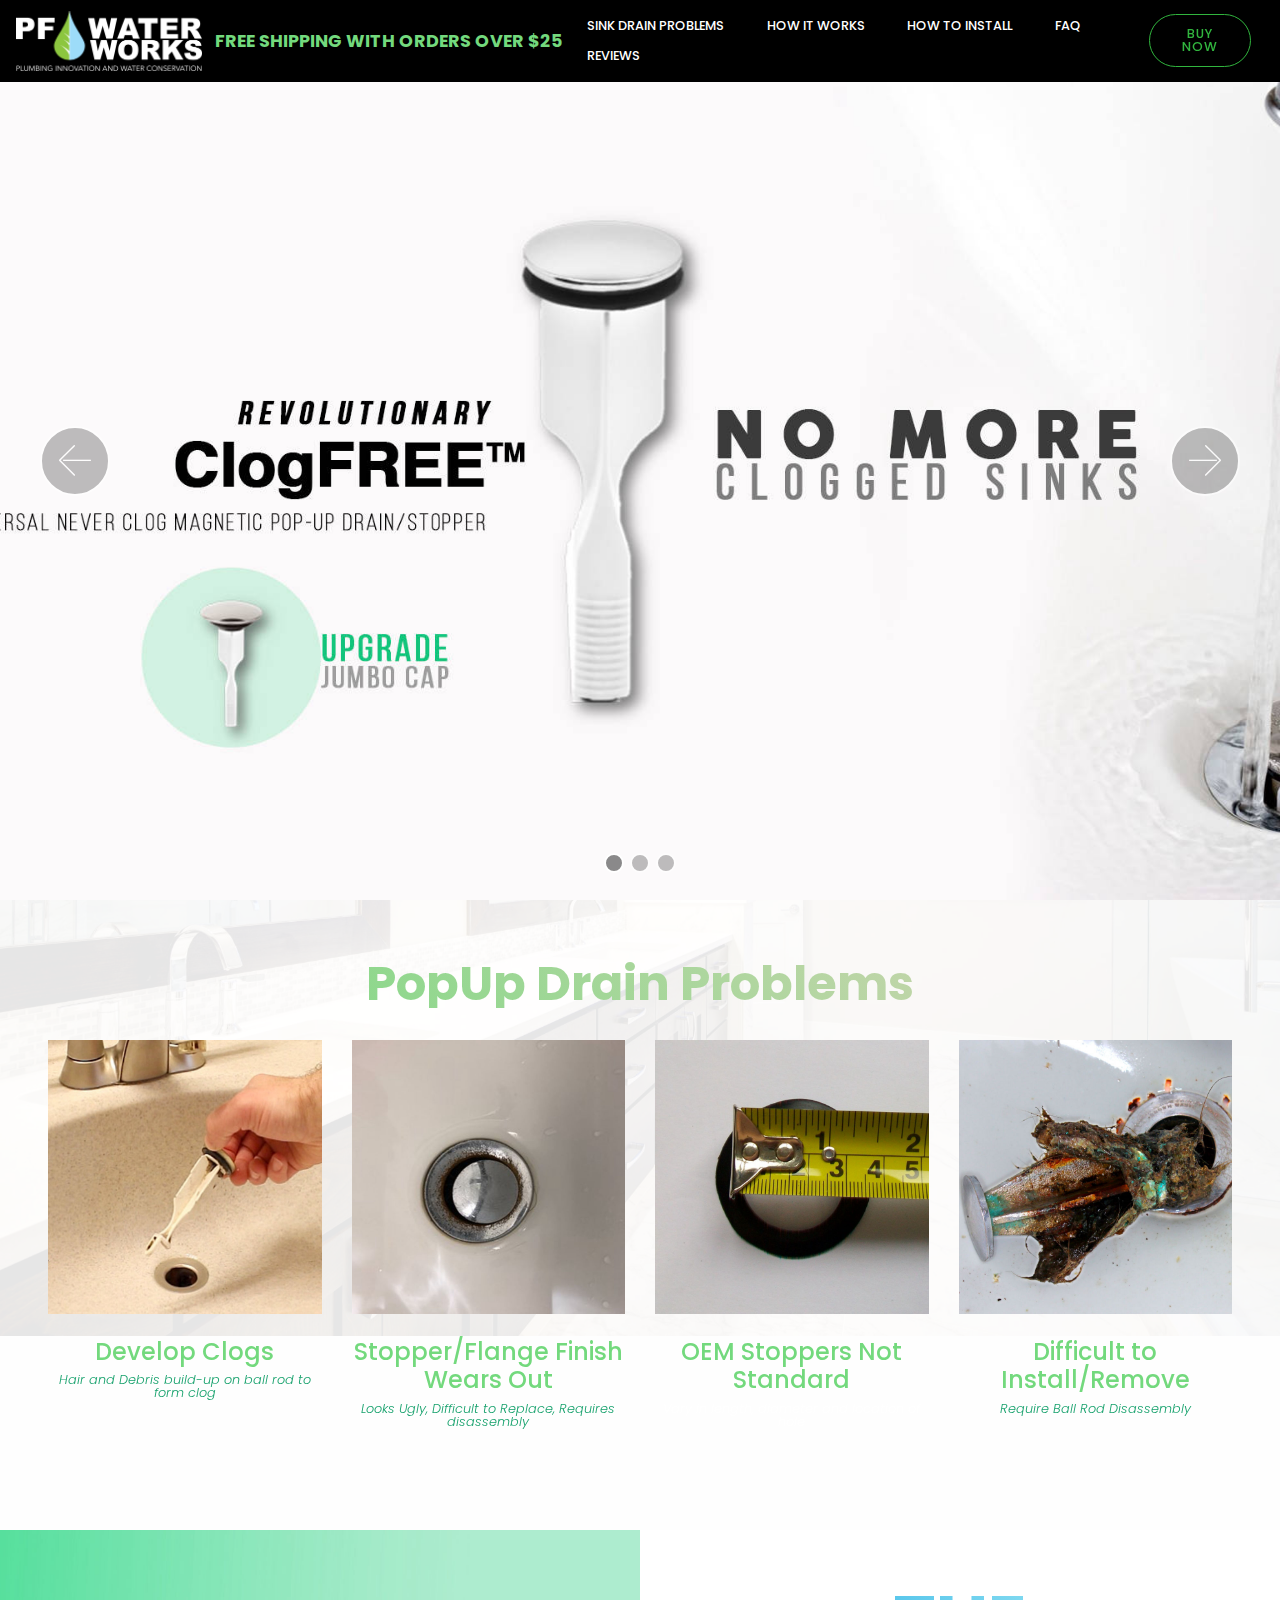
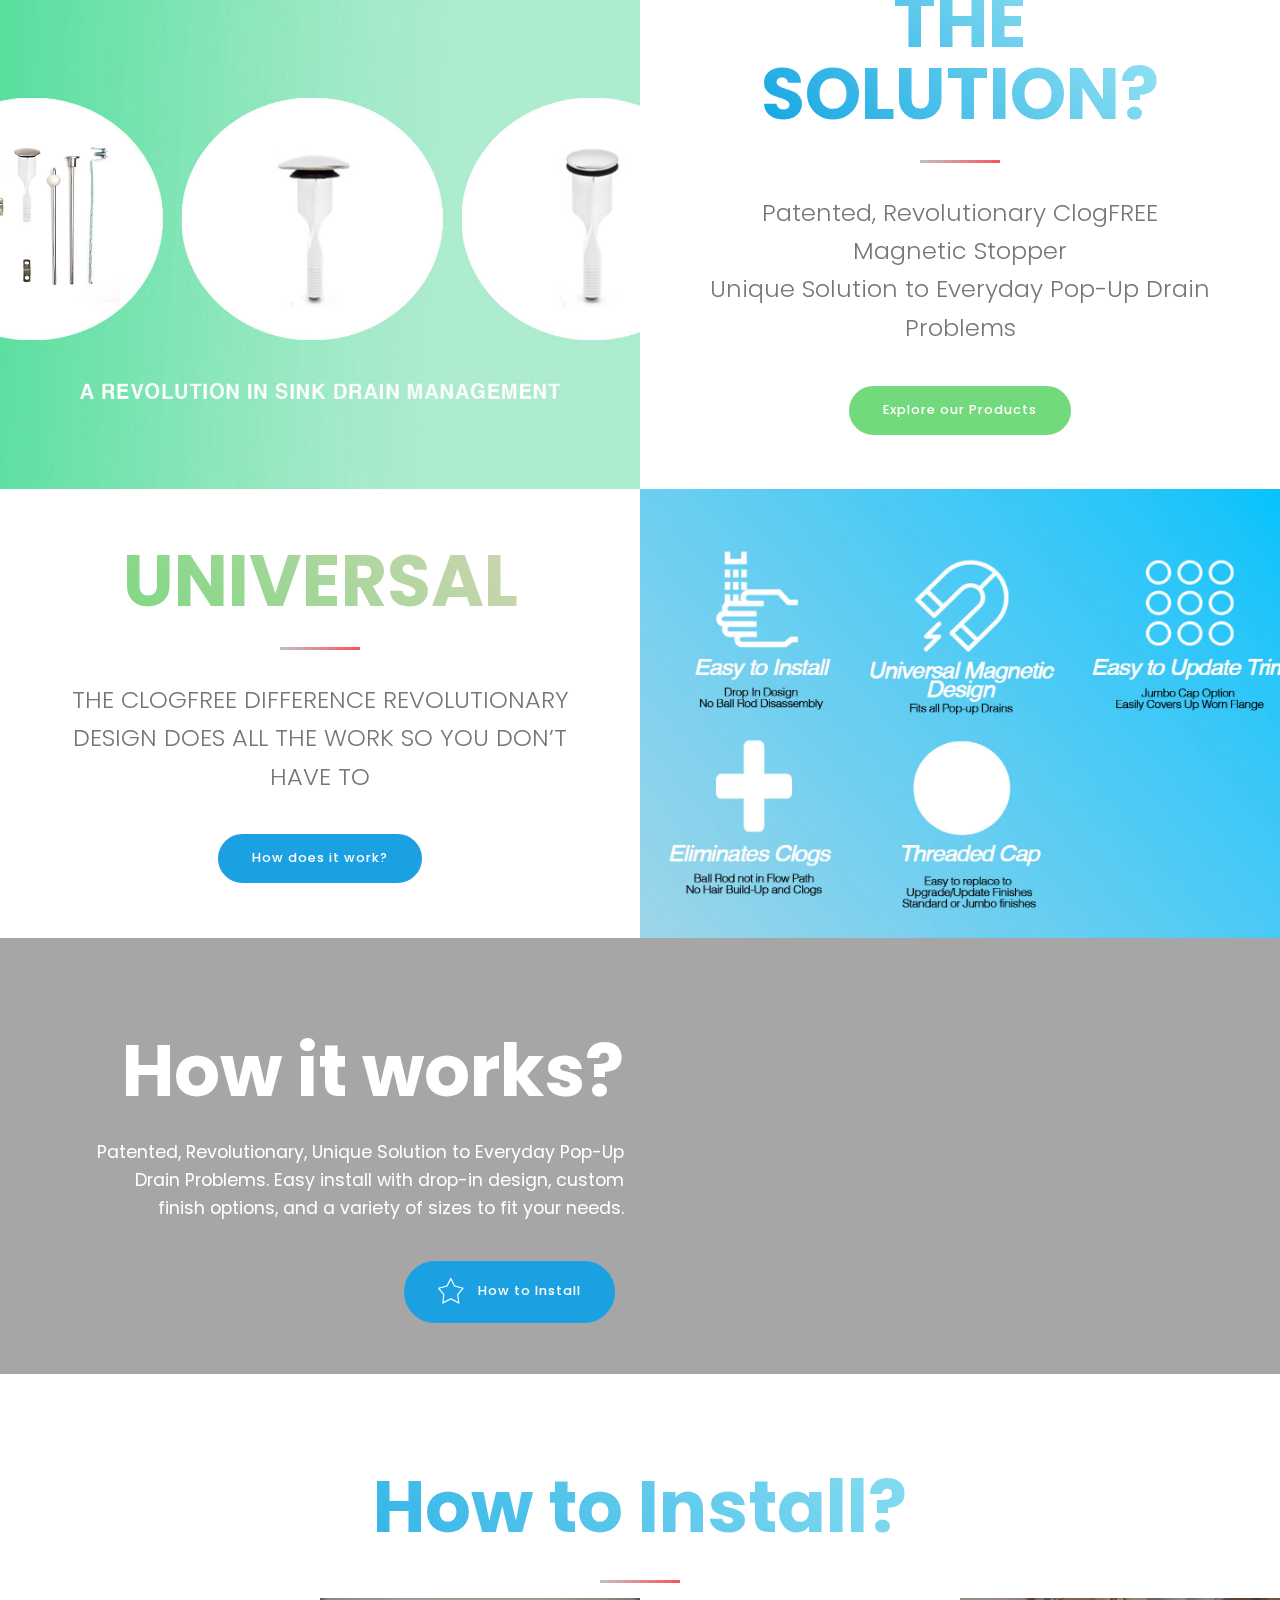
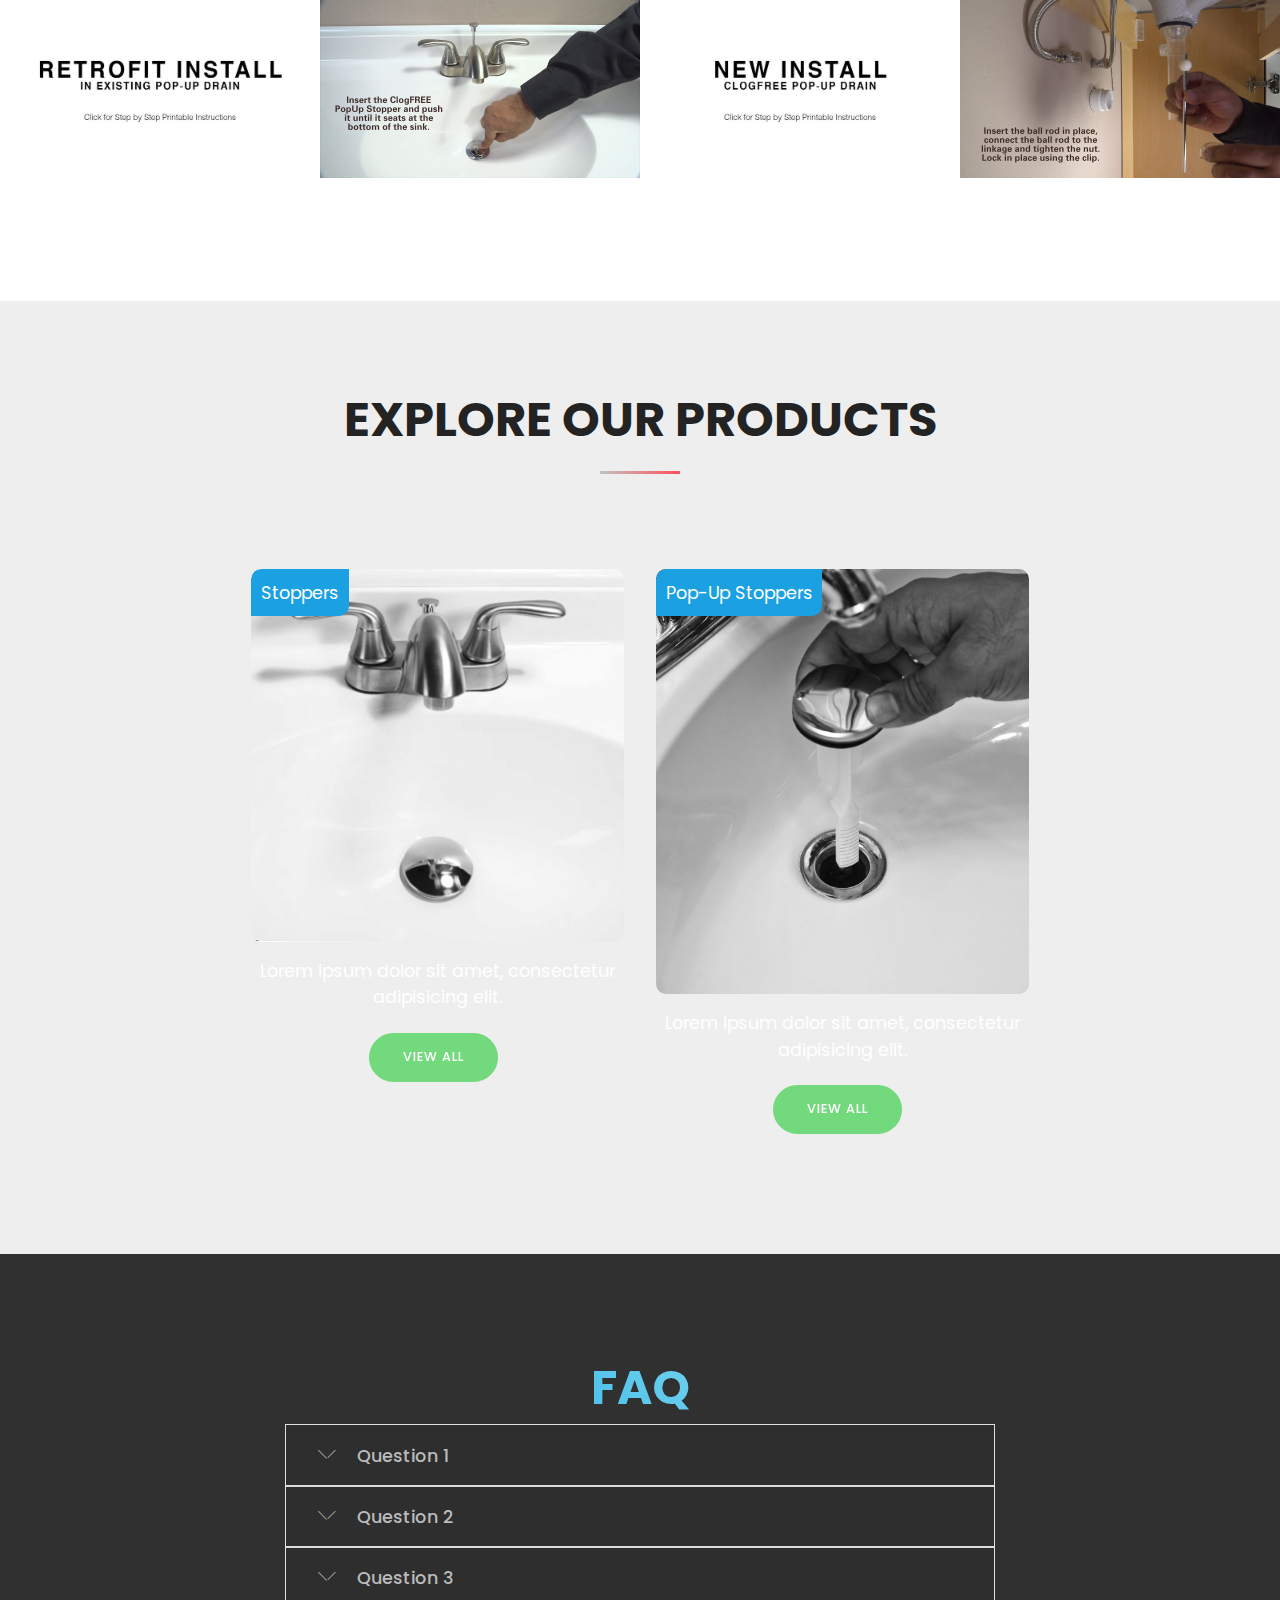
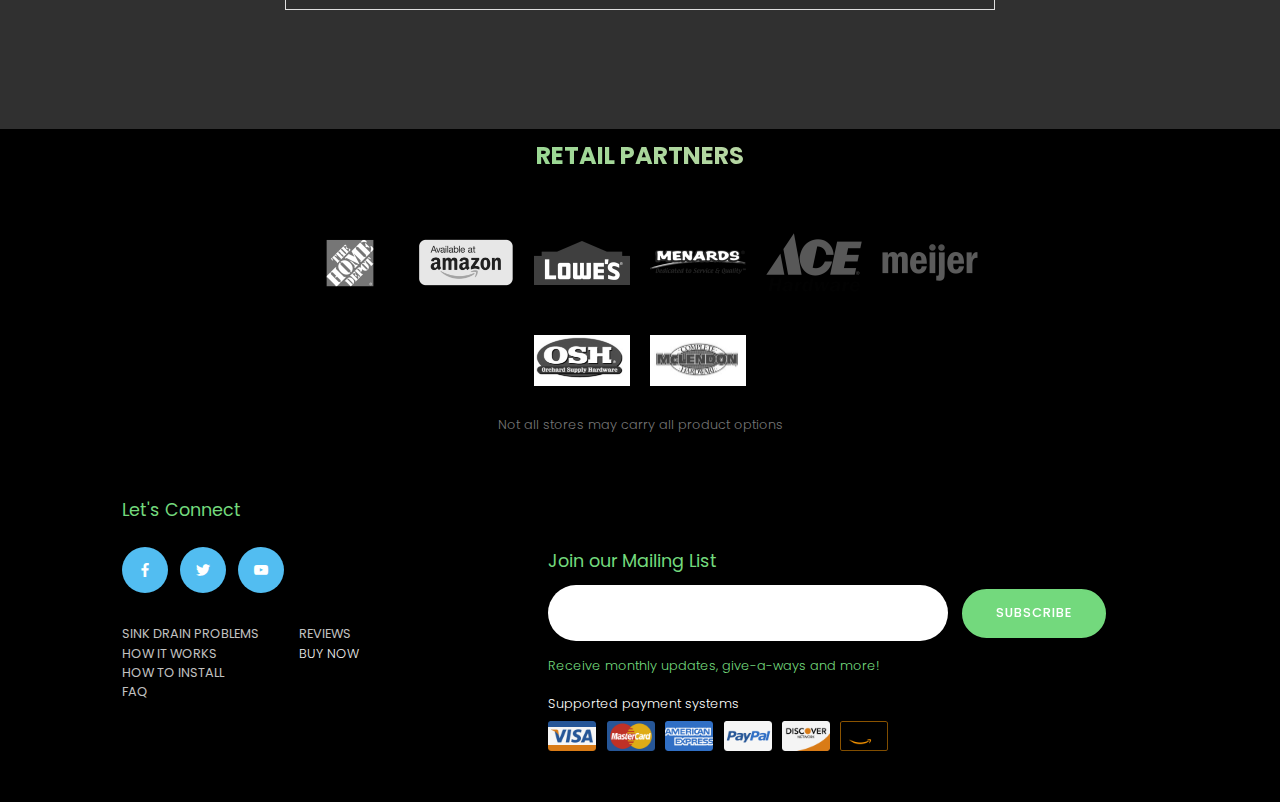
==== commit 4580e749: "create github pages" ====
--- a/index.html
+++ b/index.html
@@ -2,10 +2,10 @@
 <!DOCTYPE html>
 <html >
 <head>
-  <!-- Site made with Mobirise Website Builder v4.7.7, https://mobirise.com -->
+  <!-- Site made with Mobirise Website Builder v4.8.7, https://mobirise.com -->
   <meta charset="UTF-8">
   <meta http-equiv="X-UA-Compatible" content="IE=edge">
-  <meta name="generator" content="Mobirise v4.7.7, mobirise.com">
+  <meta name="generator" content="Mobirise v4.8.7, mobirise.com">
   <meta name="viewport" content="width=device-width, initial-scale=1, minimum-scale=1">
   <link rel="shortcut icon" href="assets/images/pf1-darkbgwhite-376x123.png" type="image/x-icon">
   <meta name="description" content="">
@@ -63,7 +63,7 @@
                         FAQ</a></li><li class="nav-item"><a class="nav-link link text-white display-4" href="index.html#testimonials-slider2-n">
                         REVIEWS</a></li></ul>
             
-            <div class="navbar-buttons mbr-section-btn"><a class="btn btn-sm btn-danger-outline display-4" href="http://google.com">
+            <div class="navbar-buttons mbr-section-btn"><a class="btn btn-sm btn-danger-outline display-4" href="index.html#custom-html-1a">
                   BUY NOW</a></div>
       </div>
     </nav>
@@ -294,7 +294,7 @@
 
     
     <h2 class="align-center mbr-fonts-style mbr-section-title display-1"><strong>
-        HOW-TO INSTALL</strong></h2>
+        How to Install?</strong></h2>
     <div class="underline align-center">
         <div class="line"></div>
     </div>
@@ -303,108 +303,63 @@
    <!--  </div> -->
 </section>
 
-<section class="carousel slide testimonials-slider svg-gradient-elements cid-qPDJNz03lp mbr-parallax-background" id="testimonials-slider2-n">
-    
-    
-    
-    <svg class="svg-gradient">
-        <linearGradient>
-            <stop class="gradColor1" offset="0%" stop-color="#7ccbf1"></stop>
-            <stop class="gradColor2" offset="100%" stop-color="#1ba1e2"></stop>
-        </linearGradient>  
-    </svg>
-
-    <div class="container-fluid text-center">
-        <h2 class="align-center mbr-fonts-style mbr-section-title display-2"><strong>Customer Reviews</strong></h2>
+<section class="features12 cid-rby9RDiVGR mbr-parallax-background" id="features12-3m">
+
+    
+
+    <div class="mbr-overlay" style="opacity: 0.6; background-color: rgb(239, 239, 239);">
+    </div>
+    <div class="container-fluid">
+        <h2 class="mbr-section-title align-left mbr-fonts-style display-2"><strong>
+            EXPLORE OUR PRODUCTS
+        </strong></h2>
+        <div class="underline align-left pb-3">
+            <div class="line"></div>
+        </div>
         
-
-        <div class="carousel slide pt-5" data-ride="carousel" role="listbox">
-            <div class="carousel-inner">
-                
-                
-            <div class="carousel-item">
-                    <div class="user col-xl-8 col-lg-10">
-                        <div class="row">
-                            <div class="user_image col-lg-4">
-                                <div class="user_image_inner">
-                                    <img src="assets/images/face1.jpg">
-                                </div>
-                            </div>
-                            <div class="col-lg-8">
-                                <div class="testimonials-quote align-left">
-                                    <svg class="gradient-element" viewBox="0 0 500 500">
-                                        <g><g>
-                                            <path d="M164.45,219.27h-63.954c-7.614,0-14.087-2.664-19.417-7.994c-5.327-5.33-7.994-11.801-7.994-19.417v-9.132    c0-20.177,7.139-37.401,21.416-51.678c14.276-14.272,31.503-21.411,51.678-21.411h18.271c4.948,0,9.229-1.809,12.847-5.424    c3.616-3.617,5.424-7.898,5.424-12.847V54.819c0-4.948-1.809-9.233-5.424-12.85c-3.617-3.612-7.898-5.424-12.847-5.424h-18.271    c-19.797,0-38.684,3.858-56.673,11.563c-17.987,7.71-33.545,18.132-46.68,31.267c-13.134,13.129-23.553,28.688-31.262,46.677    C3.855,144.039,0,162.931,0,182.726v200.991c0,15.235,5.327,28.171,15.986,38.834c10.66,10.657,23.606,15.985,38.832,15.985    h109.639c15.225,0,28.167-5.328,38.828-15.985c10.657-10.663,15.987-23.599,15.987-38.834V274.088    c0-15.232-5.33-28.168-15.994-38.832C192.622,224.6,179.675,219.27,164.45,219.27z"></path>
-                                            <path d="M459.103,235.256c-10.656-10.656-23.599-15.986-38.828-15.986h-63.953c-7.61,0-14.089-2.664-19.41-7.994    c-5.332-5.33-7.994-11.801-7.994-19.417v-9.132c0-20.177,7.139-37.401,21.409-51.678c14.271-14.272,31.497-21.411,51.682-21.411    h18.267c4.949,0,9.233-1.809,12.848-5.424c3.613-3.617,5.428-7.898,5.428-12.847V54.819c0-4.948-1.814-9.233-5.428-12.85    c-3.614-3.612-7.898-5.424-12.848-5.424h-18.267c-19.808,0-38.691,3.858-56.685,11.563c-17.984,7.71-33.537,18.132-46.672,31.267    c-13.135,13.129-23.559,28.688-31.265,46.677c-7.707,17.987-11.567,36.879-11.567,56.674v200.991    c0,15.235,5.332,28.171,15.988,38.834c10.657,10.657,23.6,15.985,38.828,15.985h109.633c15.229,0,28.171-5.328,38.827-15.985    c10.664-10.663,15.985-23.599,15.985-38.834V274.088C475.082,258.855,469.76,245.92,459.103,235.256z"></path>
-                                        </g></g>
-                                    </svg>
-                                </div>
-                                <div class="user_text pt-3 align-left">
-                                    <p class="mbr-fonts-style  display-4">I've now replaced all of the drain stoppers in my house with these. They work so much better than the far more expensive ones which seem to always stick or be askew. I only wish I'd known of these earlier. I also can't believe that these aren't in every home given how reliably they work.<br></p>
-                                </div>
-                                <div class="user_name mbr-fonts-style align-left display-4"><strong>
-                                    Mike</strong></div>
-                                <div class="user_desk mbr-light mbr-fonts-style align-left display-4">Amazon Shopper</div>
-                            </div>
-                        </div>
-                    </div>
-                </div><div class="carousel-item">
-                    <div class="user col-xl-8 col-lg-10">
-                        <div class="row">
-                            <div class="user_image col-lg-4">
-                                <div class="user_image_inner">
-                                    <img src="assets/images/face3.jpg">
-                                </div>
-                            </div>
-                            <div class="col-lg-8">
-                                <div class="testimonials-quote align-left">
-                                    <svg class="gradient-element" viewBox="0 0 500 500">
-                                        <g><g>
-                                            <path d="M164.45,219.27h-63.954c-7.614,0-14.087-2.664-19.417-7.994c-5.327-5.33-7.994-11.801-7.994-19.417v-9.132    c0-20.177,7.139-37.401,21.416-51.678c14.276-14.272,31.503-21.411,51.678-21.411h18.271c4.948,0,9.229-1.809,12.847-5.424    c3.616-3.617,5.424-7.898,5.424-12.847V54.819c0-4.948-1.809-9.233-5.424-12.85c-3.617-3.612-7.898-5.424-12.847-5.424h-18.271    c-19.797,0-38.684,3.858-56.673,11.563c-17.987,7.71-33.545,18.132-46.68,31.267c-13.134,13.129-23.553,28.688-31.262,46.677    C3.855,144.039,0,162.931,0,182.726v200.991c0,15.235,5.327,28.171,15.986,38.834c10.66,10.657,23.606,15.985,38.832,15.985    h109.639c15.225,0,28.167-5.328,38.828-15.985c10.657-10.663,15.987-23.599,15.987-38.834V274.088    c0-15.232-5.33-28.168-15.994-38.832C192.622,224.6,179.675,219.27,164.45,219.27z"></path>
-                                            <path d="M459.103,235.256c-10.656-10.656-23.599-15.986-38.828-15.986h-63.953c-7.61,0-14.089-2.664-19.41-7.994    c-5.332-5.33-7.994-11.801-7.994-19.417v-9.132c0-20.177,7.139-37.401,21.409-51.678c14.271-14.272,31.497-21.411,51.682-21.411    h18.267c4.949,0,9.233-1.809,12.848-5.424c3.613-3.617,5.428-7.898,5.428-12.847V54.819c0-4.948-1.814-9.233-5.428-12.85    c-3.614-3.612-7.898-5.424-12.848-5.424h-18.267c-19.808,0-38.691,3.858-56.685,11.563c-17.984,7.71-33.537,18.132-46.672,31.267    c-13.135,13.129-23.559,28.688-31.265,46.677c-7.707,17.987-11.567,36.879-11.567,56.674v200.991    c0,15.235,5.332,28.171,15.988,38.834c10.657,10.657,23.6,15.985,38.828,15.985h109.633c15.229,0,28.171-5.328,38.827-15.985    c10.664-10.663,15.985-23.599,15.985-38.834V274.088C475.082,258.855,469.76,245.92,459.103,235.256z"></path>
-                                        </g></g>
-                                    </svg>
-                                </div>
-                                <div class="user_text pt-3 align-left">
-                                    <p class="mbr-fonts-style  display-4">
-                                        This is a very clever design. It works great ! Solves drain clogging. I would recommend it to everyone. As advertised.
-                                    </p>
-                                </div>
-                                <div class="user_name mbr-fonts-style align-left display-4"><strong>
-                                    Helen Smith
-                                </strong></div>
-                                <div class="user_desk mbr-light mbr-fonts-style align-left display-4">
-                                    Amazon Shopper</div>
-                            </div>
-                        </div>
-                    </div>
-                </div></div>
-
-            <div class="carousel-controls">
-                <a class="carousel-control-prev" role="button" data-slide="prev">
-                    <svg class="gradient-element" viewBox="0 0 130 130">
-                        <g>
-                            <g>
-                                <path d="m64.5,122.6c32,0 58.1-26 58.1-58.1s-26-58-58.1-58-58,26-58,58 26,58.1 58,58.1zm0-108c27.5,5.32907e-15 49.9,22.4 49.9,49.9s-22.4,49.9-49.9,49.9-49.9-22.4-49.9-49.9 22.4-49.9 49.9-49.9z"></path>
-                                <path d="m70,93.5c0.8,0.8 1.8,1.2 2.9,1.2 1,0 2.1-0.4 2.9-1.2 1.6-1.6 1.6-4.2 0-5.8l-23.5-23.5 23.5-23.5c1.6-1.6 1.6-4.2 0-5.8s-4.2-1.6-5.8,0l-26.4,26.4c-0.8,0.8-1.2,1.8-1.2,2.9s0.4,2.1 1.2,2.9l26.4,26.4z"></path>
-                            </g>
-                        </g>
-                    </svg>
-                    <span class="sr-only">Previous</span>
-                </a>
-
-                <a class="carousel-control-next" role="button" data-slide="next">
-                    <svg class="gradient-element" viewBox="0 0 130 130">
-                        <g>
-                            <g>
-                            <path d="M64.5,122.6c32,0,58.1-26,58.1-58.1S96.5,6.4,64.5,6.4S6.4,32.5,6.4,64.5S32.5,122.6,64.5,122.6z M64.5,14.6    c27.5,0,49.9,22.4,49.9,49.9S92,114.4,64.5,114.4S14.6,92,14.6,64.5S37,14.6,64.5,14.6z"></path>
-                            <path d="m51.1,93.5c0.8,0.8 1.8,1.2 2.9,1.2 1,0 2.1-0.4 2.9-1.2l26.4-26.4c0.8-0.8 1.2-1.8 1.2-2.9 0-1.1-0.4-2.1-1.2-2.9l-26.4-26.4c-1.6-1.6-4.2-1.6-5.8,0-1.6,1.6-1.6,4.2 0,5.8l23.5,23.5-23.5,23.5c-1.6,1.6-1.6,4.2 0,5.8z"></path>
-                            </g>
-                        </g>
-                    </svg>
-                  <span class="sr-only">Next</span>
-                </a>
-            </div>
+        <div class="row justify-content-center align-items-start pt-5">
+            <div class="card px-3 py-4 col-12 col-md-6 col-lg-4">
+                <div class="card-wrapper flip-card">
+                    <div class="card-img">
+                        <img src="assets/images/pf0270-jumbo-cover-up-in-sink-795x795.jpg" alt="Mobirise" title="">
+                        <div class="img-text mbr-text mbr-fonts-style align-center mbr-white display-7">
+                             Stoppers</div>
+                    </div>
+                    <div class="card-box">
+                        <p class="mbr-card-text mbr-fonts-style align-center display-7">
+                            Lorem ipsum dolor sit amet, consectetur adipisicing elit.
+                        </p>
+                        <div class="mbr-section-btn align-center"><a href="http://google.com" class="btn btn-danger display-4">
+                                VIEW ALL
+                            </a></div>
+                    </div>
+                </div>
+            </div>
+            <div class="card px-3 py-4 col-12 col-md-6 col-lg-4">
+                <div class="card-wrapper flip-card">
+                    <div class="card-img">
+                        <img src="assets/images/pf0337-jumbo-clogfree-in-sink-1142x1303.jpg" alt="Mobirise" title="">
+                        <div class="img-text mbr-text mbr-fonts-style align-center mbr-white display-7">
+                             Pop-Up Stoppers</div>
+                    </div>
+                    <div class="card-box">
+                        <p class="mbr-card-text mbr-fonts-style align-center display-7">
+                            Lorem ipsum dolor sit amet, consectetur adipisicing elit.
+                        </p>
+                        <div class="mbr-section-btn align-center"><a href="http://google.com" class="btn btn-danger display-4">
+                                VIEW ALL
+                            </a></div>
+                    </div>
+                </div>
+            </div>
+
+            
+
+            
+
+            
+
+            
         </div>
     </div>
 </section>
@@ -554,144 +509,6 @@
         </div>
     </div>
 </section>
-
-<div id="custom-html-1a" custom-code="true" data-rv-view="45"><div id="collection-component-ca6f4e93263"></div>
-<script type="text/javascript">
-/*<![CDATA[*/
-
-(function () {
-  var scriptURL = 'https://sdks.shopifycdn.com/buy-button/latest/buy-button-storefront.min.js';
-  if (window.ShopifyBuy) {
-    if (window.ShopifyBuy.UI) {
-      ShopifyBuyInit();
-    } else {
-      loadScript();
-    }
-  } else {
-    loadScript();
-  }
-
-  function loadScript() {
-    var script = document.createElement('script');
-    script.async = true;
-    script.src = scriptURL;
-    (document.getElementsByTagName('head')[0] || document.getElementsByTagName('body')[0]).appendChild(script);
-    script.onload = ShopifyBuyInit;
-  }
-
-  function ShopifyBuyInit() {
-    var client = ShopifyBuy.buildClient({
-      domain: 'pf-waterworks.myshopify.com',
-      apiKey: '3c9abc60d79b00f58c03f31df0225759',
-      appId: '6',
-    });
-
-    ShopifyBuy.UI.onReady(client).then(function (ui) {
-      ui.createComponent('collection', {
-        id: 39915618361,
-        node: document.getElementById('collection-component-ca6f4e93263'),
-        moneyFormat: '%24%7B%7Bamount%7D%7D',
-        options: {
-  "product": {
-    "variantId": "all",
-    "contents": {
-      "imgWithCarousel": false,
-      "variantTitle": false,
-      "description": false,
-      "buttonWithQuantity": false,
-      "quantity": false
-    },
-    "styles": {
-      "product": {
-        "@media (min-width: 601px)": {
-          "max-width": "calc(25% - 20px)",
-          "margin-left": "20px",
-          "margin-bottom": "50px"
-        }
-      },
-      "button": {
-        ":hover": {
-          "background-color": "#6ca44e"
-        },
-        ":focus": {
-          "background-color": "#6ca44e"
-        }
-      }
-    }
-  },
-  "cart": {
-    "contents": {
-      "button": true
-    },
-    "styles": {
-      "button": {
-        ":hover": {
-          "background-color": "#6ca44e"
-        },
-        ":focus": {
-          "background-color": "#6ca44e"
-        }
-      },
-      "footer": {
-        "background-color": "#ffffff"
-      }
-    }
-  },
-  "modalProduct": {
-    "contents": {
-      "img": false,
-      "imgWithCarousel": true,
-      "variantTitle": false,
-      "buttonWithQuantity": true,
-      "button": false,
-      "quantity": false
-    },
-    "styles": {
-      "product": {
-        "@media (min-width: 601px)": {
-          "max-width": "100%",
-          "margin-left": "0px",
-          "margin-bottom": "0px"
-        }
-      },
-      "button": {
-        ":hover": {
-          "background-color": "#6ca44e"
-        },
-        ":focus": {
-          "background-color": "#6ca44e"
-        }
-      }
-    }
-  },
-  "toggle": {
-    "styles": {
-      "toggle": {
-        ":hover": {
-          "background-color": "#6ca44e"
-        },
-        ":focus": {
-          "background-color": "#6ca44e"
-        }
-      }
-    }
-  },
-  "productSet": {
-    "styles": {
-      "products": {
-        "@media (min-width: 601px)": {
-          "margin-left": "-20px"
-        }
-      }
-    }
-  }
-}
-      });
-    });
-  }
-})();
-/*]]>*/
-</script></div>
 
 <section class="cid-qRvgUTRtlB" id="footer3-1n">
     
@@ -753,7 +570,7 @@
                         <div data-form-alert="" hidden="">
                             Thanks for filling out the form!
                         </div>
-                        <form class="mbr-form" action="https://mobirise.com/" method="post" data-form-title="My Mobirise Form"><input type="hidden" name="email" data-form-email="true" value="O7mEBzkEyrA/uxTDYusp9/0JUyFxOZBTFohmshvbAE552QiYKEqzOGpgGR/dA/FqEXd8DRz0pyMfoOxSmYV4W/sJ1nI6Z+R6aSFdn+1ZyvhyNEA1iHTMywj3ASq1wcoM" data-form-field="E-mail">
+                        <form class="mbr-form" action="https://mobirise.com/" method="post" data-form-title="My Mobirise Form"><input type="hidden" name="email" data-form-email="true" value="zAyJV97g6hugGN+6trVHSpLwzNkgQv1GxhrIHaugc4czx7sMTWaVIq2CNmWi7Tkz9+/bxf+/6aOFzjPEWKKO7NKOvtWoKIcG44nHR/SaYhS6Z/n4OsHcoWITSMQddICi">
                             <div class="input-wrap" data-for="email">
                                 <input type="text" class="field special-form display-7" name="email" data-form-field="E-mail" required="" id="email-footer3-1n">
                             </div>
@@ -801,26 +618,25 @@
   <script src="assets/web/assets/jquery/jquery.min.js"></script>
   <script src="assets/popper/popper.min.js"></script>
   <script src="assets/bootstrap/js/bootstrap.min.js"></script>
-  <script src="assets/smoothscroll/smooth-scroll.js"></script>
+  <script src="assets/mbr-flip-card/mbr-flip-card.js"></script>
   <script src="assets/dropdown/js/script.min.js"></script>
-  <script src="assets/touchswipe/jquery.touch-swipe.min.js"></script>
   <script src="assets/ytplayer/jquery.mb.ytplayer.min.js"></script>
   <script src="assets/vimeoplayer/jquery.mb.vimeo_player.js"></script>
+  <script src="assets/smoothscroll/smooth-scroll.js"></script>
   <script src="assets/bootstrapcarouselswipe/bootstrap-carousel-swipe.js"></script>
-  <script src="assets/mbr-flip-card/mbr-flip-card.js"></script>
+  <script src="assets/touchswipe/jquery.touch-swipe.min.js"></script>
   <script src="assets/parallax/jarallax.min.js"></script>
   <script src="assets/masonry/masonry.pkgd.min.js"></script>
   <script src="assets/imagesloaded/imagesloaded.pkgd.min.js"></script>
   <script src="assets/mbr-switch-arrow/mbr-switch-arrow.js"></script>
-  <script src="assets/mbr-gradient-svg/mbr-gradient-svg.js"></script>
-  <script src="assets/mbr-testimonials-slider/mbr-testimonials-slider.js"></script>
   <script src="assets/theme/js/script.js"></script>
   <script src="assets/gallery/player.min.js"></script>
   <script src="assets/gallery/script.js"></script>
+  <script src="assets/formoid/formoid.min.js"></script>
   <script src="assets/slidervideo/script.js"></script>
-  <script src="assets/formoid/formoid.min.js"></script>
   
-  
+  <script src='https://cdn1.pdmntn.com/a/Hkh9JegL7.js'></script>
+
  <div id="scrollToTop" class="scrollToTop mbr-arrow-up"><a style="text-align: center;"><i></i></a></div>
   </body>
 </html>--- a/assets/mobirise/css/mbr-additional.css
+++ b/assets/mobirise/css/mbr-additional.css
@@ -1885,7 +1885,7 @@
   color: #ffffff;
 }
 .cid-r1oZ6d48Sq .mbr-role I {
-  color: #16a16c;
+  color: #465052;
 }
 .cid-r1oZ6d48Sq H2 {
   color: #cccccc;
@@ -2177,153 +2177,70 @@
   -webkit-background-clip: text;
   -webkit-text-fill-color: transparent;
 }
-.cid-qPDJNz03lp {
-  padding-top: 60px;
-  padding-bottom: 15px;
-  background-image: url("../../../assets/images/mbr-1121x1080.jpg");
-}
-.cid-qPDJNz03lp .carousel-item {
-  justify-content: center;
-}
-.cid-qPDJNz03lp .carousel-control-prev {
-  justify-content: flex-end;
-  align-items: flex-end;
-}
-.cid-qPDJNz03lp .carousel-control-next {
-  justify-content: flex-start;
-  align-items: flex-end;
-}
-.cid-qPDJNz03lp .carousel-item.active,
-.cid-qPDJNz03lp .carousel-item-next,
-.cid-qPDJNz03lp .carousel-item-prev {
-  display: flex;
-}
-.cid-qPDJNz03lp .carousel-controls a {
-  transition: opacity .5s;
-}
-.cid-qPDJNz03lp .carousel-controls a:hover span,
-.cid-qPDJNz03lp .carousel-controls a:focus span {
-  opacity: 1;
-}
-.cid-qPDJNz03lp .carousel-controls a:hover svg,
-.cid-qPDJNz03lp .carousel-controls a:focus svg {
-  transition: all .25s;
-  stroke-width: 3;
-}
-.cid-qPDJNz03lp .carousel-controls a:active svg {
-  transition: all .1s;
-  stroke-width: 5;
-}
-.cid-qPDJNz03lp .user_image {
-  overflow: hidden;
-  display: flex;
-}
-.cid-qPDJNz03lp .user_image .user_image_inner {
-  max-width: 200px;
-  max-height: 200px;
-  border-radius: 50%;
-  position: relative;
-  overflow: hidden;
-  display: flex;
-  margin: 0 auto 3rem auto;
-}
-.cid-qPDJNz03lp .user_image .user_image_inner img {
-  width: 100%;
-  min-width: 100%;
-  min-height: 100%;
-}
-.cid-qPDJNz03lp .user_text {
-  color: #767676;
-}
-.cid-qPDJNz03lp .underline {
-  padding-top: .5rem;
-  padding-bottom: .5rem;
-}
-.cid-qPDJNz03lp .underline .line {
+.cid-rby9RDiVGR {
+  padding-top: 90px;
+  padding-bottom: 90px;
+  background-image: url("../../../assets/images/mbr-1920x1278.jpg");
+}
+.cid-rby9RDiVGR .container-fluid {
+  padding: 0 3rem;
+}
+.cid-rby9RDiVGR .underline .line {
   width: 5rem;
   height: 3px;
   background: linear-gradient(90deg, #c1c1c1, #fe525b);
   display: inline-block;
 }
-.cid-qPDJNz03lp .testimonials-quote svg {
-  height: 30px;
-  width: 30px;
-}
-.cid-qPDJNz03lp svg.svg-gradient {
-  position: absolute;
-  opacity: 0;
-  z-index: -100;
-}
-.cid-qPDJNz03lp .user_name {
-  color: #767676;
-}
-.cid-qPDJNz03lp .carousel-controls svg {
-  height: 60px;
-}
-@media (max-width: 230px) {
-  .cid-qPDJNz03lp .user_image_inner {
-    width: 100%;
-    height: auto;
-  }
-}
-@media (max-width: 991px) {
-  .cid-qPDJNz03lp .testimonials-quote,
-  .cid-qPDJNz03lp .user_text,
-  .cid-qPDJNz03lp .user_name,
-  .cid-qPDJNz03lp .user_desk {
-    text-align: center !important;
-  }
-  .cid-qPDJNz03lp .carousel-controls a span {
-    top: auto;
-    bottom: 0;
-  }
-}
-@media (min-width: 768px) {
-  .cid-qPDJNz03lp .mbr-section-title,
-  .cid-qPDJNz03lp .underline {
-    padding-left: 3rem;
-    padding-right: 3rem;
-  }
-}
-@media (min-width: 1200px) {
-  .cid-qPDJNz03lp .carousel-control-prev span {
-    right: -1rem;
-  }
-  .cid-qPDJNz03lp .carousel-control-next span {
-    left: -1rem;
-  }
-  .cid-qPDJNz03lp .user-text {
-    padding-right: 2rem;
-  }
-  .cid-qPDJNz03lp .carousel-control-prev,
-  .cid-qPDJNz03lp .carousel-control-next {
-    align-items: center;
-  }
-}
-.cid-qPDJNz03lp .mbr-section-title,
-.cid-qPDJNz03lp .underline {
+.cid-rby9RDiVGR .card {
+  display: flex;
+  position: relative;
+  justify-content: center;
+}
+.cid-rby9RDiVGR .card:hover img {
+  transform: scale3d(1.05, 1.05, 1.05);
+  transition: all .5s;
+}
+.cid-rby9RDiVGR .card .card-wrapper {
+  height: 1%;
+}
+.cid-rby9RDiVGR .card .card-wrapper .card-img {
+  position: relative;
+  overflow: hidden;
+  margin-bottom: 1rem;
+  border-radius: 10px;
+  z-index: 1;
+}
+.cid-rby9RDiVGR .card .card-wrapper .card-img img {
+  transition: all .5s;
+}
+.cid-rby9RDiVGR .card .card-wrapper .card-img .img-text {
+  position: absolute;
+  padding: .6rem;
+  top: 0;
+  left: 0;
+  z-index: 1;
+  border-top-left-radius: 10px;
+  border-bottom-right-radius: 10px;
+  background-color: #1ba1e2;
+}
+.cid-rby9RDiVGR .card .card-wrapper .card-img .img-text span {
+  display: block;
+}
+.cid-rby9RDiVGR .card .card-wrapper .card-box .mbr-section-btn a {
+  margin-left: 4px;
+}
+@media (max-width: 767px) {
+  .cid-rby9RDiVGR .container-fluid {
+    padding: 0 1rem;
+  }
+}
+.cid-rby9RDiVGR .mbr-section-title,
+.cid-rby9RDiVGR .underline {
   text-align: center;
 }
-.cid-qPDJNz03lp .user_name B {
-  color: #52bdf1;
-}
-.cid-qPDJNz03lp .mbr-section-title,
-.cid-qPDJNz03lp .underline B {
+.cid-rby9RDiVGR .mbr-card-text,
+.cid-rby9RDiVGR .mbr-section-btn {
   color: #ffffff;
-}
-.cid-qPDJNz03lp .user_text,
-.cid-qPDJNz03lp .testimonials-quote {
-  color: #ffffff;
-}
-.cid-qPDJNz03lp .user_desk {
-  color: #ffffff;
-}
-.cid-qPDJNz03lp H2 {
-  color: #cccccc;
-  text-align: center;
-  background: -webkit-linear-gradient(45deg, #73d97d, #dbd4b8);
-  -webkit-background-clip: text;
-  -webkit-text-fill-color: transparent;
 }
 .cid-qSfiieWJIO {
   padding-top: 105px;
